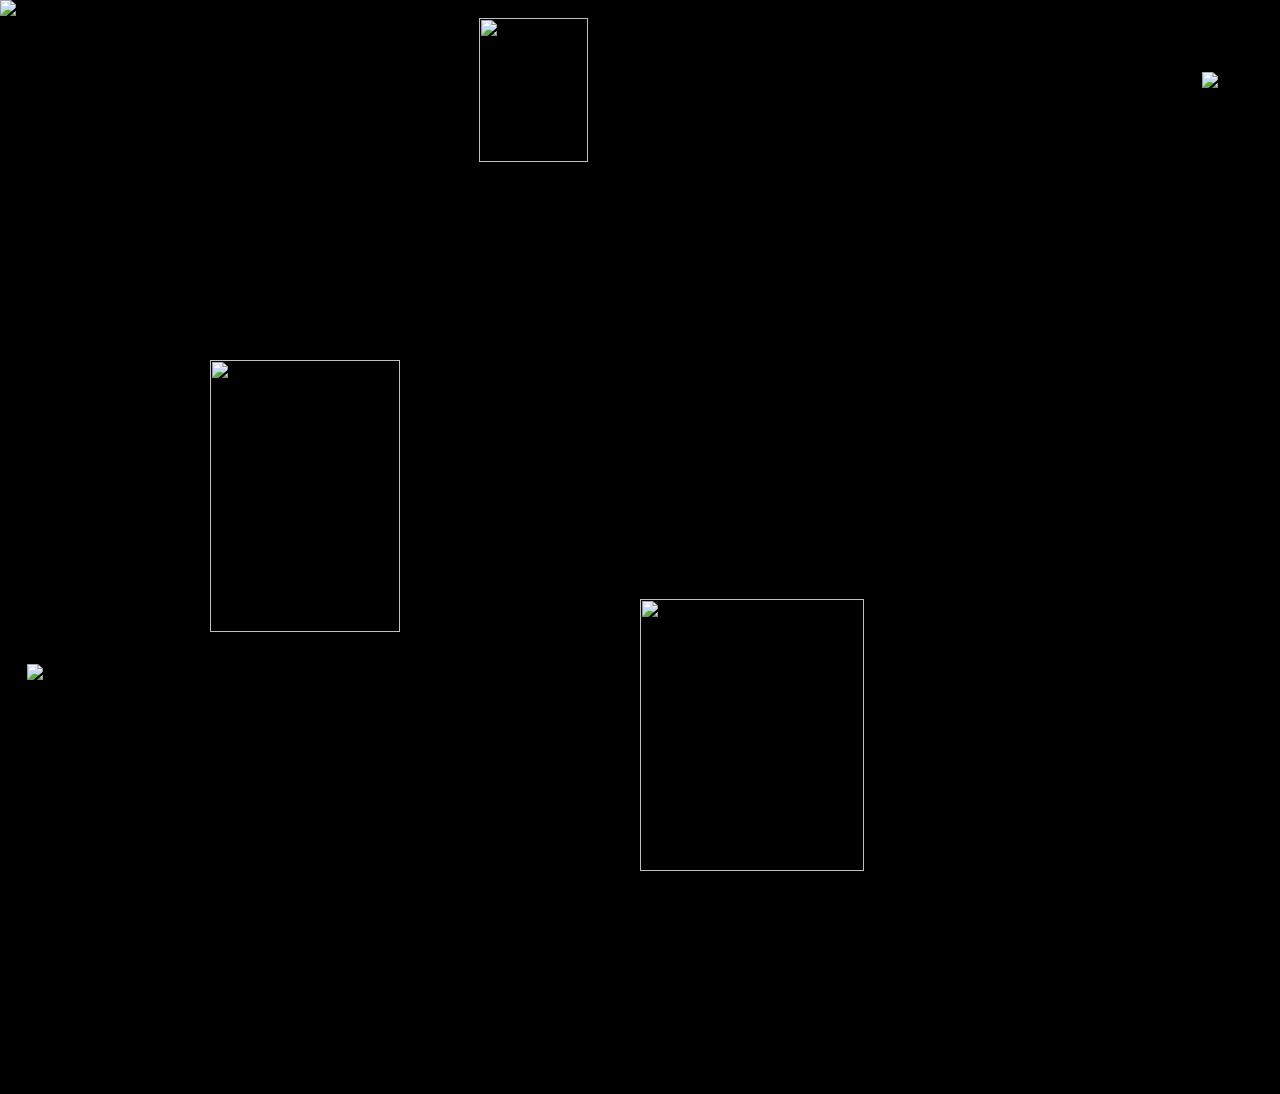
==== Lounge/index.html @ 22192f05 "Several bug fixes" ====
<!DOCTYPE html>
<html>

<head>
	<meta charset="utf-8">
	<title>The Lounge</title>
	<link href='https://fonts.googleapis.com/css?family=Source+Sans+Pro:400,300,600,700' rel='stylesheet' type='text/css'>
	<link rel="stylesheet" href="style.css">
</head>

<body>
	<div id="mainBox">
		<img id="background" src="Main_screen.png">
	</div>
	<div id="mainBox2">
		<img id="uma" class="pics" src = "Balcao.png">
		<img id="duas" class="pics" src = "Jukebox.png">
		<a href = "javascript:void(0)" onclick = "document.getElementById('light').style.display='block';document.getElementById('fade').style.display='block'"><img id="tres" class="pics" src = "Zona_de_jogos.png"></a>
	</div>
	<div id="mainBox3">
		<img id="umaajuda" class="pics" src = "hem.png">
	</div>
	<div id="mainBox4">
		<img id="sair" class="pics" src = "Sair.png">
	</div>

	<div id="light" class="white_content">

		<header>
			<img id="backarrow" class="pics" src="arrow.png"> ZONA DE JOGOS
			<a href = "javascript:void(0)" onclick = "document.getElementById('light').style.display='none';document.getElementById('fade').style.display='none'"> <img id="close" class="pics" src="close.png"> </a>
			<img id="question" class="pics" src="square.png">
		</header>

		<div id="pagewrap">
			<section id="content">
				<a href = "javascript:void(0)" onclick = "document.getElementById('challenge').style.display='block';document.getElementById('fade2').style.display='block'">
					<div id="inside">
						<h2> Quiz </h2>
						<img id="games" class="pics" src="quiz.jpg">
					</div>
					</a>
				</section>

				<section id="content">
				<a href = "javascript:void(0)" onclick = "document.getElementById('challenge').style.display='block';document.getElementById('fade2').style.display='block'">
					<div id="inside">
						<h2>Pool8</h2>
						<img id="games" class="pics" src="pool.png">
					</div>
				</a>
				</section>

				<section id="content">
				<a href = "javascript:void(0)" onclick = "document.getElementById('challenge').style.display='block';document.getElementById('fade2').style.display='block'">
					<div id="inside">
						<h2>Xadrez</h2>
						<img id="games" class="pics" src="chess.png">
					</div>
				</a>
				</section>

				<section id="content">
				<a href = "javascript:void(0)" onclick = "document.getElementById('challenge').style.display='block';document.getElementById('fade2').style.display='block'">
					<div id="inside">
						<h2>Corridas de Carros</h2>
						<img id="games" class="pics" src="car.png">
					</div>
				</a>
				</section>

				<section id="content">
					<div id="inside">
						<h2>Jogo</h2>
						<img id="games" class="pics" src="game.png">

					</div>
				</section>

				<section id="content">
					<div id="inside">
						<h2>Jogo</h2>
						<img id="games" class="pics" src="game.png">
					</div>
				</section>

				<section id="content">
					<div id="inside">
						<h2>Jogo</h2>
						<img id="games" class="pics" src="game.png">

					</div>
				</section>

				<section id="content">
					<div id="inside">
						<h2>Jogo</h2>
						<img id="games" class="pics" src="game.png">

					</div>
				</section>

				<section id="content">
					<div id="inside">
						<h2>Jogo</h2>
						<img id="games" class="pics" src="game.png">
					</div>
				</section>


				<footer>
	<!--
		<h4>Footer</h4>
		<p>Footer text</p>
	-->
				</footer>

		</div>

	</div>
	<div id="challenge" class="white_content">
			<h3>
			Selecione quem desafiar:
			<a href = "javascript:void(0)" onclick = "document.getElementById('challenge').style.display='none';document.getElementById('fade2').style.display='none'"> <img id="close" class="pics" src="close.png"> </a>
			<img id="question" class="pics" src="square.png">
			</h3>
			<div id="option">
				<h4>Própria Mesa</h4>
			</div>
			<div id="option">
				<h4>Outra Mesa</h4>
			</div>
	</div>
	<a href = "javascript:void(0)" onclick = "document.getElementById('challenge').style.display='none';document.getElementById('fade2').style.display='none'"><div id="fade2" class="black_overlay"></div></a>

<a href = "javascript:void(0)" onclick = "document.getElementById('light').style.display='none';document.getElementById('fade').style.display='none'"><div id="fade" class="black_overlay"></div></a>

</body>
</html>
---- Lounge/style.css ----
body {
	background: black;
	font-family: 'Source Sans Pro', sans-serif;
  	margin:0;
	padding:0;
	height:100vh;
	width:100vw;
}

#top{
	background: rgb(65,105,225);
	box-shadow: 0 0 8px rgba(0, 0, 0, 0.2), 0 0 20px rgba(0, 0, 0, 0.19);
	padding: 0 0 2em;
}

#background{
	width:100%;
}

#background:hover{
	transform: none;
}

#mainBox{
  	height:100%;
  	width:100%;
    margin:0 auto;
    overflow: hidden;
}


#mainBox2{
  	height:100%;
  	width:70%;

    position:absolute;
    z-index:2;
    margin:0 auto;
  	top: 0%;
  	left:0%;
  	right:0%;
}

#uma{
	width:35%;
	height:40%;
	margin-left:32%;
	margin-top:2%;
}
#uma:hover {
	filter: sepia(50%);
}
#duas{
	width:46%;
	height:55%;
	margin-right:52%;
	margin-top: -2%;
	float:right;
}
#duas:hover {
	filter: sepia(50%);
}
#tres{
	width:50%;
	height:55%;
	margin-left:50%;
	margin-top:-50%;
}
#tres:hover {
	filter: sepia(50%);
}
#mainBox3{
	height:85%;
  	width:70%;
    overflow: hidden;
    position:absolute;
    z-index:1;
    margin:0 auto;
  	top: 0%;
  	left:40%;
}

#umaajuda{
	width:6.5%;
	margin-left:77%;
	margin-bottom:-8%;
}

#mainBox4{
	height:85%;
  	width:70%;
    overflow: hidden;
    position:absolute;
    z-index: 1;
    margin:0 auto;
  	top: 20%;
  	left:0%;
}
#sair{
	width:18%;
	margin-left: 3%;
	margin-top: 54%;
}

/*************************************
************  SUBMENUS  **************
**************************************/

.black_overlay{
	display: none;
	position: absolute;
	top: 0%;
	left: 0%;
	width: 100%;
	height: 100%;
	background-color: black;
	z-index:1001;
	-moz-opacity: 0.8;
	opacity:.80;
	filter: alpha(opacity=80);
}

.white_content {
	display: none;
	position: absolute;
	top: 12.5%;
	left: 12.5%;
	width: 75%;
	height: 75%;

	background-color: white;
	z-index:1002;
	overflow: auto;
}

#challenge {
    top: 26.5%;
    left: 30.5%;
    width: 40%;
    height: 40%;

	background-color: white;
	z-index:1004;
	overflow: auto;
}
#fade2 {
	z-index:1003;
}

p {
	margin: 0;
}

/* STRUCTURE */

#pagewrap {
	padding: 5px;
	width: 99%;
	margin: 0 auto;
	margin-top: 50px;
	background-image: url("wood.jpg");
}

header {
	height: 50px;
    width: 75%;
    background-color: #627EE4;
    position: fixed;
    font-size: 200%;
	text-align: center;
	font-weight: bolder;
}

h3 {
	background-color: #627EE4;
	font-size: 174%;
		font-weight: bolder;
		    margin-top: 0;
    margin-bottom: 0;
    padding: 1%;
}

h4 {
	font-size: 200%;

		    margin-top: 0;
    margin-bottom: -10px;
    padding: 5%;
}

#maintitle {
}

#backarrow {
	height: 83%;
    width: 5%;
    margin-left: 0.5%;
    margin-top: 0.5%;
	float: left;
}

#close {
	height: 83%;
    width: 5%;
    margin-left: 0.5%;
    margin-top: 0.5%;
    margin-right: 0.5%;
	float: right;
}

#question {
	height: 83%;
    width: 5%;
    margin-left: 0.5%;
    margin-top: 0.5%;
	float: right;
}

#content {
	width: 33%;
	float: left;
}

#games {
    height: 125px;;

}

#inside {
	margin: 1%;
	padding: 5%;
	text-align: center;
	background-color: #ffffff;
}

#middle {
	width: 30%; /* Account for margins + border values */
	float: left;
	padding: 1%;
	margin: 0px 1.5%;
}

#sidebar {
	width: 30%;
	padding: 1%;
	float: left;
}
footer {
	clear: both;
	padding: 0 15px;
}

/************************************************************************************
MEDIA QUERIES
*************************************************************************************/
/* for 980px or less */
@media screen and (max-width: 980px) {

	#pagewrap {
		width: 90%;
	}
	#content {
		width: 50%;
	}
	#middle {
		width: 41%;
		padding: 1% 4%;
		margin: 0px 0px 5px 5px;
		float: right;
	}

	#sidebar {
		clear: both;
		padding: 1% 4%;
		width: auto;
		float: none;
	}

	header, footer {
	}
}

/* for 700px or less */
@media screen and (max-width: 600px) {

	#content {
		width: auto;
		float: none;
	}

	#middle {
		width: auto;
		float: none;
		margin-left: 0px;
	}

	#sidebar {
		width: auto;
		float: none;
	}

}

/* for 480px or less */
@media screen and (max-width: 480px) {

	header {
		height: auto;
	}
	h1 {
		font-size: 2em;
	}
	#sidebar {
		display: none;
	}

}

#content, #middle, #sidebar {
	margin-bottom: 5px;
}

#inside, #middle, #sidebar { /*, footer to add footer*/
	border: solid 1px #ccc;
	border-radius: 10px;
}
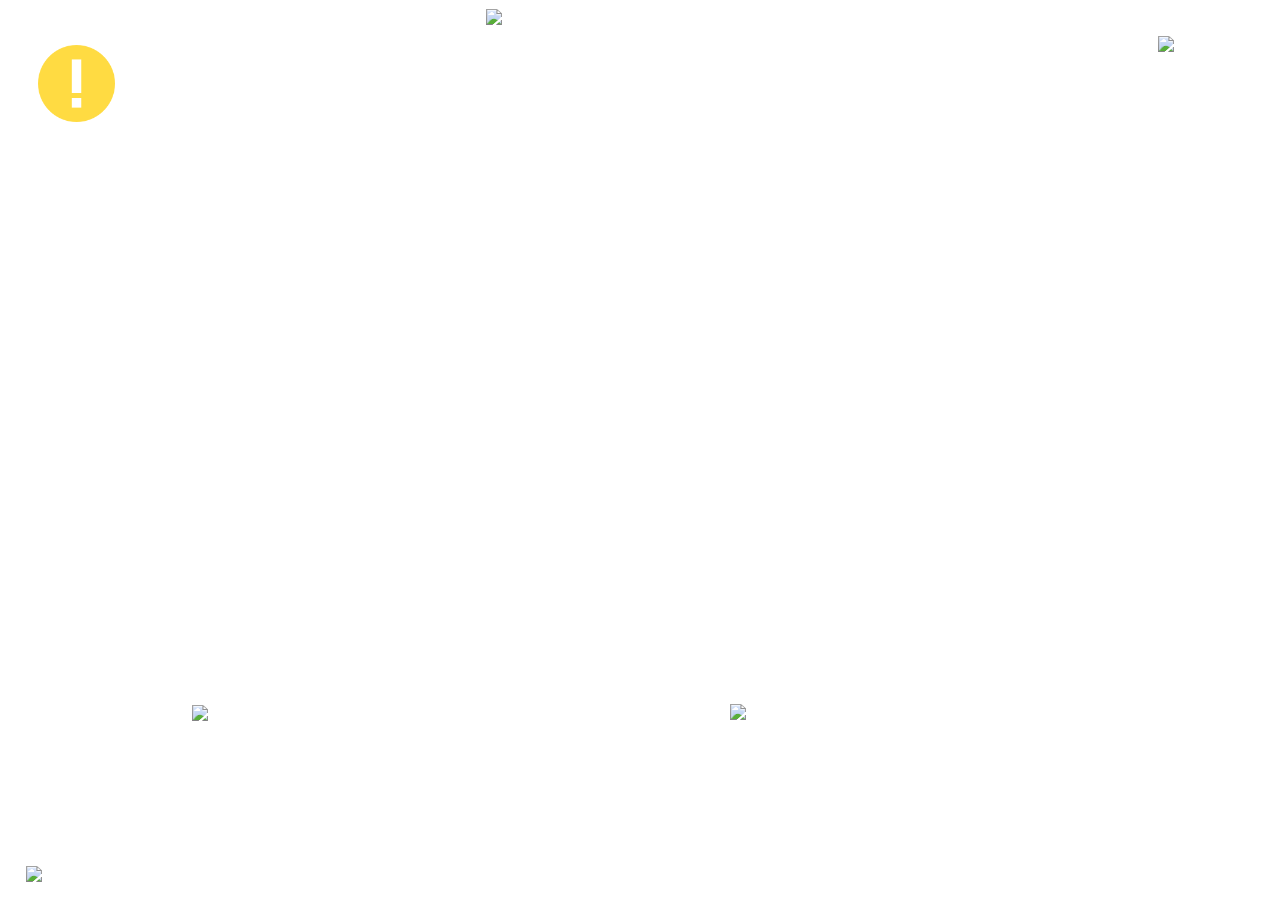
==== commit a2089a77: "mainscreen fix" ====
--- a/Lounge/index.html
+++ b/Lounge/index.html
@@ -1,139 +1,520 @@
 <!DOCTYPE html>
 <html>
 
-<head>
-	<meta charset="utf-8">
-	<title>The Lounge</title>
-	<link href='https://fonts.googleapis.com/css?family=Source+Sans+Pro:400,300,600,700' rel='stylesheet' type='text/css'>
-	<link rel="stylesheet" href="style.css">
-</head>
-
-<body>
-	<div id="mainBox">
-		<img id="background" src="Main_screen.png">
-	</div>
-	<div id="mainBox2">
-		<img id="uma" class="pics" src = "Balcao.png">
-		<img id="duas" class="pics" src = "Jukebox.png">
-		<a href = "javascript:void(0)" onclick = "document.getElementById('light').style.display='block';document.getElementById('fade').style.display='block'"><img id="tres" class="pics" src = "Zona_de_jogos.png"></a>
-	</div>
-	<div id="mainBox3">
-		<img id="umaajuda" class="pics" src = "hem.png">
-	</div>
-	<div id="mainBox4">
-		<img id="sair" class="pics" src = "Sair.png">
-	</div>
-
-	<div id="light" class="white_content">
-
-		<header>
-			<img id="backarrow" class="pics" src="arrow.png"> ZONA DE JOGOS
-			<a href = "javascript:void(0)" onclick = "document.getElementById('light').style.display='none';document.getElementById('fade').style.display='none'"> <img id="close" class="pics" src="close.png"> </a>
-			<img id="question" class="pics" src="square.png">
-		</header>
-
-		<div id="pagewrap">
-			<section id="content">
-				<a href = "javascript:void(0)" onclick = "document.getElementById('challenge').style.display='block';document.getElementById('fade2').style.display='block'">
-					<div id="inside">
-						<h2> Quiz </h2>
-						<img id="games" class="pics" src="quiz.jpg">
+	<head>
+		<meta charset="utf-8">
+		<title>The Lounge</title>
+		<link href='https://fonts.googleapis.com/css?family=Source+Sans+Pro:400,300,600,700' rel='stylesheet' type='text/css'>
+		<script type="text/javascript" src="script.js"></script>
+		<link rel="stylesheet" href="style.css">
+	</head>
+
+
+	<body>
+
+		<!--************************************************************************
+		| 																		   |
+		|								ECRÃ PRINCIPAL 							   |
+		|																		   |
+		*************************************************************************-->
+
+		<div id="mainscreen">
+
+			<img id="uma" class="pics" src = "img/Balcao.png">
+
+			<a href = "javascript:void(0)"
+				onclick = "document.getElementById('jukebox').style.display='block';
+						   document.getElementById('fade').style.display='block';">
+				<img id="duas" class="pics" src = "img/Jukebox.png">
+			</a>
+
+			<a href = "javascript:void(0)"
+			   onclick = "document.getElementById('game_menu').style.display='block';
+			   			  document.getElementById('fade').style.display='block';">
+				<img id="tres" class="pics" src = "img/Zona_de_jogos.png">
+			</a>
+
+			<a href = "javascript:void(0)"
+			   onclick = "document.getElementById('event').style.display='block';
+			   			  document.getElementById('fade').style.display='block';">
+				<img id="exclamation" class="pics" src = "img/exclamation.png">
+			</a>
+			<img id="umaajuda" class="pics" src = "img/MainQuestion.png">
+			<img id="sair" class="pics" src = "img/Sair.png">
+		</div>
+
+
+
+		<!--***********| EVENTO - Convite para jogar |***************-->
+
+		<div id="event" class="white_content">
+				<h3 id="event_title">
+					DESAFIO!
+
+				</h3>
+
+				<span id="event_text"> A mesa X desafiou-o para jogar Quizz!</span>
+
+				<a href = "javascript:void(0)"
+						onclick = "document.getElementById('event').style.display='none';
+						document.getElementById('fade').style.display='none';
+						window.open('img/quiz404.png','Error','width=1920,height=1080');">
+					<div id="event_accept">
+							Aceitar
 					</div>
-					</a>
-				</section>
-
-				<section id="content">
-				<a href = "javascript:void(0)" onclick = "document.getElementById('challenge').style.display='block';document.getElementById('fade2').style.display='block'">
-					<div id="inside">
-						<h2>Pool8</h2>
-						<img id="games" class="pics" src="pool.png">
+				</a>
+
+				<a href = "javascript:void(0)"
+						onclick = "document.getElementById('event').style.display='none';
+						document.getElementById('fade').style.display='none'">
+
+						<div id="event_ignore">
+						Ignorar
+						</div>
+					</a>
+		</div>
+
+
+
+		<!--************************************************************************
+		| 																		   |
+		|								ZONA DE JOGOS 							   |
+		|																		   |
+		*************************************************************************-->
+
+		<div id="game_menu" class="white_content">
+
+			<header>
+				ZONA DE JOGOS
+
+				<img id="question" class="pics" src="img/Question.png">
+				<a href = "javascript:void(0)"
+				   onclick = "document.getElementById('game_menu').style.display='none';
+				   			  document.getElementById('fade').style.display='none';">
+					<img id="close" class="pics" src="img/X.png">
+				</a>
+
+			</header>
+
+			<div id="zona_de_jogos_wrap">
+
+				<section id="game">
+					<a href = "javascript:void(0)"
+					   onclick = "document.getElementById('challenge').style.display='block';
+					   			  document.getElementById('fade2').style.display='block';
+								  selector='quiz'">
+
+						<div id="gamecontent">
+							<img id="games" class="pics" src="img/quiz.png">
+							<h2> QUIZ </h2>
+						</div>
+
+					</a>
+				</section>
+
+				<section id="game">
+					<a href = "javascript:void(0)"
+					   onclick = "document.getElementById('challenge').style.display='block';
+					   	document.getElementById('fade2').style.display='block';
+					   	selector='snooker'">
+
+						<div id="gamecontent">
+							<img id="games" class="pics" src="img/pool.png">
+							<h2>POOL8</h2>
+						</div>
+
+					</a>
+				</section>
+
+				<section id="game">
+					<a href = "javascript:void(0)"
+						onclick = "document.getElementById('challenge').style.display='block';
+						document.getElementById('fade2').style.display='block';
+						selector='chess'">
+
+						<div id="gamecontent">
+							<img id="games" class="pics" src="img/chess.png">
+							<h2>XADREZ</h2>
+						</div>
+					</a>
+				</section>
+
+				<section id="game">
+					<a href = "javascript:void(0)"
+						onclick = "document.getElementById('challenge').style.display='block';
+						document.getElementById('fade2').style.display='block';
+						selector='cars'">
+
+						<div id="gamecontent">
+							<img id="games" class="pics" src="img/car.png">
+							<h2>CARROS</h2>
+						</div>
+					</a>
+				</section>
+
+				<section id="game">
+						<div id="gamecontent">
+							<h2>Jogo</h2>
+							<img id="games" class="pics" src="img/game.png">
+
+						</div>
+				</section>
+
+				<section id="game">
+						<div id="gamecontent">
+							<h2>Jogo</h2>
+							<img id="games" class="pics" src="img/game.png">
+						</div>
+				</section>
+
+				<section id="game">
+						<div id="gamecontent">
+							<h2>Jogo</h2>
+							<img id="games" class="pics" src="img/game.png">
+						</div>
+				</section>
+
+				<section id="game">
+						<div id="gamecontent">
+							<h2>Jogo</h2>
+							<img id="games" class="pics" src="img/game.png">
+						</div>
+				</section>
+
+				<section id="game">
+						<div id="gamecontent">
+							<h2>Jogo</h2>
+							<img id="games" class="pics" src="img/game.png">
+						</div>
+				</section>
+
+			</div>
+
+		</div>
+
+		<!--********** Desafio: Escolher a quem desafiar ************-->
+
+		<div id="challenge" class="white_content">
+
+				<h3>
+					Selecione quem desafiar:
+					<a href = "javascript:void(0)"
+						onclick = "document.getElementById('challenge').style.display='none';
+						document.getElementById('fade2').style.display='none'">
+
+						<img id="close" class="pics" src="img/X.png">
+					</a>
+					<img id="question" class="pics" src="img/Question.png">
+				</h3>
+
+				<a href = "javascript:void(0)"
+					onclick= "document.getElementById('challenge').style.display='none';
+					document.getElementById('fade2').style.display='none';
+					document.getElementById('current_game').style.display='block';" >
+					<div id="option">
+						<h4>Própria Mesa</h4>
 					</div>
 				</a>
-				</section>
-
-				<section id="content">
-				<a href = "javascript:void(0)" onclick = "document.getElementById('challenge').style.display='block';document.getElementById('fade2').style.display='block'">
-					<div id="inside">
-						<h2>Xadrez</h2>
-						<img id="games" class="pics" src="chess.png">
+
+				<a href = "javascript:void(0)"
+					onclick = "document.getElementById('challenge').style.display='none';
+					document.getElementById('challenge_table').style.display='block'">
+					<div id="option">
+						<h4>Outra Mesa</h4>
 					</div>
 				</a>
-				</section>
-
-				<section id="content">
-				<a href = "javascript:void(0)" onclick = "document.getElementById('challenge').style.display='block';document.getElementById('fade2').style.display='block'">
-					<div id="inside">
-						<h2>Corridas de Carros</h2>
-						<img id="games" class="pics" src="car.png">
-					</div>
-				</a>
-				</section>
-
-				<section id="content">
-					<div id="inside">
-						<h2>Jogo</h2>
-						<img id="games" class="pics" src="game.png">
-
-					</div>
-				</section>
-
-				<section id="content">
-					<div id="inside">
-						<h2>Jogo</h2>
-						<img id="games" class="pics" src="game.png">
-					</div>
-				</section>
-
-				<section id="content">
-					<div id="inside">
-						<h2>Jogo</h2>
-						<img id="games" class="pics" src="game.png">
-
-					</div>
-				</section>
-
-				<section id="content">
-					<div id="inside">
-						<h2>Jogo</h2>
-						<img id="games" class="pics" src="game.png">
-
-					</div>
-				</section>
-
-				<section id="content">
-					<div id="inside">
-						<h2>Jogo</h2>
-						<img id="games" class="pics" src="game.png">
-					</div>
-				</section>
-
-
-				<footer>
-	<!--
-		<h4>Footer</h4>
-		<p>Footer text</p>
-	-->
+		</div>
+
+
+		<!--********** Desafio: Escolher a quem desafiar: Outra mesa ************-->
+
+		<div id="challenge_table" class="white_content">
+				<h3>
+					Selecione a mesa:
+					<a href = "javascript:void(0)"
+						onclick = "document.getElementById('challenge_table').style.display='none';
+						document.getElementById('challenge').style.display='block'">
+						<img id="backarrow" class="pics" src="img/arrow.png">
+					</a>
+					<a href = "javascript:void(0)"
+						onclick = "document.getElementById('challenge_table').style.display='none';
+						document.getElementById('fade2').style.display='none'">
+						<img id="close" class="pics" src="img/X.png">
+					</a>
+					<img id="question" class="pics" src="img/Question.png">
+				</h3>
+
+				<a id="table1" class="table" href = "javascript:void(0)"
+					onclick = "switchColor('table1'); switchColor('table'+tableSelected);
+					tableSelected=1; ">1</a>
+				<a id="table2" class="table" href = "javascript:void(0)"
+					onclick = "switchColor('table2'); switchColor('table'+tableSelected);
+					tableSelected=2; ">2</a>
+				<a id="table3" class="table" href = "javascript:void(0)"
+					onclick = "switchColor('table3'); switchColor('table'+tableSelected);
+					tableSelected=3; ">3</a>
+				<a id="table4" class="table" href = "javascript:void(0)"
+					onclick = "switchColor('table4'); switchColor('table'+tableSelected);
+					tableSelected=4; ">4</a>
+				<a id="table5" class="table" href = "javascript:void(0)"
+					onclick = "switchColor('table5'); switchColor('table'+tableSelected);
+					tableSelected=5; ">5</a>
+				<a id="table6" class="table" href = "javascript:void(0)"
+					onclick = "switchColor('table6'); switchColor('table'+tableSelected);
+					tableSelected=6; ">6</a>
+				<a id="table7" class="table" href = "javascript:void(0)"
+					onclick = "switchColor('table7'); switchColor('table'+tableSelected);
+					tableSelected=7; ">7</a>
+				<a id="table8" class="table" href = "javascript:void(0)"
+					onclick = "switchColor('table8'); switchColor('table'+tableSelected);
+					tableSelected=8; ">8</a>
+
+				<a href = "javascript:void(0)"
+					onclick = " confirm('Pretende desafiar a mesa ' + tableSelected + ' para jogar?');
+					window.open('img/'+selector+'404.png','Error','width=1920,height=1080');">
+					<img id="play" class="pics" src="img/jogar.png">
+				</a>
+
+				<script>switchColor('table1')</script>
+		</div>
+
+
+		<div id="current_game" class="white_content">
+
+			<header id = "game_header">
+				<a href = "javascript:void(0)" onclick = "minimize()">
+					QUIZ
+				</a>
+				<a href = "javascript:void(0)"
+				   onclick = "minimize()">
+					<img id="question" class="pics" src="img/Minimize.png">
+				</a>
+
+				<a href = "javascript:void(0)"
+				   onclick = "document.getElementById('current_game').style.display='none';
+				   document.getElementById('fade').style.display='none';">
+					<img id="close" class="pics" src="img/X.png">
+				</a>
+
+			</header>
+
+		</div>
+
+		<!--********** Jogo em curso ************
+
+		<div id="zona_de_jogos" class="white_content">
+
+			<header>
+				ZONA DE JOGOS
+
+				<img id="question" class="pics" src="img/Question.png">
+				<a href = "javascript:void(0)"
+				   onclick = "document.getElementById('zona_de_jogos').style.display='none';
+				   			  document.getElementById('fade_games').style.display='none';">
+					<img id="close" class="pics" src="img/X.png">
+				</a>
+
+			</header>-->
+
+		<!--************************************************************************
+		| 																		   |
+		|								  JUKEBOX    							   |
+		|																		   |
+		*************************************************************************-->
+
+		<div id="jukebox" class="white_content">
+
+			<header>
+
+				JUKEBOX
+				<a href = "javascript:void(0)"
+					onclick = "document.getElementById('jukebox').style.display='none';
+					document.getElementById('fade').style.display='none';">
+					<img id="close" class="pics" src="img/X.png">
+				</a>
+				<img id="question" class="pics" src="img/Question.png">
+
+			</header>
+
+			<div id="jukewrap">
+				<section id="gender">
+					<a href = "javascript:void(0)"
+						onclick = "document.getElementById('setlist').style.display='block';
+						currentGender=rock;
+						document.getElementById('setlist').appendChild(makeSetlist(currentGender));">
+						<div id="jukeinside">
+							<img id="vinil" class="pics" src="img/rock.png">
+						</div>
+					</a>
+				</section>
+
+				<section id="gender">
+					<a href = "javascript:void(0)"
+						onclick = "document.getElementById('setlist').style.display='block';
+						currentGender=metal;
+						document.getElementById('setlist').appendChild(makeSetlist(currentGender));">
+						<div id="jukeinside">
+							<img id="vinil" class="pics" src="img/metal.png">
+						</div>
+					</a>
+				</section>
+
+				<section id="gender">
+					<a href = "javascript:void(0)"
+						onclick = "document.getElementById('setlist').style.display='block';
+						currentGender=pop;
+						document.getElementById('setlist').appendChild(makeSetlist(currentGender));">
+						<div id="jukeinside">
+							<img id="vinil" class="pics" src="img/pop.png">
+						</div>
+					</a>
+				</section>
+
+				<section id="gender">
+					<a href = "javascript:void(0)"
+						onclick = "document.getElementById('setlist').style.display='block';
+						currentGender=blues;
+						document.getElementById('setlist').appendChild(makeSetlist(currentGender));">
+						<div id="jukeinside">
+							<img id="vinil" class="pics" src="img/blues.png">
+						</div>
+					</a>
+				</section>
+
+				<footer class="playing">
+					<a id="playing" href="javascript:void(0)"
+						onclick = "document.getElementById('playlist').style.display='block';
+						document.getElementById('playlist').appendChild(makePlaylist(currentlyPlaying));">
+						A tocar:
+					</a>
+					<a id="rate" href="javascript:void(0)"
+						onclick = "document.getElementById('fade2').style.display='block';
+						document.getElementById('rate_song').style.display='block'">
+						<img id="rateIMG" src="img/2E.png">
+					</a>
 				</footer>
 
-		</div>
-
-	</div>
-	<div id="challenge" class="white_content">
+			</div>
+
+		</div>
+
+		<div id="setlist" class="white_content">
+
+			<header>
+				Setlist:
+
+				<a href = "javascript:void(0)"
+					onclick = "document.getElementById('setlist').style.display='none';
+					document.getElementById('setlist').removeChild(document.getElementsByTagName('UL')[0]);">
+					<img id="backarrow" class="pics" src="img/arrow.png">
+				</a>
+
+				<a href = "javascript:void(0)"
+					onclick = "document.getElementById('setlist').style.display='none';
+					document.getElementById('jukebox').style.display='none';
+					document.getElementById('fade').style.display='none';
+					document.getElementById('setlist').removeChild(document.getElementsByTagName('UL')[0]);">
+					<img id="close" class="pics" src="img/X.png">
+				</a>
+
+				<img id="question" class="pics" src="img/Question.png">
+
+			</header>
+
+			<footer class="playing">
+
+				<a id="playing" href="javascript:void(0)"
+					onclick = "document.getElementById('playlist').style.display='block';
+					document.getElementById('setlist').style.display='none';
+					document.getElementById('playlist').appendChild(makePlaylist(currentlyPlaying));
+					document.getElementById('setlist').removeChild(document.getElementsByTagName('UL')[0]);">
+				A tocar:
+				</a>
+
+				<a id="rate" href="javascript:void(0)"
+					onclick = "document.getElementById('fade2').style.display='block';
+					document.getElementById('rate_song').style.display='block'">
+					<img id="rateIMG" src="img/2E.png">
+				</a>
+
+			</footer>
+
+		</div>
+
+		<div id="playlist" class="white_content">
+
+			<header>
+				Playlist:
+
+				<a href = "javascript:void(0)"
+					onclick = "document.getElementById('playlist').style.display='none';
+					document.getElementById('playlist').removeChild(document.getElementsByTagName('UL')[0]);">
+					<img id="backarrow" class="pics" src="img/arrow.png">
+				</a>
+
+				<a href = "javascript:void(0)"
+					onclick = "document.getElementById('jukebox').style.display='none';
+					document.getElementById('playlist').style.display='none';
+					document.getElementById('fade').style.display='none';
+					document.getElementById('playlist').removeChild(document.getElementsByTagName('UL')[0]);">
+					<img id="close" class="pics" src="img/X.png">
+				</a>
+
+				<img id="question" class="pics" src="img/Question.png">
+
+			</header>
+
+		</div>
+
+		<div id="rate_song" class="white_content">
 			<h3>
-			Selecione quem desafiar:
-			<a href = "javascript:void(0)" onclick = "document.getElementById('challenge').style.display='none';document.getElementById('fade2').style.display='none'"> <img id="close" class="pics" src="close.png"> </a>
-			<img id="question" class="pics" src="square.png">
+				Classifique a música:
+				<a href = "javascript:void(0)"
+					onclick = "document.getElementById('rate_song').style.display='none';
+					document.getElementById('fade2').style.display='none'">
+					<img id="close" class="pics" src="img/X.png">
+				</a>
+				<img id="question" class="pics" src="img/Question.png">
 			</h3>
-			<div id="option">
-				<h4>Própria Mesa</h4>
+
+			<div id = "stars">
+				<a class="star" href = "javascript:void(0)" onclick = "switchRate(1); rateSelected=1;">
+					<img id="1star" src="img/star.png">
+				</a>
+				<a class="star" href = "javascript:void(0)" onclick = "switchRate(2); rateSelected=2;">
+					<img id="2star" src="img/star.png">
+				</a>
+				<a class="star" href = "javascript:void(0)" onclick = "switchRate(3); rateSelected=3;">
+					<img id="3star" src="img/star.png">
+				</a>
+				<a class="star" href = "javascript:void(0)" onclick = "switchRate(4); rateSelected=4;">
+					<img id="4star" src="img/star.png">
+				</a>
+				<a class="star" href = "javascript:void(0)" onclick = "switchRate(5); rateSelected=5;">
+					<img id="5star" src="img/star.png">
+				</a>
 			</div>
-			<div id="option">
-				<h4>Outra Mesa</h4>
-			</div>
-	</div>
-	<a href = "javascript:void(0)" onclick = "document.getElementById('challenge').style.display='none';document.getElementById('fade2').style.display='none'"><div id="fade2" class="black_overlay"></div></a>
-
-<a href = "javascript:void(0)" onclick = "document.getElementById('light').style.display='none';document.getElementById('fade').style.display='none'"><div id="fade" class="black_overlay"></div></a>
-
-</body>
+
+			<a id="rateButton" href = "javascript:void(0)"
+				onclick = "document.getElementById('rate_song').style.display='none';
+				document.getElementById('fade2').style.display='none';
+				changeRate(currentlyPlaying[0],rateSelected+'E'); updateFooter();">
+				CONFIRMAR
+			</a>
+
+		</div>
+
+	<a href = "javascript:void(0)" onclick = "document.getElementsByClassName('white_content').style.display='none';
+		document.getElementById('fade').style.display='none'">
+		<div id="fade" class="black_overlay"></div>
+	</a>
+
+	<a href = "javascript:void(0)" onclick = "document.getElementById('rate_song').style.display='none';
+		document.getElementById('challenge').style.display='none';
+		document.getElementById('challenge_table').style.display='none';
+		document.getElementById('fade2').style.display='none'">
+		<div  id="fade2" class="black_overlay"></div>
+	</a>
+
+	</body>
 </html>
--- a/Lounge/style.css
+++ b/Lounge/style.css
@@ -1,10 +1,21 @@
 body {
-	background: black;
+	background-image: url("img/Main_screen.png");
+	background-size: 100% 100%;
 	font-family: 'Source Sans Pro', sans-serif;
-  	margin:0;
-	padding:0;
-	height:100vh;
-	width:100vw;
+	/* margin:0; */
+	/* padding:0; */
+	height: 100%;
+	/* width:100vw; */
+	overflow-x: hidden;
+	overflow-y: hidden;
+	background-repeat: no-repeat;
+	background-position: center center;
+	background-attachment: fixed;
+}
+
+a, u {
+    text-decoration: none;
+	color: black;
 }
 
 #top{
@@ -21,85 +32,60 @@
 	transform: none;
 }
 
-#mainBox{
+
+#mainscreen{
   	height:100%;
-  	width:100%;
-    margin:0 auto;
-    overflow: hidden;
-}
-
-
-#mainBox2{
-  	height:100%;
-  	width:70%;
-
-    position:absolute;
-    z-index:2;
-    margin:0 auto;
+  	/* width: 84%; */
+  	position:absolute;
+  	z-index:2;
+  	margin: 0px auto;
   	top: 0%;
   	left:0%;
   	right:0%;
 }
 
 #uma{
-	width:35%;
-	height:40%;
-	margin-left:32%;
-	margin-top:2%;
+	position: absolute;
+	width: 25%;
+	top: 1%;
+	left: 38%;
 }
 #uma:hover {
 	filter: sepia(50%);
 }
 #duas{
-	width:46%;
-	height:55%;
-	margin-right:52%;
-	margin-top: -2%;
-	float:right;
+	position: absolute;
+	bottom: 19.9%;
+	left: 15%;
+	width: 19%;
 }
 #duas:hover {
 	filter: sepia(50%);
 }
 #tres{
-	width:50%;
-	height:55%;
-	margin-left:50%;
-	margin-top:-50%;
+	position: absolute;
+	bottom: 20%;
+	right: 10%;
+	width: 33%;
 }
 #tres:hover {
 	filter: sepia(50%);
 }
-#mainBox3{
-	height:85%;
-  	width:70%;
-    overflow: hidden;
-    position:absolute;
-    z-index:1;
-    margin:0 auto;
-  	top: 0%;
-  	left:40%;
-}
 
 #umaajuda{
-	width:6.5%;
-	margin-left:77%;
-	margin-bottom:-8%;
-}
-
-#mainBox4{
-	height:85%;
-  	width:70%;
-    overflow: hidden;
-    position:absolute;
-    z-index: 1;
-    margin:0 auto;
-  	top: 20%;
-  	left:0%;
-}
+	width: 5.5%;
+	/* margin-left:77%; */
+	/* margin-bottom:-8%; */
+	top: 4%;
+	right: 4%;
+	position: absolute;
+}
+
 #sair{
-	width:18%;
-	margin-left: 3%;
-	margin-top: 54%;
+	width: 13%;
+	left: 2%;
+	bottom: 2%;
+	position: fixed;
 }
 
 /*************************************
@@ -114,11 +100,14 @@
 	width: 100%;
 	height: 100%;
 	background-color: black;
-	z-index:1001;
+	z-index:1000;
 	-moz-opacity: 0.8;
 	opacity:.80;
 	filter: alpha(opacity=80);
 }
+ #fade2 {
+ 	z-index:1019;
+ }
 
 .white_content {
 	display: none;
@@ -129,8 +118,20 @@
 	height: 75%;
 
 	background-color: white;
-	z-index:1002;
+	z-index:1010;
 	overflow: auto;
+}
+
+#event {
+    width: 25%;
+    height: 25%;
+
+	background-color: rgba(255, 255, 255, 0.8);
+	z-index:1020;
+	overflow: auto;
+	top: 30%;
+  	left: 37%;
+  	position: absolute;
 }
 
 #challenge {
@@ -139,12 +140,135 @@
     width: 40%;
     height: 40%;
 
+	background-color: rgba(255, 255, 255, 0.8);
+	z-index:1020;
+	overflow: auto;
+}
+
+#challenge_table {
+    top: 26.5%;
+    left: 30.5%;
+    width: 40%;
+    height: 40%;
+
+	background-color: rgba(255, 255, 255, 0.8);
+	z-index:1020;
+	overflow: auto;
+}
+
+#rate_song {
+
+	top: 30.5%;
+    left: 35.5%;
+    width: 30%;
+    height: 30%;
+
+	background-color: rgba(255, 255, 255, 0.8);
+	z-index:1030;
+	overflow: auto;
+
+}
+
+#setlist {
+
+	background-color: rgba(255, 255, 255, 0.8);
+	z-index:1015;
+	overflow: auto;
+}
+
+#playlist {
+
+	background-color: rgba(255, 255, 255, 0.8);
+	z-index:1015;
+	overflow: auto;
+}
+
+#option {
+	background-color: rgba(0, 0, 0, 0.8);
+	text-align: center;
+	height: 35%;
+	margin: 2% 2%;
+}
+
+#option:hover {
+	background-color: rgb(0, 0, 0);
+}
+
+#event_accept {
+    background-color: rgba(28, 95, 6, 0.59);
+    text-align: center;
+    height: 16%;
+    width: 25%;
+    margin: 2% 2%;
+    left: 8%;
+    bottom: 5%;
+    position: absolute;
+    font-size: large;
+    font-weight: bold;
+}
+
+#event_ignore {
+    background-color: rgba(232, 10, 10, 0.61);
+    text-align: center;
+    height: 16%;
+    width: 25%;
+    margin: 2% 2%;
+    right: 8%;
+    bottom: 5%;
+    position: absolute;
+    font-size: large;
+        font-weight: bold;
+}
+#event_title{
+	height: 17%;
+}
+
+#event_text{
+	font-size: large;
+    position: absolute;
+    top: 40%;
+    left: 5%;
+
+}
+
+.table {
+	display: inline-block;
+	border-style: solid;
+	border-color: black;
 	background-color: white;
-	z-index:1004;
-	overflow: auto;
-}
-#fade2 {
-	z-index:1003;
+	border-radius: 100%;
+	float: left;
+	font-size: 3em;
+	text-align: center;
+	height: 25%;
+	width: 15%;
+	margin: 20px 20px;
+}
+
+.star {
+	display: inline-block;
+	margin: 1% 1%;
+}
+
+#stars {
+	position: relative;
+	top: 25%;
+	left: 20%;
+	max-width: 100%;
+
+}
+
+#rateButton {
+	background-color: rgba(28, 95, 6, 0.59);
+    text-align: center;
+    height: 16%;
+    width: 25%;
+    margin: 2% 2%;
+    right: 8%;
+    bottom: 5%;
+    position: absolute;
+    font-size: large;
+    font-weight: bold;
 }
 
 p {
@@ -153,47 +277,113 @@
 
 /* STRUCTURE */
 
-#pagewrap {
+#zona_de_jogos_wrap {
 	padding: 5px;
 	width: 99%;
 	margin: 0 auto;
 	margin-top: 50px;
-	background-image: url("wood.jpg");
+}
+
+#jukewrap {
+	padding: 5px;
+	width: 99%;
+	height: 100%;
+	margin: 0 auto;
+	margin-top: 6%;
 }
 
 header {
-	height: 50px;
+	height: 6%;
     width: 75%;
-    background-color: #627EE4;
+    background-color: rgba(0, 0, 0, 0.8);
     position: fixed;
+	top: 12.5%;
     font-size: 200%;
 	text-align: center;
 	font-weight: bolder;
+	color: white;
+}
+
+#game_header a {
+	text-decoration: none;
+	color: white;
+}
+
+footer {
+	height: 5%;
+    width: 75%;
+    background-color: rgba(0, 0, 0, 0.8);
+    position: fixed;
+	bottom: 12.5%;
+	left: 12.5%;
+    font-size: 100%;
+	text-align: left;
+	color: white;
+}
+
+#playing {
+	font-size: 100%;
+	text-align: left;
+	color: white;
+}
+
+#rate {
+	float: right;
+	color: white;
+	font-size: 150%;
+	margin-right: 5%;
 }
 
 h3 {
-	background-color: #627EE4;
-	font-size: 174%;
-		font-weight: bolder;
-		    margin-top: 0;
+	background-color: black;
+	height: 10%;
+	font-size: 150%;
+	font-weight: bolder;
+	margin-top: 0;
     margin-bottom: 0;
     padding: 1%;
+	text-align: center;
+	color: white;
 }
 
 h4 {
 	font-size: 200%;
-
-		    margin-top: 0;
+	margin-top: 0;
     margin-bottom: -10px;
     padding: 5%;
-}
-
-#maintitle {
+	color: white;
+}
+
+footer img {
+	max-height: 50%;
+}
+
+#game_menu {
+	background-image: url("img/fabric.jpg");
+	background-size: cover;
+	box-shadow: 2px 2px 2px #333,
+				-2px -2px 2px #333;
+}
+
+#current_game {
+	background-image: url("img/quiz404.png");
+	background-size: cover;
+	box-shadow: 2px 2px 2px #333,
+				-2px -2px 2px #333;
+}
+
+#jukebox {
+	background-image: url("img/Zona_de_jukebox.png");
+	background-size: 100% 100%;
+	box-shadow: 2px 2px 2px #333,
+				-2px -2px 2px #333;
+	overflow-x: hidden;
+	overflow-y: hidden;
 }
 
 #backarrow {
 	height: 83%;
-    width: 5%;
+    width: auto;
     margin-left: 0.5%;
     margin-top: 0.5%;
 	float: left;
@@ -201,36 +391,81 @@
 
 #close {
 	height: 83%;
-    width: 5%;
-    margin-left: 0.5%;
+    width: auto;
     margin-top: 0.5%;
     margin-right: 0.5%;
 	float: right;
 }
 
+#close:hover {
+	filter: sepia(50%);
+}
+
 #question {
 	height: 83%;
-    width: 5%;
+    width: auto;
     margin-left: 0.5%;
     margin-top: 0.5%;
-	float: right;
-}
-
-#content {
+	float: left;
+}
+
+#question:hover {
+	filter: sepia(50%);
+}
+#exclamation {
+	position: absolute;
+	top: 5%;
+	left: 3%;
+	width: 6%;
+}
+#play {
+	height: 10%;
+    width: 20%;
+	position: absolute;
+	bottom: 0;
+	right: 0;
+}
+
+#play:hover {
+	filter: sepia(50%);
+}
+
+#game {
 	width: 33%;
 	float: left;
 }
 
+#gender {
+	height: 40%;
+	width: 33%;
+	float: left;
+}
+
 #games {
-    height: 125px;;
-
-}
-
-#inside {
-	margin: 1%;
+    height: 125px;
+
+}
+
+#vinil {
+    height: 125px;
+
+}
+
+#gamecontent {
+	margin: 5%;
 	padding: 5%;
 	text-align: center;
-	background-color: #ffffff;
+	color: white;
+	text-decoration: none;
+	background-color: rgba(0, 0, 0, 0.8);
+}
+
+#jukeinside {
+	margin: 2% 5%;
+	padding: 2% 5%;
+	text-align: center;
+	color: white;
+	text-decoration: none;
 }
 
 #middle {
@@ -245,6 +480,56 @@
 	padding: 1%;
 	float: left;
 }
+
+#setlist ul {
+	margin-top: 6%;
+	margin-left: 0;
+	padding-left: 0;
+}
+
+#setlist ul li {
+	padding: 2% 0;
+	list-style: none;
+	height: 5%;
+	font-size: 2em;
+	padding-left: 3%;
+	border-bottom: 1px solid black;
+}
+
+#setlist ul li img {
+	float: right;
+	padding-right: 3%;
+	max-height: 5%;
+	vertical-align: middle;
+}
+
+#playlist ul {
+	margin-top: 6%;
+	margin-left: 0;
+	padding-left: 0;
+}
+
+#playlist ul li {
+	padding: 2% 0;
+	list-style: none;
+	height: 5%;
+	font-size: 2em;
+	padding-left: 3%;
+	border-bottom: 1px solid black;
+}
+
+#add {
+	float: right;
+	padding-right: 3%;
+	font-weight: bold;
+}
+
+#remove {
+	float: right;
+	padding-right: 3%;
+	font-weight: bold;
+}
+
 footer {
 	clear: both;
 	padding: 0 15px;
@@ -256,10 +541,10 @@
 /* for 980px or less */
 @media screen and (max-width: 980px) {
 
-	#pagewrap {
+	#zona_de_jogos_wrap {
 		width: 90%;
 	}
-	#content {
+	#game {
 		width: 50%;
 	}
 	#middle {
@@ -283,7 +568,7 @@
 /* for 700px or less */
 @media screen and (max-width: 600px) {
 
-	#content {
+	#game {
 		width: auto;
 		float: none;
 	}
@@ -316,11 +601,10 @@
 
 }
 
-#content, #middle, #sidebar {
+#game, #middle, #sidebar {
 	margin-bottom: 5px;
 }
 
-#inside, #middle, #sidebar { /*, footer to add footer*/
-	border: solid 1px #ccc;
-	border-radius: 10px;
-}
+#gamecontent, #middle, #sidebar { /*, footer to add footer*/
+	border-radius: 20%;
+}
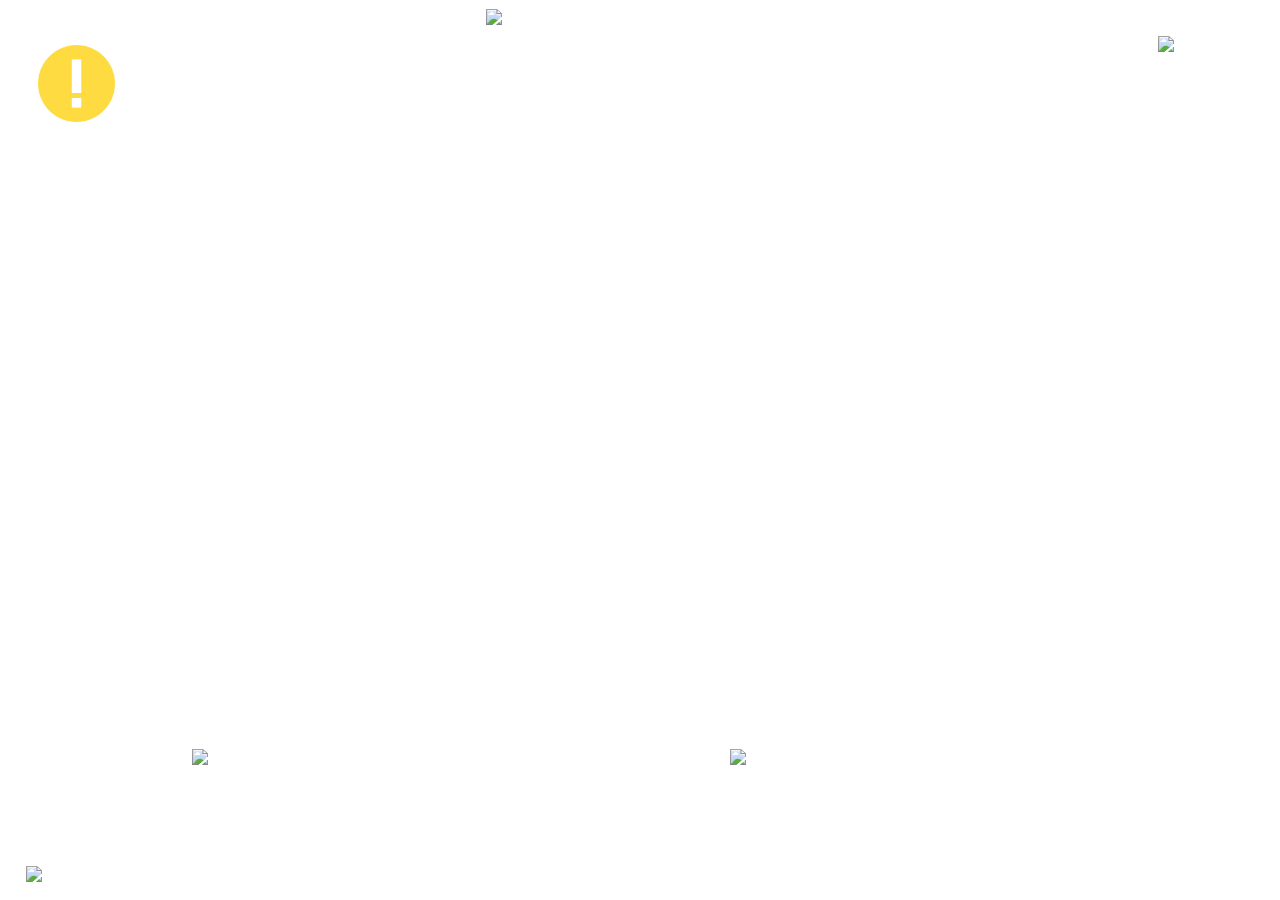
==== commit b782f563: "Tamanho da pasta reduzido" ====
--- a/Lounge/index.html
+++ b/Lounge/index.html
@@ -20,11 +20,16 @@
 
 		<div id="mainscreen">
 
-			<img id="uma" class="pics" src = "img/Balcao.png">
+			<a href = "javascript:void(0)"
+				onclick = "document.getElementById('counter').style.display='block';
+						   document.getElementById('fade').style.display='block';">
+							 <img id="uma" class="pics" src = "img/Balcao.png">
+			</a>
 
 			<a href = "javascript:void(0)"
 				onclick = "document.getElementById('jukebox').style.display='block';
-						   document.getElementById('fade').style.display='block';">
+						   document.getElementById('fade').style.display='block';
+						   updateFooter()">
 				<img id="duas" class="pics" src = "img/Jukebox.png">
 			</a>
 
@@ -47,20 +52,19 @@
 
 		<!--***********| EVENTO - Convite para jogar |***************-->
 
-		<div id="event" class="white_content">
+		<div id="event" class="small_white_content">
 				<h3 id="event_title">
 					DESAFIO!
-
 				</h3>
 
-				<span id="event_text"> A mesa X desafiou-o para jogar Quizz!</span>
+				<span id="event_text" class="text"> A mesa X desafiou-o para jogar Quizz!</span>
 
 				<a href = "javascript:void(0)"
 						onclick = "document.getElementById('event').style.display='none';
 						document.getElementById('fade').style.display='none';
 						window.open('img/quiz404.png','Error','width=1920,height=1080');">
-					<div id="event_accept">
-							Aceitar
+					<div id="accept">
+							<span class="text">Aceitar</span>
 					</div>
 				</a>
 
@@ -68,8 +72,8 @@
 						onclick = "document.getElementById('event').style.display='none';
 						document.getElementById('fade').style.display='none'">
 
-						<div id="event_ignore">
-						Ignorar
+						<div id="ignore">
+							<span class="text">Ignorar</span>
 						</div>
 					</a>
 		</div>
@@ -104,7 +108,7 @@
 					   			  document.getElementById('fade2').style.display='block';
 								  selector='quiz'">
 
-						<div id="gamecontent">
+						<div id="content">
 							<img id="games" class="pics" src="img/quiz.png">
 							<h2> QUIZ </h2>
 						</div>
@@ -118,7 +122,7 @@
 					   	document.getElementById('fade2').style.display='block';
 					   	selector='snooker'">
 
-						<div id="gamecontent">
+						<div id="content">
 							<img id="games" class="pics" src="img/pool.png">
 							<h2>POOL8</h2>
 						</div>
@@ -132,7 +136,7 @@
 						document.getElementById('fade2').style.display='block';
 						selector='chess'">
 
-						<div id="gamecontent">
+						<div id="content">
 							<img id="games" class="pics" src="img/chess.png">
 							<h2>XADREZ</h2>
 						</div>
@@ -145,7 +149,7 @@
 						document.getElementById('fade2').style.display='block';
 						selector='cars'">
 
-						<div id="gamecontent">
+						<div id="content">
 							<img id="games" class="pics" src="img/car.png">
 							<h2>CARROS</h2>
 						</div>
@@ -153,7 +157,7 @@
 				</section>
 
 				<section id="game">
-						<div id="gamecontent">
+						<div id="content">
 							<h2>Jogo</h2>
 							<img id="games" class="pics" src="img/game.png">
 
@@ -161,28 +165,28 @@
 				</section>
 
 				<section id="game">
-						<div id="gamecontent">
+						<div id="content">
 							<h2>Jogo</h2>
 							<img id="games" class="pics" src="img/game.png">
 						</div>
 				</section>
 
 				<section id="game">
-						<div id="gamecontent">
+						<div id="content">
 							<h2>Jogo</h2>
 							<img id="games" class="pics" src="img/game.png">
 						</div>
 				</section>
 
 				<section id="game">
-						<div id="gamecontent">
+						<div id="content">
 							<h2>Jogo</h2>
 							<img id="games" class="pics" src="img/game.png">
 						</div>
 				</section>
 
 				<section id="game">
-						<div id="gamecontent">
+						<div id="content">
 							<h2>Jogo</h2>
 							<img id="games" class="pics" src="img/game.png">
 						</div>
@@ -194,7 +198,7 @@
 
 		<!--********** Desafio: Escolher a quem desafiar ************-->
 
-		<div id="challenge" class="white_content">
+		<div id="challenge" class="small_white_content">
 
 				<h3>
 					Selecione quem desafiar:
@@ -228,7 +232,7 @@
 
 		<!--********** Desafio: Escolher a quem desafiar: Outra mesa ************-->
 
-		<div id="challenge_table" class="white_content">
+		<div id="challenge_table" class="small_white_content">
 				<h3>
 					Selecione a mesa:
 					<a href = "javascript:void(0)"
@@ -337,45 +341,45 @@
 			</header>
 
 			<div id="jukewrap">
-				<section id="gender">
+				<section id="game">
 					<a href = "javascript:void(0)"
 						onclick = "document.getElementById('setlist').style.display='block';
 						currentGender=rock;
 						document.getElementById('setlist').appendChild(makeSetlist(currentGender));">
-						<div id="jukeinside">
+						<div id="content">
 							<img id="vinil" class="pics" src="img/rock.png">
 						</div>
 					</a>
 				</section>
 
-				<section id="gender">
+				<section id="game">
 					<a href = "javascript:void(0)"
 						onclick = "document.getElementById('setlist').style.display='block';
 						currentGender=metal;
 						document.getElementById('setlist').appendChild(makeSetlist(currentGender));">
-						<div id="jukeinside">
+						<div id="content">
 							<img id="vinil" class="pics" src="img/metal.png">
 						</div>
 					</a>
 				</section>
 
-				<section id="gender">
+				<section id="game">
 					<a href = "javascript:void(0)"
 						onclick = "document.getElementById('setlist').style.display='block';
 						currentGender=pop;
 						document.getElementById('setlist').appendChild(makeSetlist(currentGender));">
-						<div id="jukeinside">
+						<div id="content">
 							<img id="vinil" class="pics" src="img/pop.png">
 						</div>
 					</a>
 				</section>
 
-				<section id="gender">
+				<section id="game">
 					<a href = "javascript:void(0)"
 						onclick = "document.getElementById('setlist').style.display='block';
 						currentGender=blues;
 						document.getElementById('setlist').appendChild(makeSetlist(currentGender));">
-						<div id="jukeinside">
+						<div id="content">
 							<img id="vinil" class="pics" src="img/blues.png">
 						</div>
 					</a>
@@ -466,7 +470,7 @@
 
 		</div>
 
-		<div id="rate_song" class="white_content">
+		<div id="rate_song" class="small_white_content">
 			<h3>
 				Classifique a música:
 				<a href = "javascript:void(0)"
@@ -516,5 +520,271 @@
 		<div  id="fade2" class="black_overlay"></div>
 	</a>
 
+	<!-- -->
+
+	<div id="counter" class="white_content">
+
+		<header>
+
+			BALCÃO
+			<a href = "javascript:void(0)"
+				onclick = "document.getElementById('counter').style.display='none';
+				document.getElementById('fade').style.display='none';">
+				<img id="close" class="pics" src="img/X.png">
+			</a>
+			<img id="question" class="pics" src="">
+
+		</header>
+
+		<div id="counterwrap">
+			<section id="game">
+				<a href = "javascript:void(0)"
+					onclick = "document.getElementById('drinks').style.display='block';
+					currentType=beer;
+					document.getElementById('drinks').appendChild(makeDrinks(currentType));">
+					<div id="content">
+						<img id="bottle" class="pics" src="img/beer.png">
+						<h2> Cerveja </h2>
+					</div>
+				</a>
+			</section>
+
+			<section id="game">
+				<a href = "javascript:void(0)"
+					onclick = "document.getElementById('drinks').style.display='block';
+					currentType=whisky;
+					document.getElementById('drinks').appendChild(makeDrinks(currentType));">
+					<div id="content">
+						<img id="bottle" class="pics" src="img/whisky.png">
+						<h2> Whisky </h2>
+					</div>
+				</a>
+			</section>
+
+			<section id="game">
+				<a href = "javascript:void(0)"
+					onclick = "document.getElementById('drinks').style.display='block';
+					currentType=vodka;
+					document.getElementById('drinks').appendChild(makeDrinks(currentType));">
+					<div id="content">
+						<img id="bottle" class="pics" src="img/vodka.png">
+						<h2> Vodka </h2>
+					</div>
+				</a>
+			</section>
+
+			<section id="game">
+				<a href = "javascript:void(0)"
+					onclick = "document.getElementById('drinks').style.display='block';
+					currentType=gin;
+					document.getElementById('drinks').appendChild(makeDrinks(currentType));">
+					<div id="content">
+						<img id="bottle" class="pics" src="img/gin.png">
+						<h2> Gin </h2>
+					</div>
+				</a>
+			</section>
+
+			<footer class="order">
+				<a id="order" href="javascript:void(0)"
+					onclick = "document.getElementById('allOrder').style.display='block';
+					document.getElementById('playlist').appendChild(makeOrder(currentlyOrdered));">
+					A pedir:
+				</a>
+				<a id="acceptOrder" href="javascript:void(0)"
+					onclick = "document.getElementById('fade2').style.display='block';
+					document.getElementById('checkout').appendChild(makeOrder(currentlyOrdered));
+					document.getElementById('checkout').style.display='block'">
+					<img src="img/check.png">
+				</a>
+				<a id="tprice"> 0.0€ </a>
+			</footer>
+
+		</div>
+
+	</div>
+
+	<div id="drinks" class="white_content">
+
+		<header>
+			BEBIDAS:
+
+			<a href = "javascript:void(0)"
+				onclick = "document.getElementById('drinks').style.display='none';
+				document.getElementById('drinks').removeChild(document.getElementsByTagName('UL')[0]);">
+				<img id="backarrow" class="pics" src="img/arrow.png">
+			</a>
+
+			<a href = "javascript:void(0)"
+				onclick = "document.getElementById('drinks').style.display='none';
+				document.getElementById('counter').style.display='none';
+				document.getElementById('fade').style.display='none';
+				document.getElementById('drinks').removeChild(document.getElementsByTagName('UL')[0]);">
+				<img id="close" class="pics" src="img/X.png">
+			</a>
+
+			<img id="question" class="pics" src="img/Question.png">
+
+		</header>
+
+		<footer class="order">
+
+			<a id="order" href="javascript:void(0)"
+				onclick = "document.getElementById('allOrder').style.display='block';
+				document.getElementById('drinks').style.display='none';
+				document.getElementById('allOrder').appendChild(makeOrder(currentlyOrdered));
+				document.getElementById('drinks').removeChild(document.getElementsByTagName('UL')[0]);">
+			A pedir:
+			</a>
+			<a id="acceptOrder" href="javascript:void(0)"
+				onclick = "document.getElementById('fade2').style.display='block';
+				document.getElementById('drinks').style.display='none';
+				document.getElementById('drinks').removeChild(document.getElementsByTagName('UL')[0]);
+				document.getElementById('checkout').appendChild(makeOrder(currentlyOrdered));
+				document.getElementById('checkout').style.display='block'">
+				<img src="img/check.png">
+			</a>
+			<a id="tprice"> 0.0€ </a>
+
+		</footer>
+
+	</div>
+
+	<div id="customize" class="white_content">
+
+		<header>
+			Personalizar bebida:
+
+			<a href = "javascript:void(0)"
+				onclick = "document.getElementById('customize').style.display='none';
+				document.getElementById('customize').removeChild(document.getElementsByTagName('UL')[0]);">
+				<img id="backarrow" class="pics" src="img/arrow.png">
+			</a>
+
+			<a href = "javascript:void(0)"
+				onclick = "document.getElementById('customize').style.display='none';
+				document.getElementById('counter').style.display='none';
+				document.getElementById('fade').style.display='none';
+				document.getElementById('customize').removeChild(document.getElementsByTagName('UL')[0]);">
+				<img id="close" class="pics" src="img/X.png">
+			</a>
+
+			<img id="question" class="pics" src="img/Question.png">
+
+		</header>
+
+		<a href = "javascript:void(0)"
+				onclick = "alert('A sua bebida foi personalizada');
+				document.getElementById('customize').style.display='none';
+				document.getElementById('customize').removeChild(document.getElementsByTagName('UL')[0]);
+				document.getElementById('customize').removeChild(document.getElementsByTagName('UL')[0]);">
+			<div id="accept">
+					Aceitar
+			</div>
+		</a>
+
+		<a href = "javascript:void(0)"
+				onclick = "document.getElementById('customize').style.display='none';
+				document.getElementById('customize').removeChild(document.getElementsByTagName('UL')[0]);
+				document.getElementById('customize').removeChild(document.getElementsByTagName('UL')[0]);">
+				<div id="ignore">
+					Ignorar
+				</div>
+		</a>
+
+		<footer class="order">
+
+			<a id="order" href="javascript:void(0)"
+				onclick = "document.getElementById('allOrder').style.display='block';
+				document.getElementById('customize').style.display='none';
+				document.getElementById('allOrder').appendChild(makeOrder(currentlyOrdered));
+				document.getElementById('customize').removeChild(document.getElementsByTagName('UL')[0]);">
+			A pedir:
+			</a>
+			<a id="acceptOrder" href="javascript:void(0)"
+				onclick = "document.getElementById('fade2').style.display='block';
+				document.getElementById('checkout').appendChild(makeOrder(currentlyOrdered));
+				document.getElementById('checkout').style.display='block'">
+				<img src="img/check.png">
+			</a>
+			<a id="tprice"> 0.0€ </a>
+		</footer>
+
+	</div>
+
+	<div id="allOrder" class="white_content">
+
+		<header>
+			Pedido:
+
+			<a href = "javascript:void(0)"
+				onclick = "document.getElementById('allOrder').style.display='none';
+				document.getElementById('allOrder').removeChild(document.getElementsByTagName('UL')[0]);">
+				<img id="backarrow" class="pics" src="img/arrow.png">
+			</a>
+
+			<a href = "javascript:void(0)"
+				onclick = "document.getElementById('counter').style.display='none';
+				document.getElementById('allOrder').style.display='none';
+				document.getElementById('fade').style.display='none';
+				document.getElementById('allOrder').removeChild(document.getElementsByTagName('UL')[0]);">
+				<img id="close" class="pics" src="img/X.png">
+			</a>
+
+			<img id="question" class="pics" src="img/Question.png">
+
+		</header>
+
+	</div>
+
+	<div id="checkout" class="white_content">
+
+		<header>
+			Checkout:
+
+			<a href = "javascript:void(0)"
+				onclick = "document.getElementById('checkout').style.display='none';
+				document.getElementById('fade2').style.display='none';
+				document.getElementById('checkout').removeChild(document.getElementsByTagName('UL')[0]);">
+				<img id="backarrow" class="pics" src="img/arrow.png">
+			</a>
+
+			<a href = "javascript:void(0)"
+				onclick = "document.getElementById('counter').style.display='none';
+				document.getElementById('checkout').style.display='none';
+				document.getElementById('fade').style.display='none';
+				document.getElementById('fade2').style.display='none';
+				document.getElementById('checkout').removeChild(document.getElementsByTagName('UL')[0]);">
+				<img id="close" class="pics" src="img/X.png">
+			</a>
+
+			<img id="question" class="pics" src="img/Question.png">
+
+		</header>
+
+		<a href = "javascript:void(0)"
+				onclick = "alert('O seu pedido está a ser processado');
+				document.getElementById('counter').style.display='none';
+				document.getElementById('checkout').style.display='none';
+				document.getElementById('fade').style.display='none';
+				document.getElementById('fade2').style.display='none';
+				document.getElementById('checkout').removeChild(document.getElementsByTagName('UL')[0]);">
+			<div id="accept">
+					Aceitar
+			</div>
+		</a>
+
+		<a href = "javascript:void(0)"
+				onclick = "document.getElementById('checkout').style.display='none';
+				document.getElementById('fade2').style.display='none';
+				document.getElementById('checkout').removeChild(document.getElementsByTagName('UL')[0]);">
+				<div id="ignore">
+					Ignorar
+				</div>
+		</a>
+
+	</div>
+
 	</body>
+
 </html>
--- a/Lounge/style.css
+++ b/Lounge/style.css
@@ -1,47 +1,29 @@
 body {
-	background-image: url("img/Main_screen.png");
+	background: url("img/Main_screen.png") no-repeat fixed center center;
 	background-size: 100% 100%;
 	font-family: 'Source Sans Pro', sans-serif;
-	/* margin:0; */
-	/* padding:0; */
-	height: 100%;
-	/* width:100vw; */
-	overflow-x: hidden;
-	overflow-y: hidden;
-	background-repeat: no-repeat;
-	background-position: center center;
-	background-attachment: fixed;
-}
-
-a, u {
+	overflow: hidden;
+}
+
+a {
     text-decoration: none;
 	color: black;
 }
 
-#top{
-	background: rgb(65,105,225);
-	box-shadow: 0 0 8px rgba(0, 0, 0, 0.2), 0 0 20px rgba(0, 0, 0, 0.19);
-	padding: 0 0 2em;
-}
-
-#background{
-	width:100%;
-}
-
-#background:hover{
-	transform: none;
-}
-
+.text {
+	line-height: 40px;
+	height: 100%;
+}
+
+/***************************** MAIN SCREEN LAYOUT *****************************/
 
 #mainscreen{
-  	height:100%;
-  	/* width: 84%; */
-  	position:absolute;
-  	z-index:2;
-  	margin: 0px auto;
-  	top: 0%;
-  	left:0%;
-  	right:0%;
+	position:absolute;
+	top: 0;
+  	left: 0;
+  	right: 0;
+	height: 100%;
+  	margin: 0 auto;
 }
 
 #uma{
@@ -50,37 +32,24 @@
 	top: 1%;
 	left: 38%;
 }
-#uma:hover {
-	filter: sepia(50%);
-}
 #duas{
 	position: absolute;
-	bottom: 19.9%;
+	bottom: 15%;
 	left: 15%;
 	width: 19%;
 }
-#duas:hover {
-	filter: sepia(50%);
-}
 #tres{
 	position: absolute;
-	bottom: 20%;
+	bottom: 15%;
 	right: 10%;
 	width: 33%;
 }
-#tres:hover {
-	filter: sepia(50%);
-}
-
 #umaajuda{
 	width: 5.5%;
-	/* margin-left:77%; */
-	/* margin-bottom:-8%; */
 	top: 4%;
 	right: 4%;
 	position: absolute;
 }
-
 #sair{
 	width: 13%;
 	left: 2%;
@@ -88,26 +57,19 @@
 	position: fixed;
 }
 
-/*************************************
-************  SUBMENUS  **************
-**************************************/
+/***************************** MAIN SCREEN LAYOUT *****************************/
 
 .black_overlay{
 	display: none;
 	position: absolute;
-	top: 0%;
-	left: 0%;
+	top: 0;
+	left: 0;
 	width: 100%;
 	height: 100%;
-	background-color: black;
+
+	background-color: rgba(0, 0, 0, 0.8);
 	z-index:1000;
-	-moz-opacity: 0.8;
-	opacity:.80;
-	filter: alpha(opacity=80);
-}
- #fade2 {
- 	z-index:1019;
- }
+}
 
 .white_content {
 	display: none;
@@ -117,71 +79,24 @@
 	width: 75%;
 	height: 75%;
 
-	background-color: white;
-	z-index:1010;
+	background-color: rgba(255, 255, 255, 0.8);
+	z-index:1015;
 	overflow: auto;
 }
 
-#event {
-    width: 25%;
-    height: 25%;
-
-	background-color: rgba(255, 255, 255, 0.8);
-	z-index:1020;
-	overflow: auto;
-	top: 30%;
-  	left: 37%;
-  	position: absolute;
-}
-
-#challenge {
-    top: 26.5%;
+.small_white_content {
+	display: none;
+	position: absolute;
+	top: 26.5%;
     left: 30.5%;
     width: 40%;
     height: 40%;
 
 	background-color: rgba(255, 255, 255, 0.8);
 	z-index:1020;
-	overflow: auto;
-}
-
-#challenge_table {
-    top: 26.5%;
-    left: 30.5%;
-    width: 40%;
-    height: 40%;
-
-	background-color: rgba(255, 255, 255, 0.8);
-	z-index:1020;
-	overflow: auto;
-}
-
-#rate_song {
-
-	top: 30.5%;
-    left: 35.5%;
-    width: 30%;
-    height: 30%;
-
-	background-color: rgba(255, 255, 255, 0.8);
-	z-index:1030;
-	overflow: auto;
-
-}
-
-#setlist {
-
-	background-color: rgba(255, 255, 255, 0.8);
-	z-index:1015;
-	overflow: auto;
-}
-
-#playlist {
-
-	background-color: rgba(255, 255, 255, 0.8);
-	z-index:1015;
-	overflow: auto;
-}
+}
+
+/***************************** MAIN SCREEN LAYOUT *****************************/
 
 #option {
 	background-color: rgba(0, 0, 0, 0.8);
@@ -190,11 +105,7 @@
 	margin: 2% 2%;
 }
 
-#option:hover {
-	background-color: rgb(0, 0, 0);
-}
-
-#event_accept {
+#accept {
     background-color: rgba(28, 95, 6, 0.59);
     text-align: center;
     height: 16%;
@@ -207,7 +118,7 @@
     font-weight: bold;
 }
 
-#event_ignore {
+#ignore {
     background-color: rgba(232, 10, 10, 0.61);
     text-align: center;
     height: 16%;
@@ -217,8 +128,9 @@
     bottom: 5%;
     position: absolute;
     font-size: large;
-        font-weight: bold;
-}
+    font-weight: bold;
+}
+
 #event_title{
 	height: 17%;
 }
@@ -292,6 +204,17 @@
 	margin-top: 6%;
 }
 
+#counterwrap {
+	padding: 5px;
+	width: 99%;
+	height: 100%;
+	margin: 0 auto;
+	margin-top: 6%;
+}
+#checkout {
+	background-color: white;
+}
+
 header {
 	height: 6%;
     width: 75%;
@@ -311,12 +234,12 @@
 
 footer {
 	height: 5%;
-    width: 75%;
-    background-color: rgba(0, 0, 0, 0.8);
-    position: fixed;
+  width: 73.5%;
+  background-color: rgba(0, 0, 0, 0.8);
+  position: fixed;
 	bottom: 12.5%;
 	left: 12.5%;
-    font-size: 100%;
+  font-size: 100%;
 	text-align: left;
 	color: white;
 }
@@ -327,10 +250,37 @@
 	color: white;
 }
 
+#order {
+	font-size: 100%;
+	text-align: left;
+	color: white;
+}
+
 #rate {
 	float: right;
 	color: white;
-	font-size: 150%;
+	margin-right: 5%;
+}
+
+#rateIMG {
+	max-height: 30px;
+}
+
+#acceptOrder {
+	float: right;
+	color: white;
+	margin-right: 1%;
+	height: 80%;
+}
+
+#acceptOrder img {
+	max-height: 100%;
+	margin-top: 9%;
+}
+
+#tprice {
+	float: right;
+	color: white;
 	margin-right: 5%;
 }
 
@@ -348,14 +298,8 @@
 
 h4 {
 	font-size: 200%;
-	margin-top: 0;
-    margin-bottom: -10px;
     padding: 5%;
 	color: white;
-}
-
-footer img {
-	max-height: 50%;
 }
 
 #game_menu {
@@ -381,6 +325,14 @@
 	overflow-y: hidden;
 }
 
+#counter {
+	background-image: url("img/Zona_de_balcao.jpg");
+	background-size: 100% 100%;
+	box-shadow: 2px 2px 2px #333,
+				-2px -2px 2px #333;
+	overflow-x: hidden;
+}
+
 #backarrow {
 	height: 83%;
     width: auto;
@@ -435,37 +387,29 @@
 	float: left;
 }
 
-#gender {
-	height: 40%;
-	width: 33%;
-	float: left;
-}
-
 #games {
     height: 125px;
-
-}
-
+}
 #vinil {
+    height: 200px;
+}
+#bottle {
     height: 125px;
-
-}
-
-#gamecontent {
+}
+
+#content {
 	margin: 5%;
 	padding: 5%;
 	text-align: center;
 	color: white;
 	text-decoration: none;
 	background-color: rgba(0, 0, 0, 0.8);
-}
-
-#jukeinside {
-	margin: 2% 5%;
-	padding: 2% 5%;
-	text-align: center;
-	color: white;
-	text-decoration: none;
+	border-radius: 5%;
+	height: 40%;
+}
+
+.pics{
+	max-height: 100%;
 }
 
 #middle {
@@ -481,13 +425,20 @@
 	float: left;
 }
 
-#setlist ul {
+#setlist ul li img {
+	float: right;
+	padding-right: 3%;
+	max-height: 5%;
+	vertical-align: middle;
+}
+
+ul {
 	margin-top: 6%;
 	margin-left: 0;
 	padding-left: 0;
 }
 
-#setlist ul li {
+ul li {
 	padding: 2% 0;
 	list-style: none;
 	height: 5%;
@@ -496,32 +447,33 @@
 	border-bottom: 1px solid black;
 }
 
-#setlist ul li img {
-	float: right;
-	padding-right: 3%;
-	max-height: 5%;
-	vertical-align: middle;
-}
-
-#playlist ul {
-	margin-top: 6%;
-	margin-left: 0;
-	padding-left: 0;
-}
-
-#playlist ul li {
-	padding: 2% 0;
-	list-style: none;
-	height: 5%;
-	font-size: 2em;
-	padding-left: 3%;
-	border-bottom: 1px solid black;
-}
-
-#add {
+#customize ul {
+
+	width: 50%;
+	float: left;
+}
+
+#remove {
 	float: right;
 	padding-right: 3%;
 	font-weight: bold;
+}
+
+#add {
+	float: right;
+	padding-right: 3%;
+	font-weight: bold;
+}
+
+#edit {
+	float: right;
+	padding-right: 3%;
+	font-weight: bold;
+}
+
+#price {
+	float: right;
+	padding-right: 3%;
 }
 
 #remove {
@@ -561,8 +513,6 @@
 		float: none;
 	}
 
-	header, footer {
-	}
 }
 
 /* for 700px or less */
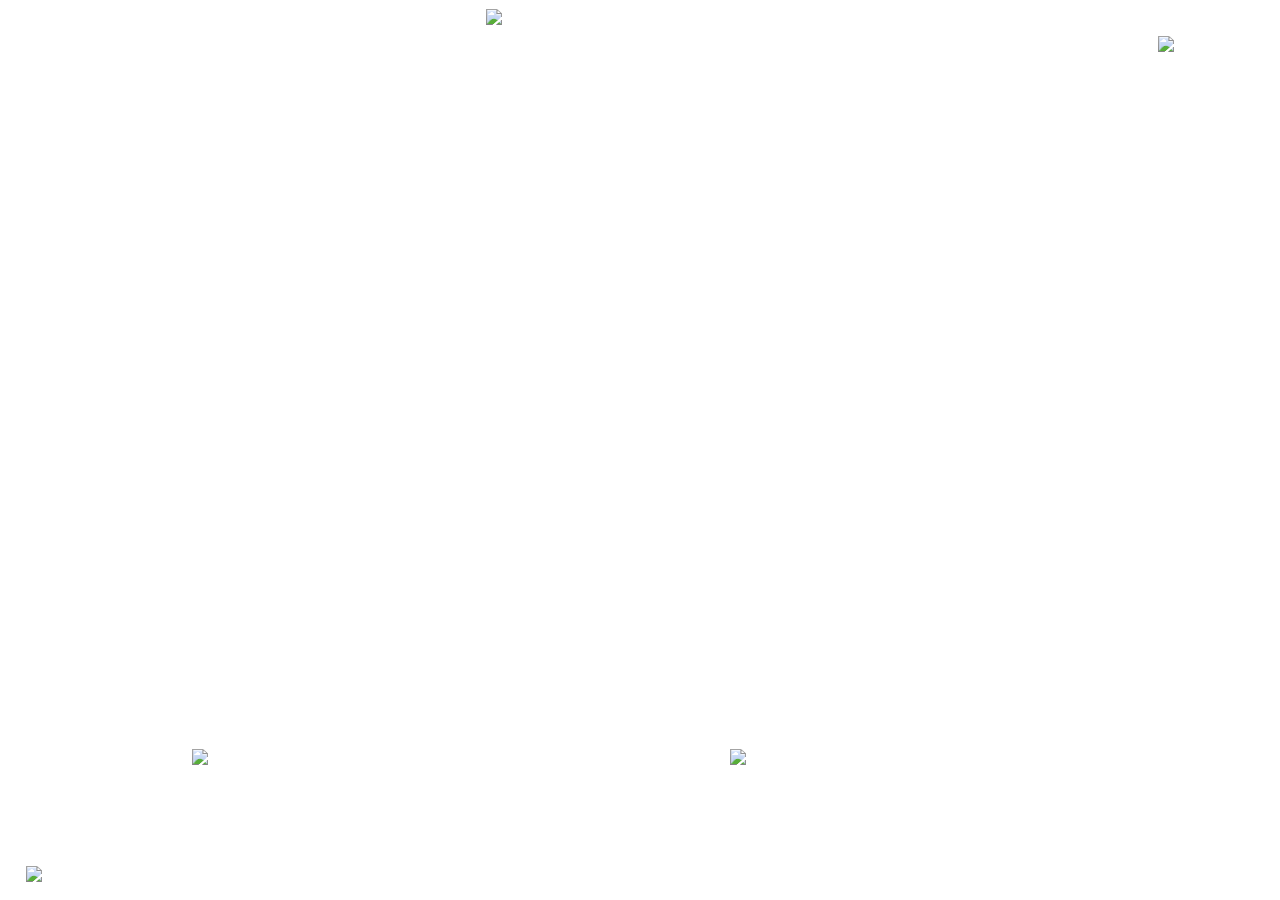
==== commit f0038708: "Popup boxes explanation" ====
--- a/Lounge/index.html
+++ b/Lounge/index.html
@@ -22,14 +22,15 @@
 
 			<a href = "javascript:void(0)"
 				onclick = "document.getElementById('counter').style.display='block';
-						   document.getElementById('fade').style.display='block';">
+						   document.getElementById('fade').style.display='block';
+						   updateOrder();">
 							 <img id="uma" class="pics" src = "img/Balcao.png">
 			</a>
 
 			<a href = "javascript:void(0)"
 				onclick = "document.getElementById('jukebox').style.display='block';
 						   document.getElementById('fade').style.display='block';
-						   updateFooter()">
+						   updateFooter();">
 				<img id="duas" class="pics" src = "img/Jukebox.png">
 			</a>
 
@@ -39,11 +40,11 @@
 				<img id="tres" class="pics" src = "img/Zona_de_jogos.png">
 			</a>
 
-			<a href = "javascript:void(0)"
+			<!-- <a href = "javascript:void(0)"
 			   onclick = "document.getElementById('event').style.display='block';
 			   			  document.getElementById('fade').style.display='block';">
 				<img id="exclamation" class="pics" src = "img/exclamation.png">
-			</a>
+			</a> -->
 			<img id="umaajuda" class="pics" src = "img/MainQuestion.png">
 			<img id="sair" class="pics" src = "img/Sair.png">
 		</div>
@@ -52,7 +53,7 @@
 
 		<!--***********| EVENTO - Convite para jogar |***************-->
 
-		<div id="event" class="small_white_content">
+		<!-- <div id="event" class="small_white_content">
 				<h3 id="event_title">
 					DESAFIO!
 				</h3>
@@ -76,7 +77,7 @@
 							<span class="text">Ignorar</span>
 						</div>
 					</a>
-		</div>
+		</div> -->
 
 
 
@@ -89,7 +90,7 @@
 		<div id="game_menu" class="white_content">
 
 			<header>
-				ZONA DE JOGOS
+				<h5>ZONA DE JOGOS</h5>
 
 				<img id="question" class="pics" src="img/Question.png">
 				<a href = "javascript:void(0)"
@@ -274,7 +275,7 @@
 					tableSelected=8; ">8</a>
 
 				<a href = "javascript:void(0)"
-					onclick = " confirm('Pretende desafiar a mesa ' + tableSelected + ' para jogar?');
+					onclick = " customConfirm('Pretende desafiar a mesa ' + tableSelected + ' para jogar?');
 					window.open('img/'+selector+'404.png','Error','width=1920,height=1080');">
 					<img id="play" class="pics" src="img/jogar.png">
 				</a>
@@ -287,7 +288,7 @@
 
 			<header id = "game_header">
 				<a href = "javascript:void(0)" onclick = "minimize()">
-					QUIZ
+					<h5>QUIZ</h5>
 				</a>
 				<a href = "javascript:void(0)"
 				   onclick = "minimize()">
@@ -330,7 +331,7 @@
 
 			<header>
 
-				JUKEBOX
+				<h5>JUKEBOX</h5>
 				<a href = "javascript:void(0)"
 					onclick = "document.getElementById('jukebox').style.display='none';
 					document.getElementById('fade').style.display='none';">
@@ -343,11 +344,10 @@
 			<div id="jukewrap">
 				<section id="game">
 					<a href = "javascript:void(0)"
-						onclick = "document.getElementById('setlist').style.display='block';
-						currentGender=rock;
-						document.getElementById('setlist').appendChild(makeSetlist(currentGender));">
+						onclick = "document.getElementById('jukeboxBand').style.display='block';">
 						<div id="content">
 							<img id="vinil" class="pics" src="img/rock.png">
+							<h2>ROCK</h2>
 						</div>
 					</a>
 				</section>
@@ -356,9 +356,10 @@
 					<a href = "javascript:void(0)"
 						onclick = "document.getElementById('setlist').style.display='block';
 						currentGender=metal;
-						document.getElementById('setlist').appendChild(makeSetlist(currentGender));">
+						document.getElementById('setlist').appendChild(makeUL(currentGender, 'setlist'));">
 						<div id="content">
 							<img id="vinil" class="pics" src="img/metal.png">
+							<h2>METAL</h2>
 						</div>
 					</a>
 				</section>
@@ -367,9 +368,10 @@
 					<a href = "javascript:void(0)"
 						onclick = "document.getElementById('setlist').style.display='block';
 						currentGender=pop;
-						document.getElementById('setlist').appendChild(makeSetlist(currentGender));">
+						document.getElementById('setlist').appendChild(makeUL(currentGender, 'setlist'));">
 						<div id="content">
 							<img id="vinil" class="pics" src="img/pop.png">
+							<h2>POP</h2>
 						</div>
 					</a>
 				</section>
@@ -378,9 +380,10 @@
 					<a href = "javascript:void(0)"
 						onclick = "document.getElementById('setlist').style.display='block';
 						currentGender=blues;
-						document.getElementById('setlist').appendChild(makeSetlist(currentGender));">
+						document.getElementById('setlist').appendChild(makeUL(currentGender, 'setlist'));">
 						<div id="content">
 							<img id="vinil" class="pics" src="img/blues.png">
+							<h2>BLUES</h2>
 						</div>
 					</a>
 				</section>
@@ -388,7 +391,7 @@
 				<footer class="playing">
 					<a id="playing" href="javascript:void(0)"
 						onclick = "document.getElementById('playlist').style.display='block';
-						document.getElementById('playlist').appendChild(makePlaylist(currentlyPlaying));">
+						document.getElementById('playlist').appendChild(makeUL(currentlyPlaying, 'playlist'));">
 						A tocar:
 					</a>
 					<a id="rate" href="javascript:void(0)"
@@ -402,10 +405,119 @@
 
 		</div>
 
+		<div id="jukeboxBand" class="white_content">
+
+			<header>
+
+				<h5>ROCK</h5>
+				<a href = "javascript:void(0)"
+					onclick = "document.getElementById('jukeboxBand').style.display='none';">
+					<img id="backarrow" class="pics" src="img/arrow.png">
+				</a>
+				<a href = "javascript:void(0)"
+					onclick = "document.getElementById('jukebox').style.display='none';
+					document.getElementById('jukeboxBand').style.display='none';
+					document.getElementById('fade').style.display='none';">
+					<img id="close" class="pics" src="img/X.png">
+				</a>
+				<img id="question" class="pics" src="img/Question.png">
+
+			</header>
+
+			<div id="jukewrap">
+				<section id="game">
+					<a href = "javascript:void(0)"
+						onclick = "document.getElementById('setlist').style.display='block';
+						currentGender=rockACDC;
+						document.getElementById('setlist').appendChild(makeUL(currentGender, 'setlist'));">
+						<div id="content">
+							<img id="vinil" class="pics" src="img/acdc.png">
+							<h2>AC/DC</h2>
+						</div>
+					</a>
+				</section>
+
+				<section id="game">
+					<a href = "javascript:void(0)"
+						onclick = "document.getElementById('setlist').style.display='block';
+						currentGender=rockBeatles;
+						document.getElementById('setlist').appendChild(makeUL(currentGender, 'setlist'));">
+						<div id="content">
+							<img id="vinil" class="pics" src="img/beatles.png">
+							<h2>BEATLES</h2>
+						</div>
+					</a>
+				</section>
+
+				<section id="game">
+					<a href = "javascript:void(0)"
+						onclick = "document.getElementById('setlist').style.display='block';
+						currentGender=rockFoo;
+						document.getElementById('setlist').appendChild(makeUL(currentGender, 'setlist'));">
+						<div id="content">
+							<img id="vinil" class="pics" src="img/foo.png">
+							<h2>FOO FIGHTERS</h2>
+						</div>
+					</a>
+				</section>
+
+				<section id="game">
+					<a href = "javascript:void(0)"
+						onclick = "document.getElementById('setlist').style.display='block';
+						currentGender=rockGuns;
+						document.getElementById('setlist').appendChild(makeUL(currentGender, 'setlist'));">
+						<div id="content">
+							<img id="vinil" class="pics" src="img/guns.png">
+							<h2>GUNS N' ROSES</h2>
+						</div>
+					</a>
+				</section>
+
+				<section id="game">
+					<a href = "javascript:void(0)"
+						onclick = "document.getElementById('setlist').style.display='block';
+						currentGender=rockMuse;
+						document.getElementById('setlist').appendChild(makeUL(currentGender, 'setlist'));">
+						<div id="content">
+							<img id="vinil" class="pics" src="img/muse.png">
+							<h2>MUSE</h2>
+						</div>
+					</a>
+				</section>
+
+				<section id="game">
+					<a href = "javascript:void(0)"
+						onclick = "document.getElementById('setlist').style.display='block';
+						currentGender=rockQueen;
+						document.getElementById('setlist').appendChild(makeUL(currentGender, 'setlist'));">
+						<div id="content">
+							<img id="vinil" class="pics" src="img/queen.png">
+							<h2>QUEEN</h2>
+						</div>
+					</a>
+				</section>
+
+				<footer class="playing">
+					<a id="playing" href="javascript:void(0)"
+						onclick = "document.getElementById('playlist').style.display='block';
+						document.getElementById('playlist').appendChild(makeUL(currentlyPlaying, 'playlist'));">
+						A tocar:
+					</a>
+					<a id="rate" href="javascript:void(0)"
+						onclick = "document.getElementById('fade2').style.display='block';
+						document.getElementById('rate_song').style.display='block'">
+						<img id="rateIMG" src="img/2E.png">
+					</a>
+				</footer>
+
+			</div>
+
+		</div>
+
 		<div id="setlist" class="white_content">
 
 			<header>
-				Setlist:
+				<h5>Setlist:</h5>
 
 				<a href = "javascript:void(0)"
 					onclick = "document.getElementById('setlist').style.display='none';
@@ -430,7 +542,7 @@
 				<a id="playing" href="javascript:void(0)"
 					onclick = "document.getElementById('playlist').style.display='block';
 					document.getElementById('setlist').style.display='none';
-					document.getElementById('playlist').appendChild(makePlaylist(currentlyPlaying));
+					document.getElementById('playlist').appendChild(makeUL(currentlyPlaying, 'playlist'));
 					document.getElementById('setlist').removeChild(document.getElementsByTagName('UL')[0]);">
 				A tocar:
 				</a>
@@ -448,7 +560,7 @@
 		<div id="playlist" class="white_content">
 
 			<header>
-				Playlist:
+				<h5>Playlist:</h5>
 
 				<a href = "javascript:void(0)"
 					onclick = "document.getElementById('playlist').style.display='none';
@@ -526,13 +638,13 @@
 
 		<header>
 
-			BALCÃO
+			<h5>BALCÃO</h5>
 			<a href = "javascript:void(0)"
 				onclick = "document.getElementById('counter').style.display='none';
 				document.getElementById('fade').style.display='none';">
 				<img id="close" class="pics" src="img/X.png">
 			</a>
-			<img id="question" class="pics" src="">
+			<img id="question" class="pics" src="img/Question.png">
 
 		</header>
 
@@ -541,10 +653,10 @@
 				<a href = "javascript:void(0)"
 					onclick = "document.getElementById('drinks').style.display='block';
 					currentType=beer;
-					document.getElementById('drinks').appendChild(makeDrinks(currentType));">
+					document.getElementById('drinks').appendChild(makeUL(currentType, 'drinks'));">
 					<div id="content">
 						<img id="bottle" class="pics" src="img/beer.png">
-						<h2> Cerveja </h2>
+						<h2> CERVEJA </h2>
 					</div>
 				</a>
 			</section>
@@ -552,11 +664,47 @@
 			<section id="game">
 				<a href = "javascript:void(0)"
 					onclick = "document.getElementById('drinks').style.display='block';
-					currentType=whisky;
-					document.getElementById('drinks').appendChild(makeDrinks(currentType));">
+					currentType=cocktails;
+					document.getElementById('drinks').appendChild(makeUL(currentType, 'drinks'));">
 					<div id="content">
-						<img id="bottle" class="pics" src="img/whisky.png">
-						<h2> Whisky </h2>
+						<img id="bottle" class="pics" src="img/cocktail.png">
+						<h2> COCKTAILS </h2>
+					</div>
+				</a>
+			</section>
+
+			<section id="game">
+				<a href = "javascript:void(0)"
+					onclick = "document.getElementById('drinks').style.display='block';
+					currentType=gin;
+					document.getElementById('drinks').appendChild(makeUL(currentType, 'drinks'));">
+					<div id="content">
+						<img id="bottle" class="pics" src="img/gin.png">
+						<h2> GIN </h2>
+					</div>
+				</a>
+			</section>
+
+			<section id="game">
+				<a href = "javascript:void(0)"
+					onclick = "document.getElementById('drinks').style.display='block';
+					currentType=licores;
+					document.getElementById('drinks').appendChild(makeUL(currentType, 'drinks'));">
+					<div id="content">
+						<img id="bottle" class="pics" src="img/liquor.png">
+						<h2> LICORES </h2>
+					</div>
+				</a>
+			</section>
+
+			<section id="game">
+				<a href = "javascript:void(0)"
+					onclick = "document.getElementById('drinks').style.display='block';
+					currentType=shots;
+					document.getElementById('drinks').appendChild(makeUL(currentType, 'drinks'));">
+					<div id="content">
+						<img id="bottle" class="pics" src="img/shot.png">
+						<h2> SHOTS </h2>
 					</div>
 				</a>
 			</section>
@@ -565,10 +713,10 @@
 				<a href = "javascript:void(0)"
 					onclick = "document.getElementById('drinks').style.display='block';
 					currentType=vodka;
-					document.getElementById('drinks').appendChild(makeDrinks(currentType));">
+					document.getElementById('drinks').appendChild(makeUL(currentType, 'drinks'));">
 					<div id="content">
 						<img id="bottle" class="pics" src="img/vodka.png">
-						<h2> Vodka </h2>
+						<h2> VODKA </h2>
 					</div>
 				</a>
 			</section>
@@ -576,11 +724,23 @@
 			<section id="game">
 				<a href = "javascript:void(0)"
 					onclick = "document.getElementById('drinks').style.display='block';
-					currentType=gin;
-					document.getElementById('drinks').appendChild(makeDrinks(currentType));">
+					currentType=semalcool;
+					document.getElementById('drinks').appendChild(makeUL(currentType, 'drinks'));">
 					<div id="content">
-						<img id="bottle" class="pics" src="img/gin.png">
-						<h2> Gin </h2>
+						<img id="bottle" class="pics" src="img/water.png">
+						<h2> SEM ALCOOL </h2>
+					</div>
+				</a>
+			</section>
+
+			<section id="game">
+				<a href = "javascript:void(0)"
+					onclick = "document.getElementById('drinks').style.display='block';
+					currentType=cafetaria;
+					document.getElementById('drinks').appendChild(makeUL(currentType, 'drinks'));">
+					<div id="content">
+						<img id="bottle" class="pics" src="img/cafetaria.png">
+						<h2> CAFETARIA </h2>
 					</div>
 				</a>
 			</section>
@@ -588,12 +748,12 @@
 			<footer class="order">
 				<a id="order" href="javascript:void(0)"
 					onclick = "document.getElementById('allOrder').style.display='block';
-					document.getElementById('playlist').appendChild(makeOrder(currentlyOrdered));">
+					document.getElementById('allOrder').appendChild(makeUL(currentlyOrdered, 'order'));">
 					A pedir:
 				</a>
 				<a id="acceptOrder" href="javascript:void(0)"
 					onclick = "document.getElementById('fade2').style.display='block';
-					document.getElementById('checkout').appendChild(makeOrder(currentlyOrdered));
+					document.getElementById('checkout').appendChild(makeUL(currentlyOrdered, 'order'));
 					document.getElementById('checkout').style.display='block'">
 					<img src="img/check.png">
 				</a>
@@ -607,7 +767,7 @@
 	<div id="drinks" class="white_content">
 
 		<header>
-			BEBIDAS:
+			<h5>BEBIDAS:</h5>
 
 			<a href = "javascript:void(0)"
 				onclick = "document.getElementById('drinks').style.display='none';
@@ -632,7 +792,7 @@
 			<a id="order" href="javascript:void(0)"
 				onclick = "document.getElementById('allOrder').style.display='block';
 				document.getElementById('drinks').style.display='none';
-				document.getElementById('allOrder').appendChild(makeOrder(currentlyOrdered));
+				document.getElementById('allOrder').appendChild(makeUL(currentlyOrdered, 'order'));
 				document.getElementById('drinks').removeChild(document.getElementsByTagName('UL')[0]);">
 			A pedir:
 			</a>
@@ -640,7 +800,7 @@
 				onclick = "document.getElementById('fade2').style.display='block';
 				document.getElementById('drinks').style.display='none';
 				document.getElementById('drinks').removeChild(document.getElementsByTagName('UL')[0]);
-				document.getElementById('checkout').appendChild(makeOrder(currentlyOrdered));
+				document.getElementById('checkout').appendChild(makeUL(currentlyOrdered, 'order'));
 				document.getElementById('checkout').style.display='block'">
 				<img src="img/check.png">
 			</a>
@@ -653,10 +813,11 @@
 	<div id="customize" class="white_content">
 
 		<header>
-			Personalizar bebida:
+			<h5>Personalizar bebida:</h5>
 
 			<a href = "javascript:void(0)"
 				onclick = "document.getElementById('customize').style.display='none';
+				document.getElementById('customize').removeChild(document.getElementsByTagName('UL')[0]);
 				document.getElementById('customize').removeChild(document.getElementsByTagName('UL')[0]);">
 				<img id="backarrow" class="pics" src="img/arrow.png">
 			</a>
@@ -673,13 +834,17 @@
 
 		</header>
 
+		<h6 id="h6Left">Ingredientes Atuais</h6>
+		<h6 id="h6Right">Ingredientes Adicionais</h6>
+
 		<a href = "javascript:void(0)"
 				onclick = "alert('A sua bebida foi personalizada');
 				document.getElementById('customize').style.display='none';
 				document.getElementById('customize').removeChild(document.getElementsByTagName('UL')[0]);
-				document.getElementById('customize').removeChild(document.getElementsByTagName('UL')[0]);">
+				document.getElementById('customize').removeChild(document.getElementsByTagName('UL')[0]);
+				addToOrder(currentDrink);">
 			<div id="accept">
-					Aceitar
+					<p>Aceitar</p>
 			</div>
 		</a>
 
@@ -688,7 +853,7 @@
 				document.getElementById('customize').removeChild(document.getElementsByTagName('UL')[0]);
 				document.getElementById('customize').removeChild(document.getElementsByTagName('UL')[0]);">
 				<div id="ignore">
-					Ignorar
+					<p>Ignorar</p>
 				</div>
 		</a>
 
@@ -697,13 +862,13 @@
 			<a id="order" href="javascript:void(0)"
 				onclick = "document.getElementById('allOrder').style.display='block';
 				document.getElementById('customize').style.display='none';
-				document.getElementById('allOrder').appendChild(makeOrder(currentlyOrdered));
+				document.getElementById('allOrder').appendChild(makeUL(currentlyOrdered, 'order'));
 				document.getElementById('customize').removeChild(document.getElementsByTagName('UL')[0]);">
 			A pedir:
 			</a>
 			<a id="acceptOrder" href="javascript:void(0)"
 				onclick = "document.getElementById('fade2').style.display='block';
-				document.getElementById('checkout').appendChild(makeOrder(currentlyOrdered));
+				document.getElementById('checkout').appendChild(makeUL(currentlyOrdered, 'order'));
 				document.getElementById('checkout').style.display='block'">
 				<img src="img/check.png">
 			</a>
@@ -715,7 +880,7 @@
 	<div id="allOrder" class="white_content">
 
 		<header>
-			Pedido:
+			<h5>Pedido:</h5>
 
 			<a href = "javascript:void(0)"
 				onclick = "document.getElementById('allOrder').style.display='none';
@@ -735,12 +900,37 @@
 
 		</header>
 
+		<a href = "javascript:void(0)"
+				onclick = "customConfirm('Pretende concluir o seu pedido?');
+				alert('O seu pedido está a ser processado');
+				document.getElementById('counter').style.display='none';
+				document.getElementById('allOrder').style.display='none';
+				document.getElementById('fade').style.display='none';
+				document.getElementById('fade2').style.display='none';
+				document.getElementById('allOrder').removeChild(document.getElementsByTagName('UL')[0]);">
+			<div id="accept">
+					<p>Finalizar Pedido</p>
+			</div>
+		</a>
+
+		<a href = "javascript:void(0)"
+				onclick = "customConfirm('Pretende limpar o seu pedido?');
+				document.getElementById('allOrder').style.display='none';
+				document.getElementById('fade2').style.display='none';
+				currentlyOrdered = [];
+				document.getElementById('allOrder').removeChild(document.getElementsByTagName('UL')[0]);
+				updateOrder();">
+				<div id="ignore">
+					<p>Limpar Pedido</p>
+				</div>
+		</a>
+
 	</div>
 
 	<div id="checkout" class="white_content">
 
 		<header>
-			Checkout:
+			<h5>Checkout:</h5>
 
 			<a href = "javascript:void(0)"
 				onclick = "document.getElementById('checkout').style.display='none';
@@ -763,14 +953,22 @@
 		</header>
 
 		<a href = "javascript:void(0)"
-				onclick = "alert('O seu pedido está a ser processado');
-				document.getElementById('counter').style.display='none';
-				document.getElementById('checkout').style.display='none';
-				document.getElementById('fade').style.display='none';
-				document.getElementById('fade2').style.display='none';
-				document.getElementById('checkout').removeChild(document.getElementsByTagName('UL')[0]);">
+				onclick = "
+				if(currentlyOrdered.length == 0) {
+					alert('O seu pedido está vazio');
+				}
+				else {
+					customConfirm('Pretende concluir o seu pedido?');
+					alert('O seu pedido está a ser processado');
+					document.getElementById('counter').style.display='none';
+					document.getElementById('checkout').style.display='none';
+					document.getElementById('fade').style.display='none';
+					document.getElementById('fade2').style.display='none';
+					document.getElementById('checkout').removeChild(document.getElementsByTagName('UL')[0]);
+				}
+				">
 			<div id="accept">
-					Aceitar
+					<p>Finalizar pedido</p>
 			</div>
 		</a>
 
@@ -779,12 +977,24 @@
 				document.getElementById('fade2').style.display='none';
 				document.getElementById('checkout').removeChild(document.getElementsByTagName('UL')[0]);">
 				<div id="ignore">
-					Ignorar
+					<p>Voltar atrás</p>
 				</div>
 		</a>
 
 	</div>
 
+	<div id="popup" class = "small_white_content">
+
+			<div class="popupBoxWrapper">
+				<div class="popupBoxContent">
+					<h3>Popup Box</h3>
+					<p>Estas a ver a caixa popup.</p>
+					<p>Clica <a href="javascript:void(0)" onclick="toggle_visibility('popupBoxPosition');">aqui</a> para fechar o popup.</p>
+				</div>
+			</div>
+
+	</div>
+
 	</body>
 
 </html>
--- a/Lounge/style.css
+++ b/Lounge/style.css
@@ -13,6 +13,10 @@
 .text {
 	line-height: 40px;
 	height: 100%;
+}
+
+img {
+	max-height: 100%;
 }
 
 /***************************** MAIN SCREEN LAYOUT *****************************/
@@ -79,7 +83,7 @@
 	width: 75%;
 	height: 75%;
 
-	background-color: rgba(255, 255, 255, 0.8);
+	background-color: rgba(255, 255, 255, 0.9);
 	z-index:1015;
 	overflow: auto;
 }
@@ -108,31 +112,40 @@
 #accept {
     background-color: rgba(28, 95, 6, 0.59);
     text-align: center;
-    height: 16%;
-    width: 25%;
+    height: 12%;
+    width: 15%;
     margin: 2% 2%;
-    left: 8%;
-    bottom: 5%;
-    position: absolute;
+    left: 18%;
+    bottom: 18%;
+    position: fixed;
     font-size: large;
     font-weight: bold;
 }
-
 #ignore {
     background-color: rgba(232, 10, 10, 0.61);
     text-align: center;
-    height: 16%;
-    width: 25%;
+    height: 12%;
+    width: 15%;
     margin: 2% 2%;
-    right: 8%;
-    bottom: 5%;
-    position: absolute;
+    right: 18%;
+    bottom: 18%;
+    position: fixed;
     font-size: large;
     font-weight: bold;
 }
 
 #event_title{
 	height: 17%;
+}
+
+#accept p {
+	padding-top: 12%;
+	font-size: 2em;
+}
+
+#ignore p {
+	padding-top: 12%;
+	font-size: 2em;
 }
 
 #event_text{
@@ -227,6 +240,31 @@
 	color: white;
 }
 
+h5 {
+	display: inline;
+	font-size: 1.5em;
+}
+
+h6 {
+	display: inline-block;
+	font-size: 2em;
+	margin-top: 6%;
+	width: 40%;
+	margin-bottom: 0;
+	padding-bottom: 0;
+	text-align: center;
+}
+
+#h6Left {
+	float: left;
+	margin-left: 3%;
+}
+
+#h6Right {
+	float: right;
+	margin-right: 3%;
+}
+
 #game_header a {
 	text-decoration: none;
 	color: white;
@@ -235,7 +273,7 @@
 footer {
 	height: 5%;
   width: 73.5%;
-  background-color: rgba(0, 0, 0, 0.8);
+  background-color: rgba(0, 0, 0, 0.9);
   position: fixed;
 	bottom: 12.5%;
 	left: 12.5%;
@@ -245,32 +283,37 @@
 }
 
 #playing {
-	font-size: 100%;
+	float: left;
+	padding-top: 0.8%;
+	font-size: 150%;
 	text-align: left;
 	color: white;
 }
 
 #order {
-	font-size: 100%;
+	float: left;
+	padding-top: 0.8%;
+	font-size: 150%;
 	text-align: left;
 	color: white;
+	width: 75%;
 }
 
 #rate {
 	float: right;
-	color: white;
-	margin-right: 5%;
+	padding-top: 0.8%;
+	color: white;
 }
 
 #rateIMG {
-	max-height: 30px;
+	max-height: 25px;
 }
 
 #acceptOrder {
 	float: right;
 	color: white;
-	margin-right: 1%;
-	height: 80%;
+	padding-top: 0.8%;
+	height: 25px;
 }
 
 #acceptOrder img {
@@ -279,9 +322,11 @@
 }
 
 #tprice {
-	float: right;
-	color: white;
-	margin-right: 5%;
+	padding-top: 0.8%;
+	font-size: 150%;
+	float: right;
+	color: white;
+	margin-right: 2%;
 }
 
 h3 {
@@ -305,31 +350,28 @@
 #game_menu {
 	background-image: url("img/fabric.jpg");
 	background-size: cover;
-	box-shadow: 2px 2px 2px #333,
-				-2px -2px 2px #333;
 }
 
 #current_game {
 	background-image: url("img/quiz404.png");
 	background-size: cover;
-	box-shadow: 2px 2px 2px #333,
-				-2px -2px 2px #333;
 }
 
 #jukebox {
 	background-image: url("img/Zona_de_jukebox.png");
 	background-size: 100% 100%;
-	box-shadow: 2px 2px 2px #333,
-				-2px -2px 2px #333;
 	overflow-x: hidden;
-	overflow-y: hidden;
+}
+
+#jukeboxBand {
+	background-image: url("img/Zona_de_jukebox.png");
+	background-size: 100% 100%;
+	overflow-x: hidden;
 }
 
 #counter {
 	background-image: url("img/Zona_de_balcao.jpg");
 	background-size: 100% 100%;
-	box-shadow: 2px 2px 2px #333,
-				-2px -2px 2px #333;
 	overflow-x: hidden;
 }
 
@@ -342,34 +384,28 @@
 }
 
 #close {
-	height: 83%;
+	height: 80%;
     width: auto;
     margin-top: 0.5%;
     margin-right: 0.5%;
 	float: right;
 }
 
-#close:hover {
-	filter: sepia(50%);
-}
-
 #question {
-	height: 83%;
+	height: 80%;
     width: auto;
     margin-left: 0.5%;
     margin-top: 0.5%;
 	float: left;
 }
 
-#question:hover {
-	filter: sepia(50%);
-}
 #exclamation {
 	position: absolute;
 	top: 5%;
 	left: 3%;
 	width: 6%;
 }
+
 #play {
 	height: 10%;
     width: 20%;
@@ -378,10 +414,6 @@
 	right: 0;
 }
 
-#play:hover {
-	filter: sepia(50%);
-}
-
 #game {
 	width: 33%;
 	float: left;
@@ -391,7 +423,12 @@
     height: 125px;
 }
 #vinil {
-    height: 200px;
+    height: 125px;
+}
+
+#jukebox #vinil {
+    box-shadow: 0px 0px 30px #fff;
+    border-radius: 100%;
 }
 #bottle {
     height: 125px;
@@ -428,14 +465,30 @@
 #setlist ul li img {
 	float: right;
 	padding-right: 3%;
-	max-height: 5%;
-	vertical-align: middle;
+	padding-top: 0.5%;
+	height: 28px;
 }
 
 ul {
-	margin-top: 6%;
+	margin-top: 4%;
 	margin-left: 0;
 	padding-left: 0;
+}
+
+#customize ul {
+	margin-top: 0;
+}
+
+#allOrder ul, #checkout ul {
+	margin-top: 4%;
+	margin-left: 0;
+	padding-left: 0;
+	overflow-y: scroll;
+	height: 50%;
+}
+
+#allOrder ul li, #checkout ul li{
+	padding-top: 10px;
 }
 
 ul li {
@@ -456,10 +509,21 @@
 #remove {
 	float: right;
 	padding-right: 3%;
+	padding-top: 0.5%;
 	font-weight: bold;
+	height: 30px;
 }
 
 #add {
+	float: right;
+	padding-right: 3%;
+	padding-top: 0.5%;
+	font-weight: bold;
+	height: 30px;
+}
+
+
+#otherTable {
 	float: right;
 	padding-right: 3%;
 	font-weight: bold;
@@ -468,7 +532,9 @@
 #edit {
 	float: right;
 	padding-right: 3%;
+	padding-top: 0.5%;
 	font-weight: bold;
+	height: 30px;
 }
 
 #price {
@@ -476,15 +542,23 @@
 	padding-right: 3%;
 }
 
-#remove {
+#ammount {
 	float: right;
 	padding-right: 3%;
-	font-weight: bold;
 }
 
 footer {
 	clear: both;
 	padding: 0 15px;
+}
+
+
+.popupBoxWrapper{
+	width: 100%;
+	text-align: left;
+}
+.popupBoxContent{
+	background-color: #FFF; padding: 15px;
 }
 
 /************************************************************************************
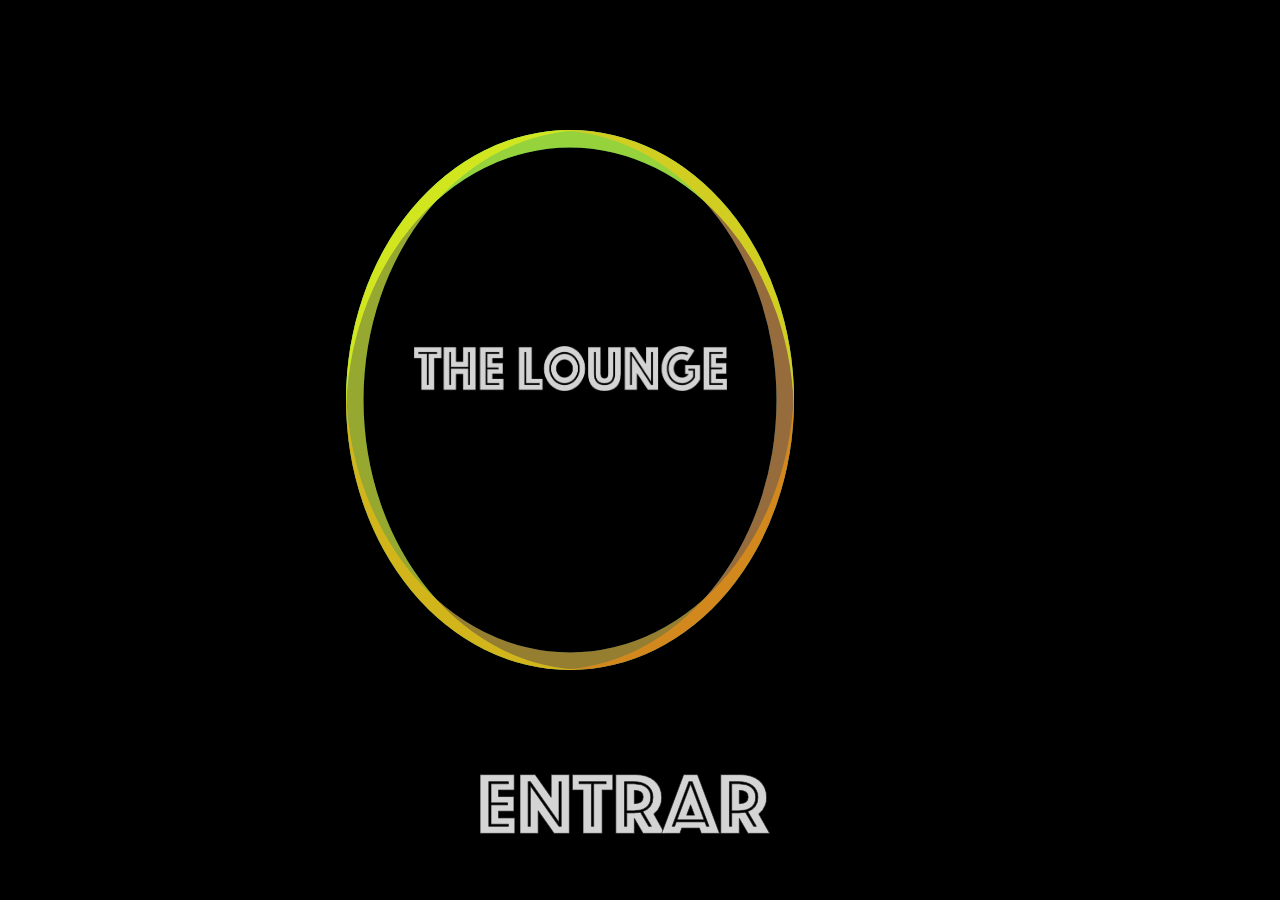
==== commit a8bd43da: "Alinhamentos 22"" ====
--- a/Lounge/index.html
+++ b/Lounge/index.html
@@ -1,1000 +1,1194 @@
-<!DOCTYPE html>
-<html>
-
-	<head>
-		<meta charset="utf-8">
-		<title>The Lounge</title>
-		<link href='https://fonts.googleapis.com/css?family=Source+Sans+Pro:400,300,600,700' rel='stylesheet' type='text/css'>
-		<script type="text/javascript" src="script.js"></script>
-		<link rel="stylesheet" href="style.css">
-	</head>
-
-
-	<body>
-
-		<!--************************************************************************
-		| 																		   |
-		|								ECRÃ PRINCIPAL 							   |
-		|																		   |
-		*************************************************************************-->
-
-		<div id="mainscreen">
-
-			<a href = "javascript:void(0)"
-				onclick = "document.getElementById('counter').style.display='block';
-						   document.getElementById('fade').style.display='block';
-						   updateOrder();">
-							 <img id="uma" class="pics" src = "img/Balcao.png">
-			</a>
-
-			<a href = "javascript:void(0)"
-				onclick = "document.getElementById('jukebox').style.display='block';
-						   document.getElementById('fade').style.display='block';
-						   updateFooter();">
-				<img id="duas" class="pics" src = "img/Jukebox.png">
-			</a>
-
-			<a href = "javascript:void(0)"
-			   onclick = "document.getElementById('game_menu').style.display='block';
-			   			  document.getElementById('fade').style.display='block';">
-				<img id="tres" class="pics" src = "img/Zona_de_jogos.png">
-			</a>
-
-			<!-- <a href = "javascript:void(0)"
-			   onclick = "document.getElementById('event').style.display='block';
-			   			  document.getElementById('fade').style.display='block';">
-				<img id="exclamation" class="pics" src = "img/exclamation.png">
-			</a> -->
-			<img id="umaajuda" class="pics" src = "img/MainQuestion.png">
-			<img id="sair" class="pics" src = "img/Sair.png">
-		</div>
-
-
-
-		<!--***********| EVENTO - Convite para jogar |***************-->
-
-		<!-- <div id="event" class="small_white_content">
-				<h3 id="event_title">
-					DESAFIO!
-				</h3>
-
-				<span id="event_text" class="text"> A mesa X desafiou-o para jogar Quizz!</span>
-
-				<a href = "javascript:void(0)"
-						onclick = "document.getElementById('event').style.display='none';
-						document.getElementById('fade').style.display='none';
-						window.open('img/quiz404.png','Error','width=1920,height=1080');">
-					<div id="accept">
-							<span class="text">Aceitar</span>
-					</div>
-				</a>
-
-				<a href = "javascript:void(0)"
-						onclick = "document.getElementById('event').style.display='none';
-						document.getElementById('fade').style.display='none'">
-
-						<div id="ignore">
-							<span class="text">Ignorar</span>
-						</div>
-					</a>
-		</div> -->
-
-
-
-		<!--************************************************************************
-		| 																		   |
-		|								ZONA DE JOGOS 							   |
-		|																		   |
-		*************************************************************************-->
-
-		<div id="game_menu" class="white_content">
-
-			<header>
-				<h5>ZONA DE JOGOS</h5>
-
-				<img id="question" class="pics" src="img/Question.png">
-				<a href = "javascript:void(0)"
-				   onclick = "document.getElementById('game_menu').style.display='none';
-				   			  document.getElementById('fade').style.display='none';">
-					<img id="close" class="pics" src="img/X.png">
-				</a>
-
-			</header>
-
-			<div id="zona_de_jogos_wrap">
-
-				<section id="game">
-					<a href = "javascript:void(0)"
-					   onclick = "document.getElementById('challenge').style.display='block';
-					   			  document.getElementById('fade2').style.display='block';
-								  selector='quiz'">
-
-						<div id="content">
-							<img id="games" class="pics" src="img/quiz.png">
-							<h2> QUIZ </h2>
-						</div>
-
-					</a>
-				</section>
-
-				<section id="game">
-					<a href = "javascript:void(0)"
-					   onclick = "document.getElementById('challenge').style.display='block';
-					   	document.getElementById('fade2').style.display='block';
-					   	selector='snooker'">
-
-						<div id="content">
-							<img id="games" class="pics" src="img/pool.png">
-							<h2>POOL8</h2>
-						</div>
-
-					</a>
-				</section>
-
-				<section id="game">
-					<a href = "javascript:void(0)"
-						onclick = "document.getElementById('challenge').style.display='block';
-						document.getElementById('fade2').style.display='block';
-						selector='chess'">
-
-						<div id="content">
-							<img id="games" class="pics" src="img/chess.png">
-							<h2>XADREZ</h2>
-						</div>
-					</a>
-				</section>
-
-				<section id="game">
-					<a href = "javascript:void(0)"
-						onclick = "document.getElementById('challenge').style.display='block';
-						document.getElementById('fade2').style.display='block';
-						selector='cars'">
-
-						<div id="content">
-							<img id="games" class="pics" src="img/car.png">
-							<h2>CARROS</h2>
-						</div>
-					</a>
-				</section>
-
-				<section id="game">
-						<div id="content">
-							<h2>Jogo</h2>
-							<img id="games" class="pics" src="img/game.png">
-
-						</div>
-				</section>
-
-				<section id="game">
-						<div id="content">
-							<h2>Jogo</h2>
-							<img id="games" class="pics" src="img/game.png">
-						</div>
-				</section>
-
-				<section id="game">
-						<div id="content">
-							<h2>Jogo</h2>
-							<img id="games" class="pics" src="img/game.png">
-						</div>
-				</section>
-
-				<section id="game">
-						<div id="content">
-							<h2>Jogo</h2>
-							<img id="games" class="pics" src="img/game.png">
-						</div>
-				</section>
-
-				<section id="game">
-						<div id="content">
-							<h2>Jogo</h2>
-							<img id="games" class="pics" src="img/game.png">
-						</div>
-				</section>
-
-			</div>
-
-		</div>
-
-		<!--********** Desafio: Escolher a quem desafiar ************-->
-
-		<div id="challenge" class="small_white_content">
-
-				<h3>
-					Selecione quem desafiar:
-					<a href = "javascript:void(0)"
-						onclick = "document.getElementById('challenge').style.display='none';
-						document.getElementById('fade2').style.display='none'">
-
-						<img id="close" class="pics" src="img/X.png">
-					</a>
-					<img id="question" class="pics" src="img/Question.png">
-				</h3>
-
-				<a href = "javascript:void(0)"
-					onclick= "document.getElementById('challenge').style.display='none';
-					document.getElementById('fade2').style.display='none';
-					document.getElementById('current_game').style.display='block';" >
-					<div id="option">
-						<h4>Própria Mesa</h4>
-					</div>
-				</a>
-
-				<a href = "javascript:void(0)"
-					onclick = "document.getElementById('challenge').style.display='none';
-					document.getElementById('challenge_table').style.display='block'">
-					<div id="option">
-						<h4>Outra Mesa</h4>
-					</div>
-				</a>
-		</div>
-
-
-		<!--********** Desafio: Escolher a quem desafiar: Outra mesa ************-->
-
-		<div id="challenge_table" class="small_white_content">
-				<h3>
-					Selecione a mesa:
-					<a href = "javascript:void(0)"
-						onclick = "document.getElementById('challenge_table').style.display='none';
-						document.getElementById('challenge').style.display='block'">
-						<img id="backarrow" class="pics" src="img/arrow.png">
-					</a>
-					<a href = "javascript:void(0)"
-						onclick = "document.getElementById('challenge_table').style.display='none';
-						document.getElementById('fade2').style.display='none'">
-						<img id="close" class="pics" src="img/X.png">
-					</a>
-					<img id="question" class="pics" src="img/Question.png">
-				</h3>
-
-				<a id="table1" class="table" href = "javascript:void(0)"
-					onclick = "switchColor('table1'); switchColor('table'+tableSelected);
-					tableSelected=1; ">1</a>
-				<a id="table2" class="table" href = "javascript:void(0)"
-					onclick = "switchColor('table2'); switchColor('table'+tableSelected);
-					tableSelected=2; ">2</a>
-				<a id="table3" class="table" href = "javascript:void(0)"
-					onclick = "switchColor('table3'); switchColor('table'+tableSelected);
-					tableSelected=3; ">3</a>
-				<a id="table4" class="table" href = "javascript:void(0)"
-					onclick = "switchColor('table4'); switchColor('table'+tableSelected);
-					tableSelected=4; ">4</a>
-				<a id="table5" class="table" href = "javascript:void(0)"
-					onclick = "switchColor('table5'); switchColor('table'+tableSelected);
-					tableSelected=5; ">5</a>
-				<a id="table6" class="table" href = "javascript:void(0)"
-					onclick = "switchColor('table6'); switchColor('table'+tableSelected);
-					tableSelected=6; ">6</a>
-				<a id="table7" class="table" href = "javascript:void(0)"
-					onclick = "switchColor('table7'); switchColor('table'+tableSelected);
-					tableSelected=7; ">7</a>
-				<a id="table8" class="table" href = "javascript:void(0)"
-					onclick = "switchColor('table8'); switchColor('table'+tableSelected);
-					tableSelected=8; ">8</a>
-
-				<a href = "javascript:void(0)"
-					onclick = " customConfirm('Pretende desafiar a mesa ' + tableSelected + ' para jogar?');
-					window.open('img/'+selector+'404.png','Error','width=1920,height=1080');">
-					<img id="play" class="pics" src="img/jogar.png">
-				</a>
-
-				<script>switchColor('table1')</script>
-		</div>
-
-
-		<div id="current_game" class="white_content">
-
-			<header id = "game_header">
-				<a href = "javascript:void(0)" onclick = "minimize()">
-					<h5>QUIZ</h5>
-				</a>
-				<a href = "javascript:void(0)"
-				   onclick = "minimize()">
-					<img id="question" class="pics" src="img/Minimize.png">
-				</a>
-
-				<a href = "javascript:void(0)"
-				   onclick = "document.getElementById('current_game').style.display='none';
-				   document.getElementById('fade').style.display='none';">
-					<img id="close" class="pics" src="img/X.png">
-				</a>
-
-			</header>
-
-		</div>
-
-		<!--********** Jogo em curso ************
-
-		<div id="zona_de_jogos" class="white_content">
-
-			<header>
-				ZONA DE JOGOS
-
-				<img id="question" class="pics" src="img/Question.png">
-				<a href = "javascript:void(0)"
-				   onclick = "document.getElementById('zona_de_jogos').style.display='none';
-				   			  document.getElementById('fade_games').style.display='none';">
-					<img id="close" class="pics" src="img/X.png">
-				</a>
-
-			</header>-->
-
-		<!--************************************************************************
-		| 																		   |
-		|								  JUKEBOX    							   |
-		|																		   |
-		*************************************************************************-->
-
-		<div id="jukebox" class="white_content">
-
-			<header>
-
-				<h5>JUKEBOX</h5>
-				<a href = "javascript:void(0)"
-					onclick = "document.getElementById('jukebox').style.display='none';
-					document.getElementById('fade').style.display='none';">
-					<img id="close" class="pics" src="img/X.png">
-				</a>
-				<img id="question" class="pics" src="img/Question.png">
-
-			</header>
-
-			<div id="jukewrap">
-				<section id="game">
-					<a href = "javascript:void(0)"
-						onclick = "document.getElementById('jukeboxBand').style.display='block';">
-						<div id="content">
-							<img id="vinil" class="pics" src="img/rock.png">
-							<h2>ROCK</h2>
-						</div>
-					</a>
-				</section>
-
-				<section id="game">
-					<a href = "javascript:void(0)"
-						onclick = "document.getElementById('setlist').style.display='block';
-						currentGender=metal;
-						document.getElementById('setlist').appendChild(makeUL(currentGender, 'setlist'));">
-						<div id="content">
-							<img id="vinil" class="pics" src="img/metal.png">
-							<h2>METAL</h2>
-						</div>
-					</a>
-				</section>
-
-				<section id="game">
-					<a href = "javascript:void(0)"
-						onclick = "document.getElementById('setlist').style.display='block';
-						currentGender=pop;
-						document.getElementById('setlist').appendChild(makeUL(currentGender, 'setlist'));">
-						<div id="content">
-							<img id="vinil" class="pics" src="img/pop.png">
-							<h2>POP</h2>
-						</div>
-					</a>
-				</section>
-
-				<section id="game">
-					<a href = "javascript:void(0)"
-						onclick = "document.getElementById('setlist').style.display='block';
-						currentGender=blues;
-						document.getElementById('setlist').appendChild(makeUL(currentGender, 'setlist'));">
-						<div id="content">
-							<img id="vinil" class="pics" src="img/blues.png">
-							<h2>BLUES</h2>
-						</div>
-					</a>
-				</section>
-
-				<footer class="playing">
-					<a id="playing" href="javascript:void(0)"
-						onclick = "document.getElementById('playlist').style.display='block';
-						document.getElementById('playlist').appendChild(makeUL(currentlyPlaying, 'playlist'));">
-						A tocar:
-					</a>
-					<a id="rate" href="javascript:void(0)"
-						onclick = "document.getElementById('fade2').style.display='block';
-						document.getElementById('rate_song').style.display='block'">
-						<img id="rateIMG" src="img/2E.png">
-					</a>
-				</footer>
-
-			</div>
-
-		</div>
-
-		<div id="jukeboxBand" class="white_content">
-
-			<header>
-
-				<h5>ROCK</h5>
-				<a href = "javascript:void(0)"
-					onclick = "document.getElementById('jukeboxBand').style.display='none';">
-					<img id="backarrow" class="pics" src="img/arrow.png">
-				</a>
-				<a href = "javascript:void(0)"
-					onclick = "document.getElementById('jukebox').style.display='none';
-					document.getElementById('jukeboxBand').style.display='none';
-					document.getElementById('fade').style.display='none';">
-					<img id="close" class="pics" src="img/X.png">
-				</a>
-				<img id="question" class="pics" src="img/Question.png">
-
-			</header>
-
-			<div id="jukewrap">
-				<section id="game">
-					<a href = "javascript:void(0)"
-						onclick = "document.getElementById('setlist').style.display='block';
-						currentGender=rockACDC;
-						document.getElementById('setlist').appendChild(makeUL(currentGender, 'setlist'));">
-						<div id="content">
-							<img id="vinil" class="pics" src="img/acdc.png">
-							<h2>AC/DC</h2>
-						</div>
-					</a>
-				</section>
-
-				<section id="game">
-					<a href = "javascript:void(0)"
-						onclick = "document.getElementById('setlist').style.display='block';
-						currentGender=rockBeatles;
-						document.getElementById('setlist').appendChild(makeUL(currentGender, 'setlist'));">
-						<div id="content">
-							<img id="vinil" class="pics" src="img/beatles.png">
-							<h2>BEATLES</h2>
-						</div>
-					</a>
-				</section>
-
-				<section id="game">
-					<a href = "javascript:void(0)"
-						onclick = "document.getElementById('setlist').style.display='block';
-						currentGender=rockFoo;
-						document.getElementById('setlist').appendChild(makeUL(currentGender, 'setlist'));">
-						<div id="content">
-							<img id="vinil" class="pics" src="img/foo.png">
-							<h2>FOO FIGHTERS</h2>
-						</div>
-					</a>
-				</section>
-
-				<section id="game">
-					<a href = "javascript:void(0)"
-						onclick = "document.getElementById('setlist').style.display='block';
-						currentGender=rockGuns;
-						document.getElementById('setlist').appendChild(makeUL(currentGender, 'setlist'));">
-						<div id="content">
-							<img id="vinil" class="pics" src="img/guns.png">
-							<h2>GUNS N' ROSES</h2>
-						</div>
-					</a>
-				</section>
-
-				<section id="game">
-					<a href = "javascript:void(0)"
-						onclick = "document.getElementById('setlist').style.display='block';
-						currentGender=rockMuse;
-						document.getElementById('setlist').appendChild(makeUL(currentGender, 'setlist'));">
-						<div id="content">
-							<img id="vinil" class="pics" src="img/muse.png">
-							<h2>MUSE</h2>
-						</div>
-					</a>
-				</section>
-
-				<section id="game">
-					<a href = "javascript:void(0)"
-						onclick = "document.getElementById('setlist').style.display='block';
-						currentGender=rockQueen;
-						document.getElementById('setlist').appendChild(makeUL(currentGender, 'setlist'));">
-						<div id="content">
-							<img id="vinil" class="pics" src="img/queen.png">
-							<h2>QUEEN</h2>
-						</div>
-					</a>
-				</section>
-
-				<footer class="playing">
-					<a id="playing" href="javascript:void(0)"
-						onclick = "document.getElementById('playlist').style.display='block';
-						document.getElementById('playlist').appendChild(makeUL(currentlyPlaying, 'playlist'));">
-						A tocar:
-					</a>
-					<a id="rate" href="javascript:void(0)"
-						onclick = "document.getElementById('fade2').style.display='block';
-						document.getElementById('rate_song').style.display='block'">
-						<img id="rateIMG" src="img/2E.png">
-					</a>
-				</footer>
-
-			</div>
-
-		</div>
-
-		<div id="setlist" class="white_content">
-
-			<header>
-				<h5>Setlist:</h5>
-
-				<a href = "javascript:void(0)"
-					onclick = "document.getElementById('setlist').style.display='none';
-					document.getElementById('setlist').removeChild(document.getElementsByTagName('UL')[0]);">
-					<img id="backarrow" class="pics" src="img/arrow.png">
-				</a>
-
-				<a href = "javascript:void(0)"
-					onclick = "document.getElementById('setlist').style.display='none';
-					document.getElementById('jukebox').style.display='none';
-					document.getElementById('fade').style.display='none';
-					document.getElementById('setlist').removeChild(document.getElementsByTagName('UL')[0]);">
-					<img id="close" class="pics" src="img/X.png">
-				</a>
-
-				<img id="question" class="pics" src="img/Question.png">
-
-			</header>
-
-			<footer class="playing">
-
-				<a id="playing" href="javascript:void(0)"
-					onclick = "document.getElementById('playlist').style.display='block';
-					document.getElementById('setlist').style.display='none';
-					document.getElementById('playlist').appendChild(makeUL(currentlyPlaying, 'playlist'));
-					document.getElementById('setlist').removeChild(document.getElementsByTagName('UL')[0]);">
-				A tocar:
-				</a>
-
-				<a id="rate" href="javascript:void(0)"
-					onclick = "document.getElementById('fade2').style.display='block';
-					document.getElementById('rate_song').style.display='block'">
-					<img id="rateIMG" src="img/2E.png">
-				</a>
-
-			</footer>
-
-		</div>
-
-		<div id="playlist" class="white_content">
-
-			<header>
-				<h5>Playlist:</h5>
-
-				<a href = "javascript:void(0)"
-					onclick = "document.getElementById('playlist').style.display='none';
-					document.getElementById('playlist').removeChild(document.getElementsByTagName('UL')[0]);">
-					<img id="backarrow" class="pics" src="img/arrow.png">
-				</a>
-
-				<a href = "javascript:void(0)"
-					onclick = "document.getElementById('jukebox').style.display='none';
-					document.getElementById('playlist').style.display='none';
-					document.getElementById('fade').style.display='none';
-					document.getElementById('playlist').removeChild(document.getElementsByTagName('UL')[0]);">
-					<img id="close" class="pics" src="img/X.png">
-				</a>
-
-				<img id="question" class="pics" src="img/Question.png">
-
-			</header>
-
-		</div>
-
-		<div id="rate_song" class="small_white_content">
-			<h3>
-				Classifique a música:
-				<a href = "javascript:void(0)"
-					onclick = "document.getElementById('rate_song').style.display='none';
-					document.getElementById('fade2').style.display='none'">
-					<img id="close" class="pics" src="img/X.png">
-				</a>
-				<img id="question" class="pics" src="img/Question.png">
-			</h3>
-
-			<div id = "stars">
-				<a class="star" href = "javascript:void(0)" onclick = "switchRate(1); rateSelected=1;">
-					<img id="1star" src="img/star.png">
-				</a>
-				<a class="star" href = "javascript:void(0)" onclick = "switchRate(2); rateSelected=2;">
-					<img id="2star" src="img/star.png">
-				</a>
-				<a class="star" href = "javascript:void(0)" onclick = "switchRate(3); rateSelected=3;">
-					<img id="3star" src="img/star.png">
-				</a>
-				<a class="star" href = "javascript:void(0)" onclick = "switchRate(4); rateSelected=4;">
-					<img id="4star" src="img/star.png">
-				</a>
-				<a class="star" href = "javascript:void(0)" onclick = "switchRate(5); rateSelected=5;">
-					<img id="5star" src="img/star.png">
-				</a>
-			</div>
-
-			<a id="rateButton" href = "javascript:void(0)"
-				onclick = "document.getElementById('rate_song').style.display='none';
-				document.getElementById('fade2').style.display='none';
-				changeRate(currentlyPlaying[0],rateSelected+'E'); updateFooter();">
-				CONFIRMAR
-			</a>
-
-		</div>
-
-	<a href = "javascript:void(0)" onclick = "document.getElementsByClassName('white_content').style.display='none';
-		document.getElementById('fade').style.display='none'">
-		<div id="fade" class="black_overlay"></div>
-	</a>
-
-	<a href = "javascript:void(0)" onclick = "document.getElementById('rate_song').style.display='none';
-		document.getElementById('challenge').style.display='none';
-		document.getElementById('challenge_table').style.display='none';
-		document.getElementById('fade2').style.display='none'">
-		<div  id="fade2" class="black_overlay"></div>
-	</a>
-
-	<!-- -->
-
-	<div id="counter" class="white_content">
-
-		<header>
-
-			<h5>BALCÃO</h5>
-			<a href = "javascript:void(0)"
-				onclick = "document.getElementById('counter').style.display='none';
-				document.getElementById('fade').style.display='none';">
-				<img id="close" class="pics" src="img/X.png">
-			</a>
-			<img id="question" class="pics" src="img/Question.png">
-
-		</header>
-
-		<div id="counterwrap">
-			<section id="game">
-				<a href = "javascript:void(0)"
-					onclick = "document.getElementById('drinks').style.display='block';
-					currentType=beer;
-					document.getElementById('drinks').appendChild(makeUL(currentType, 'drinks'));">
-					<div id="content">
-						<img id="bottle" class="pics" src="img/beer.png">
-						<h2> CERVEJA </h2>
-					</div>
-				</a>
-			</section>
-
-			<section id="game">
-				<a href = "javascript:void(0)"
-					onclick = "document.getElementById('drinks').style.display='block';
-					currentType=cocktails;
-					document.getElementById('drinks').appendChild(makeUL(currentType, 'drinks'));">
-					<div id="content">
-						<img id="bottle" class="pics" src="img/cocktail.png">
-						<h2> COCKTAILS </h2>
-					</div>
-				</a>
-			</section>
-
-			<section id="game">
-				<a href = "javascript:void(0)"
-					onclick = "document.getElementById('drinks').style.display='block';
-					currentType=gin;
-					document.getElementById('drinks').appendChild(makeUL(currentType, 'drinks'));">
-					<div id="content">
-						<img id="bottle" class="pics" src="img/gin.png">
-						<h2> GIN </h2>
-					</div>
-				</a>
-			</section>
-
-			<section id="game">
-				<a href = "javascript:void(0)"
-					onclick = "document.getElementById('drinks').style.display='block';
-					currentType=licores;
-					document.getElementById('drinks').appendChild(makeUL(currentType, 'drinks'));">
-					<div id="content">
-						<img id="bottle" class="pics" src="img/liquor.png">
-						<h2> LICORES </h2>
-					</div>
-				</a>
-			</section>
-
-			<section id="game">
-				<a href = "javascript:void(0)"
-					onclick = "document.getElementById('drinks').style.display='block';
-					currentType=shots;
-					document.getElementById('drinks').appendChild(makeUL(currentType, 'drinks'));">
-					<div id="content">
-						<img id="bottle" class="pics" src="img/shot.png">
-						<h2> SHOTS </h2>
-					</div>
-				</a>
-			</section>
-
-			<section id="game">
-				<a href = "javascript:void(0)"
-					onclick = "document.getElementById('drinks').style.display='block';
-					currentType=vodka;
-					document.getElementById('drinks').appendChild(makeUL(currentType, 'drinks'));">
-					<div id="content">
-						<img id="bottle" class="pics" src="img/vodka.png">
-						<h2> VODKA </h2>
-					</div>
-				</a>
-			</section>
-
-			<section id="game">
-				<a href = "javascript:void(0)"
-					onclick = "document.getElementById('drinks').style.display='block';
-					currentType=semalcool;
-					document.getElementById('drinks').appendChild(makeUL(currentType, 'drinks'));">
-					<div id="content">
-						<img id="bottle" class="pics" src="img/water.png">
-						<h2> SEM ALCOOL </h2>
-					</div>
-				</a>
-			</section>
-
-			<section id="game">
-				<a href = "javascript:void(0)"
-					onclick = "document.getElementById('drinks').style.display='block';
-					currentType=cafetaria;
-					document.getElementById('drinks').appendChild(makeUL(currentType, 'drinks'));">
-					<div id="content">
-						<img id="bottle" class="pics" src="img/cafetaria.png">
-						<h2> CAFETARIA </h2>
-					</div>
-				</a>
-			</section>
-
-			<footer class="order">
-				<a id="order" href="javascript:void(0)"
-					onclick = "document.getElementById('allOrder').style.display='block';
-					document.getElementById('allOrder').appendChild(makeUL(currentlyOrdered, 'order'));">
-					A pedir:
-				</a>
-				<a id="acceptOrder" href="javascript:void(0)"
-					onclick = "document.getElementById('fade2').style.display='block';
-					document.getElementById('checkout').appendChild(makeUL(currentlyOrdered, 'order'));
-					document.getElementById('checkout').style.display='block'">
-					<img src="img/check.png">
-				</a>
-				<a id="tprice"> 0.0€ </a>
-			</footer>
-
-		</div>
-
-	</div>
-
-	<div id="drinks" class="white_content">
-
-		<header>
-			<h5>BEBIDAS:</h5>
-
-			<a href = "javascript:void(0)"
-				onclick = "document.getElementById('drinks').style.display='none';
-				document.getElementById('drinks').removeChild(document.getElementsByTagName('UL')[0]);">
-				<img id="backarrow" class="pics" src="img/arrow.png">
-			</a>
-
-			<a href = "javascript:void(0)"
-				onclick = "document.getElementById('drinks').style.display='none';
-				document.getElementById('counter').style.display='none';
-				document.getElementById('fade').style.display='none';
-				document.getElementById('drinks').removeChild(document.getElementsByTagName('UL')[0]);">
-				<img id="close" class="pics" src="img/X.png">
-			</a>
-
-			<img id="question" class="pics" src="img/Question.png">
-
-		</header>
-
-		<footer class="order">
-
-			<a id="order" href="javascript:void(0)"
-				onclick = "document.getElementById('allOrder').style.display='block';
-				document.getElementById('drinks').style.display='none';
-				document.getElementById('allOrder').appendChild(makeUL(currentlyOrdered, 'order'));
-				document.getElementById('drinks').removeChild(document.getElementsByTagName('UL')[0]);">
-			A pedir:
-			</a>
-			<a id="acceptOrder" href="javascript:void(0)"
-				onclick = "document.getElementById('fade2').style.display='block';
-				document.getElementById('drinks').style.display='none';
-				document.getElementById('drinks').removeChild(document.getElementsByTagName('UL')[0]);
-				document.getElementById('checkout').appendChild(makeUL(currentlyOrdered, 'order'));
-				document.getElementById('checkout').style.display='block'">
-				<img src="img/check.png">
-			</a>
-			<a id="tprice"> 0.0€ </a>
-
-		</footer>
-
-	</div>
-
-	<div id="customize" class="white_content">
-
-		<header>
-			<h5>Personalizar bebida:</h5>
-
-			<a href = "javascript:void(0)"
-				onclick = "document.getElementById('customize').style.display='none';
-				document.getElementById('customize').removeChild(document.getElementsByTagName('UL')[0]);
-				document.getElementById('customize').removeChild(document.getElementsByTagName('UL')[0]);">
-				<img id="backarrow" class="pics" src="img/arrow.png">
-			</a>
-
-			<a href = "javascript:void(0)"
-				onclick = "document.getElementById('customize').style.display='none';
-				document.getElementById('counter').style.display='none';
-				document.getElementById('fade').style.display='none';
-				document.getElementById('customize').removeChild(document.getElementsByTagName('UL')[0]);">
-				<img id="close" class="pics" src="img/X.png">
-			</a>
-
-			<img id="question" class="pics" src="img/Question.png">
-
-		</header>
-
-		<h6 id="h6Left">Ingredientes Atuais</h6>
-		<h6 id="h6Right">Ingredientes Adicionais</h6>
-
-		<a href = "javascript:void(0)"
-				onclick = "alert('A sua bebida foi personalizada');
-				document.getElementById('customize').style.display='none';
-				document.getElementById('customize').removeChild(document.getElementsByTagName('UL')[0]);
-				document.getElementById('customize').removeChild(document.getElementsByTagName('UL')[0]);
-				addToOrder(currentDrink);">
-			<div id="accept">
-					<p>Aceitar</p>
-			</div>
-		</a>
-
-		<a href = "javascript:void(0)"
-				onclick = "document.getElementById('customize').style.display='none';
-				document.getElementById('customize').removeChild(document.getElementsByTagName('UL')[0]);
-				document.getElementById('customize').removeChild(document.getElementsByTagName('UL')[0]);">
-				<div id="ignore">
-					<p>Ignorar</p>
-				</div>
-		</a>
-
-		<footer class="order">
-
-			<a id="order" href="javascript:void(0)"
-				onclick = "document.getElementById('allOrder').style.display='block';
-				document.getElementById('customize').style.display='none';
-				document.getElementById('allOrder').appendChild(makeUL(currentlyOrdered, 'order'));
-				document.getElementById('customize').removeChild(document.getElementsByTagName('UL')[0]);">
-			A pedir:
-			</a>
-			<a id="acceptOrder" href="javascript:void(0)"
-				onclick = "document.getElementById('fade2').style.display='block';
-				document.getElementById('checkout').appendChild(makeUL(currentlyOrdered, 'order'));
-				document.getElementById('checkout').style.display='block'">
-				<img src="img/check.png">
-			</a>
-			<a id="tprice"> 0.0€ </a>
-		</footer>
-
-	</div>
-
-	<div id="allOrder" class="white_content">
-
-		<header>
-			<h5>Pedido:</h5>
-
-			<a href = "javascript:void(0)"
-				onclick = "document.getElementById('allOrder').style.display='none';
-				document.getElementById('allOrder').removeChild(document.getElementsByTagName('UL')[0]);">
-				<img id="backarrow" class="pics" src="img/arrow.png">
-			</a>
-
-			<a href = "javascript:void(0)"
-				onclick = "document.getElementById('counter').style.display='none';
-				document.getElementById('allOrder').style.display='none';
-				document.getElementById('fade').style.display='none';
-				document.getElementById('allOrder').removeChild(document.getElementsByTagName('UL')[0]);">
-				<img id="close" class="pics" src="img/X.png">
-			</a>
-
-			<img id="question" class="pics" src="img/Question.png">
-
-		</header>
-
-		<a href = "javascript:void(0)"
-				onclick = "customConfirm('Pretende concluir o seu pedido?');
-				alert('O seu pedido está a ser processado');
-				document.getElementById('counter').style.display='none';
-				document.getElementById('allOrder').style.display='none';
-				document.getElementById('fade').style.display='none';
-				document.getElementById('fade2').style.display='none';
-				document.getElementById('allOrder').removeChild(document.getElementsByTagName('UL')[0]);">
-			<div id="accept">
-					<p>Finalizar Pedido</p>
-			</div>
-		</a>
-
-		<a href = "javascript:void(0)"
-				onclick = "customConfirm('Pretende limpar o seu pedido?');
-				document.getElementById('allOrder').style.display='none';
-				document.getElementById('fade2').style.display='none';
-				currentlyOrdered = [];
-				document.getElementById('allOrder').removeChild(document.getElementsByTagName('UL')[0]);
-				updateOrder();">
-				<div id="ignore">
-					<p>Limpar Pedido</p>
-				</div>
-		</a>
-
-	</div>
-
-	<div id="checkout" class="white_content">
-
-		<header>
-			<h5>Checkout:</h5>
-
-			<a href = "javascript:void(0)"
-				onclick = "document.getElementById('checkout').style.display='none';
-				document.getElementById('fade2').style.display='none';
-				document.getElementById('checkout').removeChild(document.getElementsByTagName('UL')[0]);">
-				<img id="backarrow" class="pics" src="img/arrow.png">
-			</a>
-
-			<a href = "javascript:void(0)"
-				onclick = "document.getElementById('counter').style.display='none';
-				document.getElementById('checkout').style.display='none';
-				document.getElementById('fade').style.display='none';
-				document.getElementById('fade2').style.display='none';
-				document.getElementById('checkout').removeChild(document.getElementsByTagName('UL')[0]);">
-				<img id="close" class="pics" src="img/X.png">
-			</a>
-
-			<img id="question" class="pics" src="img/Question.png">
-
-		</header>
-
-		<a href = "javascript:void(0)"
-				onclick = "
-				if(currentlyOrdered.length == 0) {
-					alert('O seu pedido está vazio');
-				}
-				else {
-					customConfirm('Pretende concluir o seu pedido?');
-					alert('O seu pedido está a ser processado');
-					document.getElementById('counter').style.display='none';
-					document.getElementById('checkout').style.display='none';
-					document.getElementById('fade').style.display='none';
-					document.getElementById('fade2').style.display='none';
-					document.getElementById('checkout').removeChild(document.getElementsByTagName('UL')[0]);
-				}
-				">
-			<div id="accept">
-					<p>Finalizar pedido</p>
-			</div>
-		</a>
-
-		<a href = "javascript:void(0)"
-				onclick = "document.getElementById('checkout').style.display='none';
-				document.getElementById('fade2').style.display='none';
-				document.getElementById('checkout').removeChild(document.getElementsByTagName('UL')[0]);">
-				<div id="ignore">
-					<p>Voltar atrás</p>
-				</div>
-		</a>
-
-	</div>
-
-	<div id="popup" class = "small_white_content">
-
-			<div class="popupBoxWrapper">
-				<div class="popupBoxContent">
-					<h3>Popup Box</h3>
-					<p>Estas a ver a caixa popup.</p>
-					<p>Clica <a href="javascript:void(0)" onclick="toggle_visibility('popupBoxPosition');">aqui</a> para fechar o popup.</p>
-				</div>
-			</div>
-
-	</div>
-
-	</body>
-
-</html>
+<!DOCTYPE html>
+<html>
+
+	<head>
+		<meta charset="UTF-8">
+		<title>The Lounge</title>
+		<link href='https://fonts.googleapis.com/css?family=Source+Sans+Pro:400,300,600,700' rel='stylesheet' type='text/css'>
+		<script type="text/javascript" src="script.js"></script>
+		<link rel="stylesheet" href="style.css">
+	</head>
+
+
+	<body>
+
+		<!--************************************************************************
+		| 																		   |
+		|								ECRA PRINCIPAL 							   |
+		|																		   |
+		*************************************************************************-->
+		<div id='black'></div>
+		<div id='stripes'>
+		<div class="strip left a1"></div>
+		<div class="strip left a2"></div>
+		<div class="strip left a3"></div>
+		<div class="strip left a4"></div>
+		<div class="strip left a5"></div>
+		<div class="strip left a6"></div>
+		<div class="strip left a7"></div>
+		<div class="strip left a8"></div>
+		<div class="strip left a9"></div>
+		<div class="strip right b1"></div>
+		<div class="strip right b2"></div>
+		<div class="strip right b3"></div>
+		<div class="strip right b4"></div>
+		<div class="strip right b5"></div>
+		<div class="strip right b6"></div>
+		<div class="strip right b7"></div>
+		<div class="strip right b8"></div>
+		<div class="strip right b9"></div>
+	</div>
+		<div id= "anel_div" class="anel">
+			<img id="lounge" class="pics" src="img/lounge.png">
+			<a href = "javascript:void(0)"
+			   onclick = "
+				 document.getElementById('stripes').style.display='block';
+				 document.getElementById('black').style.display='none';
+				 document.getElementById('anel_div').style.opacity='0';
+				 setTimeout( function(){document.getElementById('stripes').style.display='none';
+				 document.getElementById('anel_div').style.display='none';} , 3000);">
+			<img id="entrar" class="pics" src = "img/entrar.png">
+			</a>
+		</div>
+
+
+
+
+		<div id="mainscreen">
+
+			<a href = "javascript:void(0)"
+				onclick = "document.getElementById('counter').style.display='block';
+						   document.getElementById('fade').style.display='block';
+						   updateOrder();">
+							 <img id="counter_img" class="pics" src = "img/Balcao.png">
+			</a>
+
+			<a href = "javascript:void(0)"
+				onclick = "document.getElementById('jukebox').style.display='block';
+						   document.getElementById('fade').style.display='block';
+						   updateFooter();">
+				<img id="jukebox_img" class="pics" src = "img/Jukebox.png">
+			</a>
+
+			<a href = "javascript:void(0)"
+			   onclick = "document.getElementById('game_menu').style.display='block';
+			   			  document.getElementById('fade').style.display='block';">
+				<img id="games_img" class="pics" src = "img/Zona_de_jogos.png">
+			</a>
+
+			<!-- <a href = "javascript:void(0)"
+			   onclick = "document.getElementById('event').style.display='block';
+			   			  document.getElementById('fade').style.display='block';">
+				<img id="exclamation" class="pics" src = "img/exclamation.png">
+			</a> -->
+			<a href = "javascript:void(0)"
+			   onclick = "document.getElementById('help_main').style.display='block'">
+				<img id="help_img" class="pics" src = "img/MainQuestion.png">
+			</a>
+
+			<div id="help_main" class="helps">
+			<a href = "javascript:void(0)"
+			   onclick = "document.getElementById('help_main').style.display='none'">
+				<img id="help_close" class="pics" src = "img/close.png">
+			</a>
+
+				Bem-vindo ao The Lounge!
+				Selecione o Balcão para pedir bebidas ou snacks.
+				Na Jukebox, pode adicionar músicas à playlist do bar, e classificá-las.
+				Jogue com os seus amigos e outras mesas na Zona de Jogos!
+				Have fun!
+			</div>
+			<a href = "javascript:void(0)"
+			   onclick = "
+				 document.getElementById('mini_accept').addEventListener('click', function() {
+				 	appendConfirmExit();
+				 });
+				 customConfirm('Tem a certeza que pretende sair?');">
+			<img id="sair" class="pics" src = "img/Sair.png">
+			</a>
+		</div>
+
+		<!--***********| EVENTO - Convite para jogar |***************-->
+
+		<!-- <div id="event" class="small_white_content">
+				<h3 id="event_title">
+					DESAFIO!
+				</h3>
+
+				<span id="event_text" class="text"> A mesa X desafiou-o para jogar Quizz!</span>
+
+				<a href = "javascript:void(0)"
+						onclick = "document.getElementById('event').style.display='none';
+						document.getElementById('fade').style.display='none';
+						window.open('img/quiz404.png','Error','width=1920,height=1080');">
+					<div id="accept">
+							<span class="text">Aceitar</span>
+					</div>
+				</a>
+
+				<a href = "javascript:void(0)"
+						onclick = "document.getElementById('event').style.display='none';
+						document.getElementById('fade').style.display='none'">
+
+						<div id="ignore">
+							<span class="text">Ignorar</span>
+						</div>
+					</a>
+		</div> -->
+
+
+
+		<!--************************************************************************
+		| 																		   |
+		|								ZONA DE JOGOS 							   |
+		|																		   |
+		*************************************************************************-->
+
+		<div id="game_menu" class="white_content">
+
+			<header>
+				<h5>ZONA DE JOGOS</h5>
+				<a href = "javascript:void(0)"
+				   onclick = "document.getElementById('help_games').style.display='block'">
+					<img id="question" class="pics" src="img/Question.png">
+				</a>
+
+				<div id="help_games" class="helps">
+				<a href = "javascript:void(0)"
+				   onclick = "document.getElementById('help_games').style.display='none'">
+					<img id="help_close" class="pics" src = "img/close.png">
+				</a>
+				Selecione um jogo. Depois poderá escolher entre jogar com a sua mesa ou com outra mesa do bar.
+				</div>
+
+
+				<a href = "javascript:void(0)"
+				   onclick = "document.getElementById('game_menu').style.display='none';
+				   			  document.getElementById('fade').style.display='none';">
+					<img id="close" class="pics" src="img/X.png">
+				</a>
+
+			</header>
+
+			<div id="zona_de_jogos_wrap">
+
+				<section id="game">
+					<a href = "javascript:void(0)"
+					   onclick = "
+						 if(minimized==true) {
+	 							alert('Tem um jogo em curso');
+	 						}
+						else {
+								document.getElementById('challenge').style.display='block';
+					   		document.getElementById('fade2').style.display='block';
+					   		document.getElementById('challengeTitle').innerHTML = 'Selecione quem desafiar para QUIZ';
+					   		document.getElementById('current_gameTitle').innerHTML = 'QUIZ';
+					   		document.getElementById('current_game').style.backgroundImage='url(\'img/quiz404.png\')';
+							selector='quiz';
+						}">
+
+						<div id="content">
+							<img id="games" class="pics" src="img/quiz.png">
+							<h2> Quiz </h2>
+						</div>
+
+					</a>
+				</section>
+
+				<section id="game">
+					<a href = "javascript:void(0)"
+					   onclick = "
+						 if(minimized==true) {
+	 							alert('Tem um jogo em curso');
+	 						}
+						else {
+						 document.getElementById('challenge').style.display='block';
+					   	document.getElementById('fade2').style.display='block';
+					   	document.getElementById('challengeTitle').innerHTML = 'Selecione quem desafiar para POOL8';
+					   	document.getElementById('current_gameTitle').innerHTML = 'POOL8';
+					   	document.getElementById('current_game').style.backgroundImage='url(\'img/snooker404.png\')';
+					   	selector='snooker';
+						}">
+
+						<div id="content">
+							<img id="games" class="pics" src="img/pool.png">
+							<h2>Pool 8</h2>
+						</div>
+
+					</a>
+				</section>
+
+				<section id="game">
+					<a href = "javascript:void(0)"
+						onclick = "
+						if(minimized==true) {
+							 alert('Tem um jogo em curso');
+						 }
+					 else {
+						 document.getElementById('challenge').style.display='block';
+						document.getElementById('fade2').style.display='block';
+						document.getElementById('challengeTitle').innerHTML = 'Selecione quem desafiar para XADREZ';
+						document.getElementById('current_gameTitle').innerHTML = 'XADREZ';
+						document.getElementById('current_game').style.backgroundImage='url(\'img/chess404.png\')';
+						selector='chess';
+					}">
+
+						<div id="content">
+							<img id="games" class="pics" src="img/chess.png">
+							<h2>Xadrez</h2>
+						</div>
+					</a>
+				</section>
+
+				<section id="game">
+					<a href = "javascript:void(0)"
+						onclick = "
+						if(minimized==true) {
+							 alert('Tem um jogo em curso');
+						 }
+					 else {
+						 document.getElementById('challenge').style.display='block';
+						document.getElementById('fade2').style.display='block';
+						document.getElementById('challengeTitle').innerHTML = 'Selecione quem desafiar para CARROS';
+						document.getElementById('current_gameTitle').innerHTML = 'CARROS';
+						document.getElementById('current_game').style.backgroundImage='url(\'img/cars404.png\')';
+						selector='cars';
+					}">
+
+						<div id="content">
+							<img id="games" class="pics" src="img/car.png">
+							<h2>Carros</h2>
+						</div>
+					</a>
+				</section>
+
+				<section id="game">
+						<div id="content">
+							<h2>Jogo</h2>
+							<img id="games" class="pics" src="img/game.png">
+
+						</div>
+				</section>
+
+				<section id="game">
+						<div id="content">
+							<h2>Jogo</h2>
+							<img id="games" class="pics" src="img/game.png">
+						</div>
+				</section>
+
+				<section id="game">
+						<div id="content">
+							<h2>Jogo</h2>
+							<img id="games" class="pics" src="img/game.png">
+						</div>
+				</section>
+
+				<section id="game">
+						<div id="content">
+							<h2>Jogo</h2>
+							<img id="games" class="pics" src="img/game.png">
+						</div>
+				</section>
+
+				<section id="game">
+						<div id="content">
+							<h2>Jogo</h2>
+							<img id="games" class="pics" src="img/game.png">
+						</div>
+				</section>
+
+			</div>
+
+		</div>
+
+		<!--********** Desafio: Escolher a quem desafiar ************-->
+
+		<div id="challenge" class="small_white_content">
+
+				<h3>
+					<a href = "javascript:void(0)"
+						onclick = "document.getElementById('challenge').style.display='none';
+						document.getElementById('fade2').style.display='none'">
+
+						<img id="close" class="pics" src="img/X.png">
+					</a>
+					<a href = "javascript:void(0)"
+				   onclick = "document.getElementById('help_challenge').style.display='block'">
+						<img id="question" class="pics" src="img/Question.png">
+					</a>
+					<div id="help_challenge" class="helps">
+						<a href = "javascript:void(0)"
+						   onclick = "document.getElementById('help_challenge').style.display='none'">
+							<img id="help_close" class="pics" src = "img/close.png">
+						</a>
+						Selecione a própria mesa para jogar com os seus amigos. Selecione outra mesa para escolher a mesa a desafiar para o jogo.
+					</div>
+						<span id="challengeTitle"> </span>
+				</h3>
+
+				<a href = "javascript:void(0)"
+					onclick= "document.getElementById('challenge').style.display='none';
+					document.getElementById('fade2').style.display='none';
+					document.getElementById('current_game').style.display='block';" >
+					<div id="option">
+						<h4>Própria Mesa</h4>
+					</div>
+				</a>
+
+				<a href = "javascript:void(0)"
+					onclick = "document.getElementById('challenge').style.display='none';
+					document.getElementById('challenge_table').style.display='block'">
+					<div id="option">
+						<h4>Outra Mesa</h4>
+					</div>
+				</a>
+		</div>
+
+
+		<!--********** Desafio: Escolher a quem desafiar: Outra mesa ************-->
+
+		<div id="challenge_table" class="small_white_content">
+				<h3>
+					Selecione a mesa:
+					<a href = "javascript:void(0)"
+						onclick = "document.getElementById('challenge_table').style.display='none';
+						document.getElementById('challenge').style.display='block'">
+						<img id="backarrow" class="pics" src="img/arrow.png">
+					</a>
+					<a href = "javascript:void(0)"
+						onclick = "document.getElementById('challenge_table').style.display='none';
+						document.getElementById('fade2').style.display='none'">
+						<img id="close" class="pics" src="img/X.png">
+					</a>
+					<a href = "javascript:void(0)"
+				   onclick = "document.getElementById('help_challenge_table').style.display='block'">
+						<img id="question" class="pics" src="img/Question.png">
+					</a>
+					<div id="help_challenge_table" class="helps">
+						<a href = "javascript:void(0)"
+						   onclick = "document.getElementById('help_challenge_table').style.display='none'">
+							<img id="help_close" class="pics" src = "img/close.png">
+						</a>
+						Selecione a mesa que pretende desafiar para o jogo. Apenas pode desafiar uma mesa. Se a mesa aceitar o seu desafio, o jogo inicia-se automaticamente.
+						</div>
+					</h3>
+
+				<a id="table1" class="table" href = "javascript:void(0)"
+					onclick = "switchColor('table1'); switchColor('table'+tableSelected);
+					tableSelected=1; ">1</a>
+				<a id="table2" class="table" href = "javascript:void(0)"
+					onclick = "switchColor('table2'); switchColor('table'+tableSelected);
+					tableSelected=2; ">2</a>
+				<a id="table3" class="table" href = "javascript:void(0)"
+					onclick = "switchColor('table3'); switchColor('table'+tableSelected);
+					tableSelected=3; ">3</a>
+				<a id="table4" class="table" href = "javascript:void(0)"
+					onclick = "switchColor('table4'); switchColor('table'+tableSelected);
+					tableSelected=4; ">4</a>
+				<a id="table5" class="table" href = "javascript:void(0)"
+					onclick = "switchColor('table5'); switchColor('table'+tableSelected);
+					tableSelected=5; ">5</a>
+				<a id="table6" class="table" href = "javascript:void(0)"
+					onclick = "switchColor('table6'); switchColor('table'+tableSelected);
+					tableSelected=6; ">6</a>
+				<a id="table7" class="table" href = "javascript:void(0)"
+					onclick = "switchColor('table7'); switchColor('table'+tableSelected);
+					tableSelected=7; ">7</a>
+				<a id="table8" class="table" href = "javascript:void(0)"> </a>
+
+				<a id="rateButton" href = "javascript:void(0)"
+				onclick = " document.getElementById('mini_accept').addEventListener('click', function() {
+				appendConfirmGame();}); customConfirm('Pretende desafiar a mesa ' + tableSelected + ' para jogar?');">
+					CONFIRMAR
+				</a>
+
+				<script>switchColor('table1')</script>
+		</div>
+
+		<a id= "clickableGame" href = "javascript:void(0)" onclick="minimize();">
+		<div id="current_game" class="white_content">
+
+			<header id = "game_header">
+				<a href = "javascript:void(0)" onclick = "minimize()">
+					<h5 id="current_gameTitle"> </h5>
+				</a>
+				<a href = "javascript:void(0)"
+				   onclick = "minimize()">
+					<img id="question" class="pics" src="img/Minimize.png">
+				</a>
+
+				<a href = "javascript:void(0)"
+				   onclick = "document.getElementById('current_game').style.display='none';
+					 document.getElementById('game_menu').style.display='none';
+				   document.getElementById('fade').style.display='none';">
+					<img id="close" class="pics" src="img/X.png">
+				</a>
+			</header>
+
+		</div>
+		</a>
+		<!--************************************************************************
+		| 																		   |
+		|								  JUKEBOX    							   |
+		|																		   |
+		*************************************************************************-->
+
+		<div id="jukebox" class="white_content">
+
+			<header>
+
+				<h5>JUKEBOX</h5>
+				<a href = "javascript:void(0)"
+					onclick = "document.getElementById('jukebox').style.display='none';
+					document.getElementById('fade').style.display='none';">
+					<img id="close" class="pics" src="img/X.png">
+				</a>
+				<a href = "javascript:void(0)"
+				   onclick = "document.getElementById('help_jukebox').style.display='block'">
+					<img id="question" class="pics" src="img/Question.png">
+				</a>
+
+				<div id="help_jukebox" class="helps">
+				<a href = "javascript:void(0)"
+				   onclick = "document.getElementById('help_jukebox').style.display='none'">
+					<img id="help_close" class="pics" src = "img/close.png">
+				</a>
+				Selecione um estilo de música para adicionar as suas músicas preferidas à playlist do bar.
+				</div>
+
+			</header>
+
+			<div id="jukewrap">
+				<section id="game">
+					<a href = "javascript:void(0)"
+						onclick = "document.getElementById('jukeboxBand').style.display='block';">
+						<div id="content">
+							<img id="vinil" class="pics" src="img/rock.png">
+							<h2>Rock</h2>
+						</div>
+					</a>
+				</section>
+
+				<section id="game">
+					<a href = "javascript:void(0)"
+						onclick = "document.getElementById('setlist').style.display='block';
+						currentGender=metal;
+						document.getElementById('setlist').appendChild(makeUL(currentGender, 'setlist'));">
+						<div id="content">
+							<img id="vinil" class="pics" src="img/metal.png">
+							<h2>Metal</h2>
+						</div>
+					</a>
+				</section>
+
+				<section id="game">
+					<a href = "javascript:void(0)"
+						onclick = "document.getElementById('setlist').style.display='block';
+						currentGender=pop;
+						document.getElementById('setlist').appendChild(makeUL(currentGender, 'setlist'));">
+						<div id="content">
+							<img id="vinil" class="pics" src="img/pop.png">
+							<h2>Pop</h2>
+						</div>
+					</a>
+				</section>
+
+				<section id="game">
+					<a href = "javascript:void(0)"
+						onclick = "document.getElementById('setlist').style.display='block';
+						currentGender=blues;
+						document.getElementById('setlist').appendChild(makeUL(currentGender, 'setlist'));">
+						<div id="content">
+							<img id="vinil" class="pics" src="img/blues.png">
+							<h2>Blues</h2>
+						</div>
+					</a>
+				</section>
+
+				<footer class="playing">
+					<a id="playing" href="javascript:void(0)"
+						onclick = "document.getElementById('playlist').style.display='block';
+						document.getElementById('playlist').appendChild(makeUL(currentlyPlaying, 'playlist'));">
+						A tocar:
+					</a>
+					<a id="rate" href="javascript:void(0)"
+						onclick = "document.getElementById('fade2').style.display='block';
+						document.getElementById('rate_song').style.display='block'">
+						<img id="rateIMG" src="img/2E.png">
+					</a>
+				</footer>
+
+			</div>
+
+		</div>
+
+		<div id="jukeboxBand" class="white_content">
+
+			<header>
+
+				<h5>ROCK</h5>
+				<a href = "javascript:void(0)"
+					onclick = "document.getElementById('jukeboxBand').style.display='none';">
+					<img id="backarrow" class="pics" src="img/arrow.png">
+				</a>
+				<a href = "javascript:void(0)"
+					onclick = "document.getElementById('jukebox').style.display='none';
+					document.getElementById('jukeboxBand').style.display='none';
+					document.getElementById('fade').style.display='none';">
+					<img id="close" class="pics" src="img/X.png">
+				</a>
+				<a href = "javascript:void(0)"
+				   onclick = "document.getElementById('help_jukeboxBand').style.display='block'">
+					<img id="question" class="pics" src="img/Question.png">
+				</a>
+
+				<div id="help_jukeboxBand" class="helps">
+				<a href = "javascript:void(0)"
+				   onclick = "document.getElementById('help_jukeboxBand').style.display='none'">
+					<img id="help_close" class="pics" src = "img/close.png">
+				</a>
+				Selecione o artista para ver as músicas disponíveis desse artista.
+				</div>
+
+			</header>
+
+			<div id="jukewrap">
+				<section id="game">
+					<a href = "javascript:void(0)"
+						onclick = "document.getElementById('setlist').style.display='block';
+						currentGender=rockACDC;
+						document.getElementById('setlist').appendChild(makeUL(currentGender, 'setlist'));">
+						<div id="content">
+							<img id="vinil" class="pics" src="img/acdc.png">
+							<h2>AC/DC</h2>
+						</div>
+					</a>
+				</section>
+
+				<section id="game">
+					<a href = "javascript:void(0)"
+						onclick = "document.getElementById('setlist').style.display='block';
+						currentGender=rockBeatles;
+						document.getElementById('setlist').appendChild(makeUL(currentGender, 'setlist'));">
+						<div id="content">
+							<img id="vinil" class="pics" src="img/beatles.png">
+							<h2>Beatles</h2>
+						</div>
+					</a>
+				</section>
+
+				<section id="game">
+					<a href = "javascript:void(0)"
+						onclick = "document.getElementById('setlist').style.display='block';
+						currentGender=rockFoo;
+						document.getElementById('setlist').appendChild(makeUL(currentGender, 'setlist'));">
+						<div id="content">
+							<img id="vinil" class="pics" src="img/foo.png">
+							<h2>Foo Fighters</h2>
+						</div>
+					</a>
+				</section>
+
+				<section id="game">
+					<a href = "javascript:void(0)"
+						onclick = "document.getElementById('setlist').style.display='block';
+						currentGender=rockGuns;
+						document.getElementById('setlist').appendChild(makeUL(currentGender, 'setlist'));">
+						<div id="content">
+							<img id="vinil" class="pics" src="img/guns.png">
+							<h2>Guns N' Roses</h2>
+						</div>
+					</a>
+				</section>
+
+				<section id="game">
+					<a href = "javascript:void(0)"
+						onclick = "document.getElementById('setlist').style.display='block';
+						currentGender=rockMuse;
+						document.getElementById('setlist').appendChild(makeUL(currentGender, 'setlist'));">
+						<div id="content">
+							<img id="vinil" class="pics" src="img/muse.png">
+							<h2>Muse</h2>
+						</div>
+					</a>
+				</section>
+
+				<section id="game">
+					<a href = "javascript:void(0)"
+						onclick = "document.getElementById('setlist').style.display='block';
+						currentGender=rockQueen;
+						document.getElementById('setlist').appendChild(makeUL(currentGender, 'setlist'));">
+						<div id="content">
+							<img id="vinil" class="pics" src="img/queen.png">
+							<h2>Queen</h2>
+						</div>
+					</a>
+				</section>
+
+				<footer class="playing">
+					<a id="playing" href="javascript:void(0)"
+						onclick = "document.getElementById('playlist').style.display='block';
+						document.getElementById('playlist').appendChild(makeUL(currentlyPlaying, 'playlist'));">
+						A tocar:
+					</a>
+					<a id="rate" href="javascript:void(0)"
+						onclick = "document.getElementById('fade2').style.display='block';
+						document.getElementById('rate_song').style.display='block'">
+						<img id="rateIMG" src="img/2E.png">
+					</a>
+				</footer>
+
+			</div>
+
+		</div>
+
+		<div id="setlist" class="white_content">
+
+			<header>
+				<h5>Setlist:</h5>
+
+				<a href = "javascript:void(0)"
+					onclick = "document.getElementById('setlist').style.display='none';
+					document.getElementById('setlist').removeChild(document.getElementsByTagName('UL')[0]);">
+					<img id="backarrow" class="pics" src="img/arrow.png">
+				</a>
+
+				<a href = "javascript:void(0)"
+					onclick = "document.getElementById('setlist').style.display='none';
+					document.getElementById('jukebox').style.display='none';
+					document.getElementById('fade').style.display='none';
+					document.getElementById('setlist').removeChild(document.getElementsByTagName('UL')[0]);">
+					<img id="close" class="pics" src="img/X.png">
+				</a>
+
+				</a>
+				<a href = "javascript:void(0)"
+				   onclick = "document.getElementById('help_setlist').style.display='block'">
+					<img id="question" class="pics" src="img/Question.png">
+				</a>
+
+				<div id="help_setlist" class="helps">
+				<a href = "javascript:void(0)"
+				   onclick = "document.getElementById('help_setlist').style.display='none'">
+					<img id="help_close" class="pics" src = "img/close.png">
+				</a>
+				Adicione músicas à playlist através do '+'. Para ver a playlist clique em 'A tocar'.
+				</div>
+
+			</header>
+
+			<footer class="playing">
+
+				<a id="playing" href="javascript:void(0)"
+					onclick = "document.getElementById('playlist').style.display='block';
+					document.getElementById('setlist').style.display='none';
+					document.getElementById('playlist').appendChild(makeUL(currentlyPlaying, 'playlist'));
+					document.getElementById('setlist').removeChild(document.getElementsByTagName('UL')[0]);">
+				A tocar:
+				</a>
+
+				<a id="rate" href="javascript:void(0)"
+					onclick = "document.getElementById('fade2').style.display='block';
+					document.getElementById('rate_song').style.display='block'">
+					<img id="rateIMG" src="img/2E.png">
+				</a>
+
+			</footer>
+
+		</div>
+
+		<div id="playlist" class="white_content">
+
+			<header>
+				<h5>Playlist:</h5>
+
+				<a href = "javascript:void(0)"
+					onclick = "document.getElementById('playlist').style.display='none';
+					document.getElementById('playlist').removeChild(document.getElementsByTagName('UL')[0]);">
+					<img id="backarrow" class="pics" src="img/arrow.png">
+				</a>
+
+				<a href = "javascript:void(0)"
+					onclick = "document.getElementById('jukebox').style.display='none';
+					document.getElementById('playlist').style.display='none';
+					document.getElementById('fade').style.display='none';
+					document.getElementById('playlist').removeChild(document.getElementsByTagName('UL')[0]);">
+					<img id="close" class="pics" src="img/X.png">
+				</a>
+
+				<a href = "javascript:void(0)"
+				   onclick = "document.getElementById('help_playlist').style.display='block'">
+				<img id="question" class="pics" src="img/Question.png">
+				</a>
+
+				<div id="help_playlist" class="helps">
+				<a href = "javascript:void(0)"
+				   onclick = "document.getElementById('help_playlist').style.display='none'">
+					<img id="help_close" class="pics" src = "img/close.png">
+				</a>
+				Aqui pode ver a playlist do bar. Pode remover músicas que adicionou através do 'x' à direita da respectiva música.
+				</div>
+			</header>
+
+		</div>
+
+		<div id="rate_song" class="small_white_content">
+			<h3>
+				Classifique a música:
+				<a href = "javascript:void(0)"
+					onclick = "document.getElementById('rate_song').style.display='none';
+					document.getElementById('fade2').style.display='none'">
+					<img id="close" class="pics" src="img/X.png">
+				</a>
+
+				<a href = "javascript:void(0)"
+				   onclick = "document.getElementById('help_rate_song').style.display='block'">
+				<img id="question" class="pics" src="img/Question.png">
+				</a>
+
+				<div id="help_rate_song" class="helps">
+				<a href = "javascript:void(0)"
+				   onclick = "document.getElementById('help_rate_song').style.display='none'">
+					<img id="help_close" class="pics" src = "img/close.png">
+				</a>
+				Para classificar a música, clique no número de estrelas que deseja atribuir.
+				</div>
+			</h3>
+
+			<div id = "stars">
+				<a class="star" href = "javascript:void(0)" onclick = "switchRate(1); rateSelected=1;">
+					<img id="1star" src="img/star.png">
+				</a>
+				<a class="star" href = "javascript:void(0)" onclick = "switchRate(2); rateSelected=2;">
+					<img id="2star" src="img/star.png">
+				</a>
+				<a class="star" href = "javascript:void(0)" onclick = "switchRate(3); rateSelected=3;">
+					<img id="3star" src="img/star.png">
+				</a>
+				<a class="star" href = "javascript:void(0)" onclick = "switchRate(4); rateSelected=4;">
+					<img id="4star" src="img/star.png">
+				</a>
+				<a class="star" href = "javascript:void(0)" onclick = "switchRate(5); rateSelected=5;">
+					<img id="5star" src="img/star.png">
+				</a>
+			</div>
+
+			<a id="rateButton" href = "javascript:void(0)"
+				onclick = "document.getElementById('rate_song').style.display='none';
+				document.getElementById('fade2').style.display='none';
+				changeRate(currentlyPlaying[0],rateSelected+'E'); updateFooter();">
+				CONFIRMAR
+			</a>
+
+		</div>
+
+	<a href = "javascript:void(0)" onclick = "document.getElementsByClassName('white_content').style.display='none';
+		document.getElementById('fade').style.display='none'">
+		<div id="fade" class="black_overlay"></div>
+	</a>
+
+	<a href = "javascript:void(0)" onclick = "document.getElementById('rate_song').style.display='none';
+		document.getElementById('challenge').style.display='none';
+		document.getElementById('challenge_table').style.display='none';
+		document.getElementById('fade2').style.display='none'">
+		<div  id="fade2" class="black_overlay"></div>
+	</a>
+
+	<!-- -->
+
+	<div id="counter" class="white_content">
+
+		<header>
+
+			<h5>BALCÃO</h5>
+			<a href = "javascript:void(0)"
+				onclick = "document.getElementById('counter').style.display='none';
+				document.getElementById('fade').style.display='none';">
+				<img id="close" class="pics" src="img/X.png">
+			</a>
+			<a href = "javascript:void(0)"
+				   onclick = "document.getElementById('help_counter').style.display='block'">
+					<img id="question" class="pics" src="img/Question.png">
+			</a>
+			<div id="help_counter" class="helps">
+				<a href = "javascript:void(0)"
+				   onclick = "document.getElementById('help_counter').style.display='none'">
+					<img id="help_close" class="pics" src = "img/close.png">
+				</a>
+
+				Selecione a categoria de bebida/snack que pretende pedir. Depois de processado o pedido, será entregue na sua mesa.
+			</div>
+
+		</header>
+
+		<div id="counterwrap">
+			<section id="game">
+				<a href = "javascript:void(0)"
+					onclick = "document.getElementById('drinks').style.display='block';
+					currentType=beer; document.getElementById('drinksTitle').innerHTML = 'CERVEJA';
+					document.getElementById('drinks').appendChild(makeUL(currentType, 'drinks'));">
+					<div id="content">
+						<img id="bottle" class="pics" src="img/beer.png">
+						<h2> Cerveja </h2>
+					</div>
+				</a>
+			</section>
+
+			<section id="game">
+				<a href = "javascript:void(0)"
+					onclick = "document.getElementById('drinks').style.display='block';
+					currentType=cocktails; document.getElementById('drinksTitle').innerHTML = 'COCKTAILS';
+					document.getElementById('drinks').appendChild(makeUL(currentType, 'drinks'));">
+					<div id="content">
+						<img id="bottle" class="pics" src="img/cocktail.png">
+						<h2> Cocktail </h2>
+					</div>
+				</a>
+			</section>
+
+			<section id="game">
+				<a href = "javascript:void(0)"
+					onclick = "document.getElementById('drinks').style.display='block';
+					currentType=gin; document.getElementById('drinksTitle').innerHTML = 'GIN';
+					document.getElementById('drinks').appendChild(makeUL(currentType, 'drinks'));">
+					<div id="content">
+						<img id="bottle" class="pics" src="img/gin.png">
+						<h2> Gin </h2>
+					</div>
+				</a>
+			</section>
+
+			<section id="game">
+				<a href = "javascript:void(0)"
+					onclick = "document.getElementById('drinks').style.display='block';
+					currentType=licores; document.getElementById('drinksTitle').innerHTML = 'LICORES';
+					document.getElementById('drinks').appendChild(makeUL(currentType, 'drinks'));">
+					<div id="content">
+						<img id="bottle" class="pics" src="img/liquor.png">
+						<h2> Licor </h2>
+					</div>
+				</a>
+			</section>
+
+			<section id="game">
+				<a href = "javascript:void(0)"
+					onclick = "document.getElementById('drinks').style.display='block';
+					currentType=shots; document.getElementById('drinksTitle').innerHTML = 'SHOTS';
+					document.getElementById('drinks').appendChild(makeUL(currentType, 'drinks'));">
+					<div id="content">
+						<img id="bottle" class="pics" src="img/shot.png">
+						<h2> Shot </h2>
+					</div>
+				</a>
+			</section>
+
+			<section id="game">
+				<a href = "javascript:void(0)"
+					onclick = "document.getElementById('drinks').style.display='block';
+					currentType=vodka; document.getElementById('drinksTitle').innerHTML = 'VODKA';
+					document.getElementById('drinks').appendChild(makeUL(currentType, 'drinks'));">
+					<div id="content">
+						<img id="bottle" class="pics" src="img/vodka.png">
+						<h2> Vodka </h2>
+					</div>
+				</a>
+			</section>
+
+			<section id="game">
+				<a href = "javascript:void(0)"
+					onclick = "document.getElementById('drinks').style.display='block';
+					currentType=semalcool; document.getElementById('drinksTitle').innerHTML = 'SEM ALCOOL';
+					document.getElementById('drinks').appendChild(makeUL(currentType, 'drinks'));">
+					<div id="content">
+						<img id="bottle" class="pics" src="img/water.png">
+						<h2> Sem Alcool </h2>
+					</div>
+				</a>
+			</section>
+
+			<section id="game">
+				<a href = "javascript:void(0)"
+					onclick = "document.getElementById('drinks').style.display='block';
+					currentType=cafetaria; document.getElementById('drinksTitle').innerHTML = 'CAFETARIA';
+					document.getElementById('drinks').appendChild(makeUL(currentType, 'drinks'));">
+					<div id="content">
+						<img id="bottle" class="pics" src="img/cafetaria.png">
+						<h2> Cafetaria </h2>
+					</div>
+				</a>
+			</section>
+
+			<footer class="order">
+				<a id="order" href="javascript:void(0)"
+					onclick = "document.getElementById('allOrder').style.display='block';
+					document.getElementById('allOrder').appendChild(makeUL(currentlyOrdered, 'order'));">
+					A pedir:
+				</a>
+				<a id="acceptOrder" href="javascript:void(0)"
+					onclick = "document.getElementById('fade2').style.display='block';
+					document.getElementById('checkout').appendChild(makeUL(currentlyOrdered, 'order'));
+					document.getElementById('checkout').style.display='block'">
+					<img src="img/check.png">
+				</a>
+				<a id="tprice"> 0.0€ </a>
+			</footer>
+
+		</div>
+
+	</div>
+
+	<div id="drinks" class="white_content">
+
+		<header>
+
+			<h5 id=drinksTitle>
+			</h5>
+			<a href = "javascript:void(0)"
+				onclick = "document.getElementById('drinks').style.display='none';
+				document.getElementById('drinks').removeChild(document.getElementsByTagName('UL')[0]);">
+				<img id="backarrow" class="pics" src="img/arrow.png">
+			</a>
+
+			<a href = "javascript:void(0)"
+				onclick = "document.getElementById('drinks').style.display='none';
+				document.getElementById('counter').style.display='none';
+				document.getElementById('fade').style.display='none';
+				document.getElementById('drinks').removeChild(document.getElementsByTagName('UL')[0]);">
+				<img id="close" class="pics" src="img/X.png">
+			</a>
+
+			<img id="question" class="pics" src="img/Question.png">
+
+		</header>
+
+		<footer class="order">
+
+			<a id="order" href="javascript:void(0)"
+				onclick = "document.getElementById('allOrder').style.display='block';
+				document.getElementById('drinks').style.display='none';
+				document.getElementById('allOrder').appendChild(makeUL(currentlyOrdered, 'order'));
+				document.getElementById('drinks').removeChild(document.getElementsByTagName('UL')[0]);">
+			A pedir:
+			</a>
+			<a id="acceptOrder" href="javascript:void(0)"
+				onclick = "document.getElementById('fade2').style.display='block';
+				document.getElementById('drinks').style.display='none';
+				document.getElementById('drinks').removeChild(document.getElementsByTagName('UL')[0]);
+				document.getElementById('checkout').appendChild(makeUL(currentlyOrdered, 'order'));
+				document.getElementById('checkout').style.display='block'">
+				<img src="img/check.png">
+			</a>
+			<a id="tprice"> 0.0€ </a>
+
+		</footer>
+
+	</div>
+
+	<div id="customize" class="white_content">
+
+		<header>
+			<h5>Personalizar bebida:</h5>
+
+			<a href = "javascript:void(0)"
+				onclick = "document.getElementById('customize').style.display='none';
+				document.getElementById('customize').removeChild(document.getElementsByTagName('UL')[0]);
+				document.getElementById('customize').removeChild(document.getElementsByTagName('UL')[0]);">
+				<img id="backarrow" class="pics" src="img/arrow.png">
+			</a>
+
+			<a href = "javascript:void(0)"
+				onclick = "document.getElementById('customize').style.display='none';
+				document.getElementById('counter').style.display='none';
+				document.getElementById('fade').style.display='none';
+				document.getElementById('customize').removeChild(document.getElementsByTagName('UL')[0]);">
+				<img id="close" class="pics" src="img/X.png">
+			</a>
+
+			<img id="question" class="pics" src="img/Question.png">
+
+		</header>
+
+		<h6 id="h6Left">Ingredientes Atuais</h6>
+		<h6 id="h6Right">Ingredientes Adicionais</h6>
+
+		<a href = "javascript:void(0)"
+				onclick = "alert('A sua bebida foi personalizada');
+				document.getElementById('customize').style.display='none';
+				document.getElementById('customize').removeChild(document.getElementsByTagName('UL')[0]);
+				document.getElementById('customize').removeChild(document.getElementsByTagName('UL')[0]);
+				addToOrder(currentDrink);">
+			<div id="accept">
+					<p>Aceitar</p>
+			</div>
+		</a>
+
+		<a href = "javascript:void(0)"
+				onclick = "document.getElementById('customize').style.display='none';
+				document.getElementById('customize').removeChild(document.getElementsByTagName('UL')[0]);
+				document.getElementById('customize').removeChild(document.getElementsByTagName('UL')[0]);">
+				<div id="ignore">
+					<p>Ignorar</p>
+				</div>
+		</a>
+
+		<footer class="order">
+
+			<a id="order" href="javascript:void(0)"
+				onclick = "document.getElementById('allOrder').style.display='block';
+				document.getElementById('customize').style.display='none';
+				document.getElementById('allOrder').appendChild(makeUL(currentlyOrdered, 'order'));
+				document.getElementById('customize').removeChild(document.getElementsByTagName('UL')[0]);">
+			A pedir:
+			</a>
+			<a id="acceptOrder" href="javascript:void(0)"
+				onclick = "document.getElementById('fade2').style.display='block';
+				document.getElementById('checkout').appendChild(makeUL(currentlyOrdered, 'order'));
+				document.getElementById('checkout').style.display='block'">
+				<img src="img/check.png">
+			</a>
+			<a id="tprice"> 0.0€ </a>
+		</footer>
+
+	</div>
+
+	<div id="allOrder" class="white_content">
+
+		<header>
+			<h5>Pedido:</h5>
+
+			<a href = "javascript:void(0)"
+				onclick = "document.getElementById('allOrder').style.display='none';
+				document.getElementById('allOrder').removeChild(document.getElementsByTagName('UL')[0]);">
+				<img id="backarrow" class="pics" src="img/arrow.png">
+			</a>
+
+			<a href = "javascript:void(0)"
+				onclick = "document.getElementById('counter').style.display='none';
+				document.getElementById('allOrder').style.display='none';
+				document.getElementById('fade').style.display='none';
+				document.getElementById('allOrder').removeChild(document.getElementsByTagName('UL')[0]);">
+				<img id="close" class="pics" src="img/X.png">
+			</a>
+
+			<img id="question" class="pics" src="img/Question.png">
+
+		</header>
+
+		<a href = "javascript:void(0)"
+				onclick = "
+				if(currentlyOrdered.length == 0) {
+					alert('O seu pedido está vazio');
+				}
+				else {
+					document.getElementById('mini_accept').addEventListener('click', function() {
+						appendConfirmBar();
+					});
+					customConfirm('Pretende concluir o seu pedido?');
+				}
+				">
+			<div id="accept">
+					<p>Finalizar Pedido</p>
+			</div>
+		</a>
+
+		<a href = "javascript:void(0)"
+				onclick = "
+				document.getElementById('mini_accept').addEventListener('click', function() {
+					appendConfirmClean();
+				});
+				customConfirm('Pretende limpar o seu pedido?');
+				">
+				<div id="ignore">
+					<p>Limpar Pedido</p>
+				</div>
+		</a>
+
+	</div>
+
+	<div id="checkout" class="white_content">
+
+		<header>
+			<h5>Checkout:</h5>
+
+			<a href = "javascript:void(0)"
+				onclick = "document.getElementById('checkout').style.display='none';
+				document.getElementById('fade2').style.display='none';
+				document.getElementById('checkout').removeChild(document.getElementsByTagName('UL')[0]);">
+				<img id="backarrow" class="pics" src="img/arrow.png">
+			</a>
+
+			<a href = "javascript:void(0)"
+				onclick = "document.getElementById('counter').style.display='none';
+				document.getElementById('checkout').style.display='none';
+				document.getElementById('fade').style.display='none';
+				document.getElementById('fade2').style.display='none';
+				document.getElementById('checkout').removeChild(document.getElementsByTagName('UL')[0]);">
+				<img id="close" class="pics" src="img/X.png">
+			</a>
+
+			<img id="question" class="pics" src="img/Question.png">
+
+		</header>
+
+		<a href = "javascript:void(0)"
+				onclick = "
+				if(currentlyOrdered.length == 0) {
+					alert('O seu pedido está vazio');
+				}
+				else {
+					document.getElementById('mini_accept').addEventListener('click', function() {
+						appendConfirmBar();
+					});
+					customConfirm('Pretende concluir o seu pedido?');
+				}
+				">
+			<div id="accept">
+					<p>Finalizar pedido</p>
+			</div>
+		</a>
+
+		<a href = "javascript:void(0)"
+				onclick = "document.getElementById('checkout').style.display='none';
+				document.getElementById('fade2').style.display='none';
+				document.getElementById('checkout').removeChild(document.getElementsByTagName('UL')[0]);">
+				<div id="ignore">
+					<p>Voltar atrás</p>
+				</div>
+		</a>
+
+	</div>
+
+	<div id="confirm" class = "small_white_content">
+		<span id="confirm_text" class="text"></span>
+
+		<a href = "javascript:void(0)" id="mini_accept"
+				onclick = "toggle_visibility('confirm');">
+			<div id="mini_accept">
+					<span class="text">Aceitar</span>
+			</div>
+		</a>
+
+		<a href = "javascript:void(0)" id="mini_ignore"
+				onclick = "toggle_visibility('confirm');">
+				<div id="mini_ignore">
+					<span class="text">Ignorar</span>
+				</div>
+			</a>
+	</div>
+
+	<div id="alert" class = "small_white_content">
+		<span id="alert_text" class="text"></span>
+
+		<a href = "javascript:void(0)"
+			onclick="toggle_visibility('alert');">
+			<div id="alert_accept">
+					<span class="text">Aceitar</span>
+			</div>
+		</a>
+
+	</div>
+
+	</body>
+
+</html>
--- a/Lounge/style.css
+++ b/Lounge/style.css
@@ -1,634 +1,1117 @@
-body {
-	background: url("img/Main_screen.png") no-repeat fixed center center;
-	background-size: 100% 100%;
-	font-family: 'Source Sans Pro', sans-serif;
-	overflow: hidden;
-}
-
-a {
-    text-decoration: none;
-	color: black;
-}
-
-.text {
-	line-height: 40px;
-	height: 100%;
-}
-
-img {
-	max-height: 100%;
-}
-
-/***************************** MAIN SCREEN LAYOUT *****************************/
-
-#mainscreen{
-	position:absolute;
-	top: 0;
-  	left: 0;
-  	right: 0;
-	height: 100%;
-  	margin: 0 auto;
-}
-
-#uma{
-	position: absolute;
-	width: 25%;
-	top: 1%;
-	left: 38%;
-}
-#duas{
-	position: absolute;
-	bottom: 15%;
-	left: 15%;
-	width: 19%;
-}
-#tres{
-	position: absolute;
-	bottom: 15%;
-	right: 10%;
-	width: 33%;
-}
-#umaajuda{
-	width: 5.5%;
-	top: 4%;
-	right: 4%;
-	position: absolute;
-}
-#sair{
-	width: 13%;
-	left: 2%;
-	bottom: 2%;
-	position: fixed;
-}
-
-/***************************** MAIN SCREEN LAYOUT *****************************/
-
-.black_overlay{
-	display: none;
-	position: absolute;
-	top: 0;
-	left: 0;
-	width: 100%;
-	height: 100%;
-
-	background-color: rgba(0, 0, 0, 0.8);
-	z-index:1000;
-}
-
-.white_content {
-	display: none;
-	position: absolute;
-	top: 12.5%;
-	left: 12.5%;
-	width: 75%;
-	height: 75%;
-
-	background-color: rgba(255, 255, 255, 0.9);
-	z-index:1015;
-	overflow: auto;
-}
-
-.small_white_content {
-	display: none;
-	position: absolute;
-	top: 26.5%;
-    left: 30.5%;
-    width: 40%;
-    height: 40%;
-
-	background-color: rgba(255, 255, 255, 0.8);
-	z-index:1020;
-}
-
-/***************************** MAIN SCREEN LAYOUT *****************************/
-
-#option {
-	background-color: rgba(0, 0, 0, 0.8);
-	text-align: center;
-	height: 35%;
-	margin: 2% 2%;
-}
-
-#accept {
-    background-color: rgba(28, 95, 6, 0.59);
-    text-align: center;
-    height: 12%;
-    width: 15%;
-    margin: 2% 2%;
-    left: 18%;
-    bottom: 18%;
-    position: fixed;
-    font-size: large;
-    font-weight: bold;
-}
-#ignore {
-    background-color: rgba(232, 10, 10, 0.61);
-    text-align: center;
-    height: 12%;
-    width: 15%;
-    margin: 2% 2%;
-    right: 18%;
-    bottom: 18%;
-    position: fixed;
-    font-size: large;
-    font-weight: bold;
-}
-
-#event_title{
-	height: 17%;
-}
-
-#accept p {
-	padding-top: 12%;
-	font-size: 2em;
-}
-
-#ignore p {
-	padding-top: 12%;
-	font-size: 2em;
-}
-
-#event_text{
-	font-size: large;
-    position: absolute;
-    top: 40%;
-    left: 5%;
-
-}
-
-.table {
-	display: inline-block;
-	border-style: solid;
-	border-color: black;
-	background-color: white;
-	border-radius: 100%;
-	float: left;
-	font-size: 3em;
-	text-align: center;
-	height: 25%;
-	width: 15%;
-	margin: 20px 20px;
-}
-
-.star {
-	display: inline-block;
-	margin: 1% 1%;
-}
-
-#stars {
-	position: relative;
-	top: 25%;
-	left: 20%;
-	max-width: 100%;
-
-}
-
-#rateButton {
-	background-color: rgba(28, 95, 6, 0.59);
-    text-align: center;
-    height: 16%;
-    width: 25%;
-    margin: 2% 2%;
-    right: 8%;
-    bottom: 5%;
-    position: absolute;
-    font-size: large;
-    font-weight: bold;
-}
-
-p {
-	margin: 0;
-}
-
-/* STRUCTURE */
-
-#zona_de_jogos_wrap {
-	padding: 5px;
-	width: 99%;
-	margin: 0 auto;
-	margin-top: 50px;
-}
-
-#jukewrap {
-	padding: 5px;
-	width: 99%;
-	height: 100%;
-	margin: 0 auto;
-	margin-top: 6%;
-}
-
-#counterwrap {
-	padding: 5px;
-	width: 99%;
-	height: 100%;
-	margin: 0 auto;
-	margin-top: 6%;
-}
-#checkout {
-	background-color: white;
-}
-
-header {
-	height: 6%;
-    width: 75%;
-    background-color: rgba(0, 0, 0, 0.8);
-    position: fixed;
-	top: 12.5%;
-    font-size: 200%;
-	text-align: center;
-	font-weight: bolder;
-	color: white;
-}
-
-h5 {
-	display: inline;
-	font-size: 1.5em;
-}
-
-h6 {
-	display: inline-block;
-	font-size: 2em;
-	margin-top: 6%;
-	width: 40%;
-	margin-bottom: 0;
-	padding-bottom: 0;
-	text-align: center;
-}
-
-#h6Left {
-	float: left;
-	margin-left: 3%;
-}
-
-#h6Right {
-	float: right;
-	margin-right: 3%;
-}
-
-#game_header a {
-	text-decoration: none;
-	color: white;
-}
-
-footer {
-	height: 5%;
-  width: 73.5%;
-  background-color: rgba(0, 0, 0, 0.9);
-  position: fixed;
-	bottom: 12.5%;
-	left: 12.5%;
-  font-size: 100%;
-	text-align: left;
-	color: white;
-}
-
-#playing {
-	float: left;
-	padding-top: 0.8%;
-	font-size: 150%;
-	text-align: left;
-	color: white;
-}
-
-#order {
-	float: left;
-	padding-top: 0.8%;
-	font-size: 150%;
-	text-align: left;
-	color: white;
-	width: 75%;
-}
-
-#rate {
-	float: right;
-	padding-top: 0.8%;
-	color: white;
-}
-
-#rateIMG {
-	max-height: 25px;
-}
-
-#acceptOrder {
-	float: right;
-	color: white;
-	padding-top: 0.8%;
-	height: 25px;
-}
-
-#acceptOrder img {
-	max-height: 100%;
-	margin-top: 9%;
-}
-
-#tprice {
-	padding-top: 0.8%;
-	font-size: 150%;
-	float: right;
-	color: white;
-	margin-right: 2%;
-}
-
-h3 {
-	background-color: black;
-	height: 10%;
-	font-size: 150%;
-	font-weight: bolder;
-	margin-top: 0;
-    margin-bottom: 0;
-    padding: 1%;
-	text-align: center;
-	color: white;
-}
-
-h4 {
-	font-size: 200%;
-    padding: 5%;
-	color: white;
-}
-
-#game_menu {
-	background-image: url("img/fabric.jpg");
-	background-size: cover;
-}
-
-#current_game {
-	background-image: url("img/quiz404.png");
-	background-size: cover;
-}
-
-#jukebox {
-	background-image: url("img/Zona_de_jukebox.png");
-	background-size: 100% 100%;
-	overflow-x: hidden;
-}
-
-#jukeboxBand {
-	background-image: url("img/Zona_de_jukebox.png");
-	background-size: 100% 100%;
-	overflow-x: hidden;
-}
-
-#counter {
-	background-image: url("img/Zona_de_balcao.jpg");
-	background-size: 100% 100%;
-	overflow-x: hidden;
-}
-
-#backarrow {
-	height: 83%;
-    width: auto;
-    margin-left: 0.5%;
-    margin-top: 0.5%;
-	float: left;
-}
-
-#close {
-	height: 80%;
-    width: auto;
-    margin-top: 0.5%;
-    margin-right: 0.5%;
-	float: right;
-}
-
-#question {
-	height: 80%;
-    width: auto;
-    margin-left: 0.5%;
-    margin-top: 0.5%;
-	float: left;
-}
-
-#exclamation {
-	position: absolute;
-	top: 5%;
-	left: 3%;
-	width: 6%;
-}
-
-#play {
-	height: 10%;
-    width: 20%;
-	position: absolute;
-	bottom: 0;
-	right: 0;
-}
-
-#game {
-	width: 33%;
-	float: left;
-}
-
-#games {
-    height: 125px;
-}
-#vinil {
-    height: 125px;
-}
-
-#jukebox #vinil {
-    box-shadow: 0px 0px 30px #fff;
-    border-radius: 100%;
-}
-#bottle {
-    height: 125px;
-}
-
-#content {
-	margin: 5%;
-	padding: 5%;
-	text-align: center;
-	color: white;
-	text-decoration: none;
-	background-color: rgba(0, 0, 0, 0.8);
-	border-radius: 5%;
-	height: 40%;
-}
-
-.pics{
-	max-height: 100%;
-}
-
-#middle {
-	width: 30%; /* Account for margins + border values */
-	float: left;
-	padding: 1%;
-	margin: 0px 1.5%;
-}
-
-#sidebar {
-	width: 30%;
-	padding: 1%;
-	float: left;
-}
-
-#setlist ul li img {
-	float: right;
-	padding-right: 3%;
-	padding-top: 0.5%;
-	height: 28px;
-}
-
-ul {
-	margin-top: 4%;
-	margin-left: 0;
-	padding-left: 0;
-}
-
-#customize ul {
-	margin-top: 0;
-}
-
-#allOrder ul, #checkout ul {
-	margin-top: 4%;
-	margin-left: 0;
-	padding-left: 0;
-	overflow-y: scroll;
-	height: 50%;
-}
-
-#allOrder ul li, #checkout ul li{
-	padding-top: 10px;
-}
-
-ul li {
-	padding: 2% 0;
-	list-style: none;
-	height: 5%;
-	font-size: 2em;
-	padding-left: 3%;
-	border-bottom: 1px solid black;
-}
-
-#customize ul {
-
-	width: 50%;
-	float: left;
-}
-
-#remove {
-	float: right;
-	padding-right: 3%;
-	padding-top: 0.5%;
-	font-weight: bold;
-	height: 30px;
-}
-
-#add {
-	float: right;
-	padding-right: 3%;
-	padding-top: 0.5%;
-	font-weight: bold;
-	height: 30px;
-}
-
-
-#otherTable {
-	float: right;
-	padding-right: 3%;
-	font-weight: bold;
-}
-
-#edit {
-	float: right;
-	padding-right: 3%;
-	padding-top: 0.5%;
-	font-weight: bold;
-	height: 30px;
-}
-
-#price {
-	float: right;
-	padding-right: 3%;
-}
-
-#ammount {
-	float: right;
-	padding-right: 3%;
-}
-
-footer {
-	clear: both;
-	padding: 0 15px;
-}
-
-
-.popupBoxWrapper{
-	width: 100%;
-	text-align: left;
-}
-.popupBoxContent{
-	background-color: #FFF; padding: 15px;
-}
-
-/************************************************************************************
-MEDIA QUERIES
-*************************************************************************************/
-/* for 980px or less */
-@media screen and (max-width: 980px) {
-
-	#zona_de_jogos_wrap {
-		width: 90%;
-	}
-	#game {
-		width: 50%;
-	}
-	#middle {
-		width: 41%;
-		padding: 1% 4%;
-		margin: 0px 0px 5px 5px;
-		float: right;
-	}
-
-	#sidebar {
-		clear: both;
-		padding: 1% 4%;
-		width: auto;
-		float: none;
-	}
-
-}
-
-/* for 700px or less */
-@media screen and (max-width: 600px) {
-
-	#game {
-		width: auto;
-		float: none;
-	}
-
-	#middle {
-		width: auto;
-		float: none;
-		margin-left: 0px;
-	}
-
-	#sidebar {
-		width: auto;
-		float: none;
-	}
-
-}
-
-/* for 480px or less */
-@media screen and (max-width: 480px) {
-
-	header {
-		height: auto;
-	}
-	h1 {
-		font-size: 2em;
-	}
-	#sidebar {
-		display: none;
-	}
-
-}
-
-#game, #middle, #sidebar {
-	margin-bottom: 5px;
-}
-
-#gamecontent, #middle, #sidebar { /*, footer to add footer*/
-	border-radius: 20%;
-}
+body {
+	background: url("img/Main_screen.png") no-repeat fixed center center;
+	background-size: 100% 100%;
+	font-family: 'Source Sans Pro', sans-serif;
+	overflow: hidden;
+}
+
+a {
+    text-decoration: none;
+	color: black;
+}
+
+.text {
+	line-height: 40px;
+	height: 100%;
+}
+
+img {
+	max-height: 100%;
+	max-width: 100%;
+}
+
+.helps {
+	display: none;
+	position: absolute;
+	top: 17%;
+	right: 10%;
+	width: 30%;
+	background-color: rgba(255, 255, 255, 0.9);
+	z-index:1500;
+	overflow: auto;
+	padding: 0.5%;
+	font-size: medium;
+	text-align: left;
+	font-weight: normal;
+	color: black;
+}
+
+#help_games {
+	left: 5%;
+}
+
+#help_jukebox {
+	left: 5%;
+}
+
+#help_jukeboxBand {
+	left: 8%;
+}
+
+#help_counter {
+	left: 5%;
+}
+
+#help_setlist {
+	left: 8%;
+}
+
+#help_challenge {
+	left: 2%;
+	width: 99%;
+    top: 10%;
+}
+
+#help_challenge_table {
+	left: 2%;
+	width: 79%;
+    top: 10%;
+}
+
+/***************************** MAIN SCREEN LAYOUT *****************************/
+
+#mainscreen{
+	position:absolute;
+	top: 0;
+  	left: 0;
+  	right: 0;
+	height: 100%;
+  	margin: 0 auto;
+}
+
+#counter_img{
+	position: absolute;
+	width: 25%;
+	top: 1%;
+	left: 38%;
+}
+#jukebox_img{
+	position: absolute;
+	bottom: 15%;
+	left: 15%;
+	width: 19%;
+}
+#games_img{
+	position: absolute;
+	bottom: 15%;
+	right: 10%;
+	width: 33%;
+}
+#help_img{
+	width: 5.5%;
+	top: 4%;
+	right: 4%;
+	position: absolute;
+}
+
+#help_close {
+    width: 4%;
+    margin-top: 0.5%;
+    margin-right: 0.5%;
+	float: right;
+}
+
+#sair{
+	width: 13%;
+	left: 2%;
+	bottom: 2%;
+	position: fixed;
+}
+
+#clickableGame  {
+	width: 10%;
+	height: 15%;
+	position: absolute;
+	top: 0;
+	left: 0;
+	z-index: 3000;
+	display: none;
+}
+/***************************** MAIN SCREEN LAYOUT *****************************/
+
+.black_overlay{
+	display: none;
+	position: absolute;
+	top: 0;
+	left: 0;
+	width: 100%;
+	height: 100%;
+
+	background-color: rgba(0, 0, 0, 0.8);
+	z-index:1000;
+}
+
+.white_content {
+	display: none;
+	position: absolute;
+	top: 12.5%;
+	left: 12.5%;
+	width: 75%;
+	height: 75%;
+
+	background-color: rgba(255, 255, 255, 0.9);
+	z-index:1015;
+	overflow: auto;
+}
+
+.small_white_content {
+	display: none;
+	position: absolute;
+	top: 26.5%;
+	left: 31.5%;
+	width: 35%;
+	height: 50%;
+	background-color: rgba(255, 255, 255, 0.8);
+	z-index:1020;
+}
+
+/***************************** MAIN SCREEN LAYOUT *****************************/
+
+#option {
+	background-color: rgba(0, 0, 0, 0.8);
+	text-align: center;
+	height: 23%;
+	margin: 0% 26%;
+	width: 50%;
+
+}
+
+#accept {
+    background-color: rgba(28, 95, 6, 0.59);
+    text-align: center;
+    height: 12%;
+    width: 15%;
+    margin: 2% 2%;
+    left: 18%;
+    bottom: 18%;
+    position: fixed;
+    font-size: large;
+    font-weight: bold;
+}
+#mini_accept {
+    background-color: rgba(28, 95, 6, 0.59);
+    text-align: center;
+    height: 7%;
+    width: 10%;
+    margin: 2% 2%;
+    left: 35%;
+    bottom: 38%;
+    position: fixed;
+		font-size: 1.1em;
+    font-weight: bold;
+		padding-top: 1%;
+}
+#alert_accept {
+    background-color: rgba(28, 95, 6, 0.59);
+    text-align: center;
+    height: 7%;
+    width: 10%;
+    margin: 2% 2%;
+    left: 43%;
+    bottom: 38%;
+    position: fixed;
+    font-size: 1.1em;
+    font-weight: bold;
+		padding-top: 1%;
+}
+#ignore {
+    background-color: rgba(232, 10, 10, 0.61);
+    text-align: center;
+    height: 12%;
+    width: 15%;
+    margin: 2% 2%;
+    right: 18%;
+    bottom: 18%;
+    position: fixed;
+    font-size: large;
+    font-weight: bold;
+}
+#mini_ignore {
+    background-color: rgba(232, 10, 10, 0.61);
+    text-align: center;
+    height: 7%;
+    width: 10%;
+    margin: 2% 2%;
+    right: 35%;
+    bottom: 38%;
+    position: fixed;
+		font-size: 1.1em;
+    font-weight: bold;
+		padding-top: 1%;
+}
+#event_title{
+	height: 17%;
+}
+
+#accept p {
+	padding-top: 12%;
+	font-size: 2em;
+}
+
+#ignore p {
+	padding-top: 12%;
+	font-size: 2em;
+}
+
+#event_text{
+	font-size: large;
+    position: absolute;
+    top: 40%;
+    left: 5%;
+
+}
+
+.table {
+	display: inline-block;
+	border-style: solid;
+	border-color: black;
+	background-color: white;
+	border-radius: 100%;
+	float: left;
+	font-size: 4em;
+	text-align: center;
+	height: 20%;
+	width: 14%;
+	margin: 20px 32px;
+}
+
+.star {
+	display: inline-block;
+	margin: 1% 1%;
+}
+
+#rate_song {
+	background-color: rgba(0, 0, 0, 0.8);
+}
+
+#stars {
+	position: relative;
+	top: 25%;
+	left: 20%;
+	max-width: 100%;
+
+}
+
+#rateButton {
+	background-color: rgba(28, 95, 6, 0.59);
+    text-align: center;
+    height: 7%;
+    width: 25%;
+    margin: 2% 2%;
+    right: 35%;
+    bottom: 5%;
+	padding-top: 1%;
+    position: absolute;
+    font-size: large;
+    font-weight: bold;
+}
+
+p {
+	margin: 0;
+}
+
+/* STRUCTURE */
+
+#zona_de_jogos_wrap {
+	padding: 5px;
+	width: 99%;
+	margin: 0 auto;
+	margin-top: 50px;
+}
+
+#jukewrap {
+	padding: 5px;
+	width: 99%;
+	height: 100%;
+	margin: 0 auto;
+	margin-top: 6%;
+}
+
+#counterwrap {
+	padding: 5px;
+	width: 99%;
+	height: 100%;
+	margin: 0 auto;
+	margin-top: 6%;
+}
+#checkout {
+	background-color: white;
+}
+
+header {
+	height: 6%;
+    width: 75%;
+    background-color: rgba(0, 0, 0, 0.8);
+    position: fixed;
+	top: 12.5%;
+    font-size: 200%;
+	text-align: center;
+	font-weight: bolder;
+	color: white;
+}
+
+h5 {
+	display: inline;
+	font-size: 1.5em;
+	/* top: 0%; */
+	/* position: initial; */
+}
+
+h6 {
+	display: inline-block;
+	font-size: 2em;
+	margin-top: 6%;
+	width: 40%;
+	margin-bottom: 0;
+	padding-bottom: 0;
+	text-align: center;
+}
+
+#h6Left {
+	float: left;
+	margin-left: 3%;
+}
+
+#h6Right {
+	float: right;
+	margin-right: 3%;
+}
+
+#game_header a {
+	text-decoration: none;
+	color: white;
+}
+
+footer {
+	min-height: 5%;
+	width: 73.5%;
+	background-color: rgba(0, 0, 0, 0.9);
+	position: fixed;
+	bottom: 12.5%;
+	left: 12.5%;
+	font-size: 100%;
+	text-align: left;
+	color: white;
+}
+
+#playing {
+	float: left;
+	padding-top: 0.8%;
+	font-size: 150%;
+	text-align: left;
+	color: white;
+	padding-bottom: 0.7%;
+}
+
+#order {
+	float: left;
+	padding-top: 0.8%;
+	font-size: 150%;
+	text-align: left;
+	color: white;
+	width: 75%;
+}
+
+#rate {
+	float: right;
+	padding-top: 0.8%;
+	color: white;
+}
+
+#rateIMG {
+	max-height: 25px;
+}
+
+#acceptOrder {
+	float: right;
+	color: white;
+	padding-top: 0.8%;
+	height: 25px;
+}
+
+#acceptOrder img {
+	max-height: 100%;
+	margin-top: 9%;
+}
+
+#tprice {
+	padding-top: 0.8%;
+	font-size: 150%;
+	float: right;
+	color: white;
+	margin-right: 2%;
+}
+
+h3 {
+	background-color: black;
+	height: 10%;
+	font-size: 200%;
+	font-weight: bolder;
+	margin-top: 0;
+  margin-bottom: 0;
+	padding: 1%;
+	text-align: center;
+	color: white;
+}
+
+h4 {
+	font-size: 200%;
+  padding: 10%;
+	color: white;
+}
+
+#game_menu {
+	background-image: url("img/fabric.jpg");
+	background-size: cover;
+}
+
+#current_game {
+	background-image: url("img/quiz404.png");
+	background-size: cover;
+}
+
+#jukebox {
+	background-image: url("img/Zona_de_jukebox.png");
+	background-size: 100% 100%;
+	overflow-x: hidden;
+}
+
+#jukeboxBand {
+	background-image: url("img/Zona_de_jukebox.png");
+	background-size: 100% 100%;
+	overflow-x: hidden;
+}
+
+#counter {
+	background-image: url("img/Zona_de_balcao.jpg");
+	background-size: 100% 100%;
+	overflow-x: hidden;
+}
+
+#backarrow {
+	height: 83%;
+    width: auto;
+    margin-left: 0.5%;
+    margin-top: 0.5%;
+	float: left;
+}
+
+#close {
+	height: 80%;
+    width: auto;
+    margin-top: 0.5%;
+    margin-right: 0.5%;
+	float: right;
+}
+
+#question {
+	height: 80%;
+	width: auto;
+	margin-left: 0.5%;
+	margin-top: 0.5%;
+	float: left;
+}
+
+#exclamation {
+	position: absolute;
+	top: 5%;
+	left: 3%;
+	width: 6%;
+}
+
+#play {
+	height: 10%;
+    width: 20%;
+	position: absolute;
+	bottom: 0;
+	right: 0;
+}
+
+#game {
+	width: 33%;
+	float: left;
+}
+
+#games {
+    height: 125px;
+}
+#vinil {
+    height: 125px;
+}
+
+#jukebox #vinil {
+    box-shadow: 0px 0px 30px #fff;
+    border-radius: 100%;
+}
+#bottle {
+    height: 125px;
+}
+
+#content {
+	margin: 5%;
+	padding: 5%;
+	text-align: center;
+	color: white;
+	text-decoration: none;
+	background-color: rgba(0, 0, 0, 0.8);
+	border-radius: 5%;
+	height: 40%;
+}
+
+.pics{
+	max-height: 100%;
+	max-width: 100%;
+}
+
+#middle {
+	width: 30%; /* Account for margins + border values */
+	float: left;
+	padding: 1%;
+	margin: 0px 1.5%;
+}
+
+#sidebar {
+	width: 30%;
+	padding: 1%;
+	float: left;
+}
+
+#setlist ul li img {
+	float: right;
+	padding-right: 3%;
+	padding-top: 0.5%;
+	height: 28px;
+}
+
+ul {
+	margin-top: 4%;
+	margin-left: 0;
+	padding-left: 0;
+}
+
+#customize ul {
+	margin-top: 0;
+}
+
+#allOrder ul, #checkout ul {
+	margin-top: 4%;
+	margin-left: 0;
+	padding-left: 0;
+	overflow-y: scroll;
+	height: 50%;
+}
+
+#allOrder ul li, #checkout ul li{
+	padding-top: 10px;
+}
+
+ul li {
+	padding: 2% 8%;
+	list-style: none;
+	height: 5%;
+	font-size: 2em;
+	text-align: left;
+}
+
+ul li:nth-child(odd) {
+	background-color: rgba(128, 128, 128, 0.8);
+}
+
+#customize ul {
+
+	width: 50%;
+	float: left;
+}
+
+#remove {
+	float: right;
+	padding-right: 3%;
+	padding-top: 0.5%;
+	font-weight: bold;
+	height: 30px;
+}
+
+#add {
+	float: right;
+	padding-right: 3%;
+	padding-top: 0.5%;
+	font-weight: bold;
+	height: 30px;
+}
+
+
+#otherTable {
+	float: right;
+	padding-right: 3%;
+	font-weight: bold;
+}
+
+#edit {
+	float: right;
+	padding-right: 3%;
+	padding-top: 0.5%;
+	font-weight: bold;
+	height: 30px;
+}
+
+#price {
+	float: right;
+	padding-right: 6%;
+	font-weight: 200;
+}
+
+#ammount {
+	float: right;
+	padding-right: 3%;
+	font-weight: 200;
+	margin-right: 10%;
+}
+
+
+footer {
+	clear: both;
+	padding: 0 15px;
+}
+
+#confirm {
+	top: 30%;
+	height: 30%;
+	text-align: center;
+	font-size: 2em;
+	background-color: rgba(0, 0, 0, 0.9);
+	color: white;
+	padding: 2% 2%;
+}
+
+#alert {
+	top: 30%;
+	height: 30%;
+	text-align: center;
+	font-size: 2em;
+	background-color: rgba(0, 0, 0, 0.9);
+	color: white;
+	padding: 2% 2%;
+}
+
+/************************************************************************************
+			START SCREEN
+*************************************************************************************/
+
+#stripes {
+	display: none;
+  height: 100%;
+  overflow: hidden;
+  z-index: 9001;
+  position: absolute;
+  top: 0%;
+  left: 0%;
+width: 100%;
+}
+
+#black {
+  background-color: black;
+  height: 100%;
+  overflow: hidden;
+  z-index: 9000;
+  position: absolute;
+  top: 0%;
+  left: 0%;
+width: 100%;
+}
+
+#entrar{
+    bottom: -34%;
+    left: 25%;
+    position: absolute;
+}
+
+#lounge{
+    top: 40%;
+    left: 15%;
+		width: 70%;
+    position: absolute;
+}
+
+#anel_div {
+	opacity:1;
+   -webkit-transition: opacity 2s;
+   -moz-transition: opacity 2s;
+   -o-transition: opacity 2s;
+   transition: opacity 2s;
+}
+.anel{
+ color: #1602e2;
+  position: absolute;
+  top: 30%;
+  left: 38%;
+  margin-left: -140px;
+  margin-top: -140px;
+  width: 35%;
+  height: 60%;
+  text-align: center;
+  font-size: 420%;
+  line-height: 280px;
+  -webkit-font-smoothing: antialiased;
+  z-index: 10001;
+}
+.anel:after,
+.anel:before {
+  content: "";
+  border-radius: 100%;
+  position: absolute;
+  top: 0;
+  left: 0;
+  width: 100%;
+  height: 100%;
+  -webkit-transform-origin: center center;
+          transform-origin: center center;
+}
+.anel:after {
+  box-shadow: inset 0 17.5px 0 rgba(250, 250, 0, 0.6), inset 17.5px 0 0 rgba(250, 200, 0, 0.6), inset 0 -17.5px 0 rgba(250, 150, 0, 0.6), inset -17.5px 0 0 rgba(250, 100, 0, 0.6);
+  -webkit-animation: rotar 2s -0.5s linear infinite;
+          animation: rotar 2s -0.5s linear infinite;
+}
+.anel:before {
+  box-shadow: inset 0 17.5px 0 rgba(0, 250, 250, 0.6), inset 17.5px 0 0 rgba(0, 200, 200, 0.6), inset 0 -17.5px 0 rgba(0, 150, 200, 0.6), inset -17.5px 0 0 rgba(0, 200, 250, 0.6);
+  -webkit-animation: rotarIz 2s -0.5s linear infinite;
+          animation: rotarIz 2s -0.5s linear infinite;
+}
+@-webkit-keyframes rotar {
+  0% {
+    -webkit-transform: rotateZ(0deg) scaleX(1) scaleY(1);
+            transform: rotateZ(0deg) scaleX(1) scaleY(1);
+  }
+  50% {
+    -webkit-transform: rotateZ(180deg) scaleX(0.82) scaleY(0.95);
+            transform: rotateZ(180deg) scaleX(0.82) scaleY(0.95);
+  }
+  100% {
+    -webkit-transform: rotateZ(360deg) scaleX(1) scaleY(1);
+            transform: rotateZ(360deg) scaleX(1) scaleY(1);
+  }
+}
+@keyframes rotar {
+  0% {
+    -webkit-transform: rotateZ(0deg) scaleX(1) scaleY(1);
+            transform: rotateZ(0deg) scaleX(1) scaleY(1);
+  }
+  50% {
+    -webkit-transform: rotateZ(180deg) scaleX(0.82) scaleY(0.95);
+            transform: rotateZ(180deg) scaleX(0.82) scaleY(0.95);
+  }
+  100% {
+    -webkit-transform: rotateZ(360deg) scaleX(1) scaleY(1);
+            transform: rotateZ(360deg) scaleX(1) scaleY(1);
+  }
+}
+@-webkit-keyframes rotarIz {
+  0% {
+    -webkit-transform: rotateZ(0deg) scaleX(1) scaleY(1);
+            transform: rotateZ(0deg) scaleX(1) scaleY(1);
+  }
+  50% {
+    -webkit-transform: rotateZ(-180deg) scaleX(0.95) scaleY(0.85);
+            transform: rotateZ(-180deg) scaleX(0.95) scaleY(0.85);
+  }
+  100% {
+    -webkit-transform: rotateZ(-360deg) scaleX(1) scaleY(1);
+            transform: rotateZ(-360deg) scaleX(1) scaleY(1);
+  }
+}
+@keyframes rotarIz {
+  0% {
+    -webkit-transform: rotateZ(0deg) scaleX(1) scaleY(1);
+            transform: rotateZ(0deg) scaleX(1) scaleY(1);
+  }
+  50% {
+    -webkit-transform: rotateZ(-180deg) scaleX(0.95) scaleY(0.85);
+            transform: rotateZ(-180deg) scaleX(0.95) scaleY(0.85);
+  }
+  100% {
+    -webkit-transform: rotateZ(-360deg) scaleX(1) scaleY(1);
+            transform: rotateZ(-360deg) scaleX(1) scaleY(1);
+  }
+}
+
+
+.strip {
+  position: fixed;
+  width: 50%;
+  height: 11%;
+  z-index: 10000;
+}
+
+
+
+.left { left: 0; }
+.right { right: 0; }
+
+.a1, .b1 { top: 0; height: 11.5%;}
+.a2, .b2 { top: 11.5%; }
+.a3, .b3 { top: 22.5%; }
+.a4, .b4 { top: 33.5%; }
+.a5, .b5 { top: 44.5%; }
+.a6, .b6 { top: 55.5%; }
+.a7, .b7 { top: 66.5%; }
+.a8, .b8 { top: 77.5%; }
+.a9, .b9 { top: 88.5%; height: 11.5%;}
+
+.a1 {
+  background-color: black;
+  animation: openA1 1.5s linear 0.5s forwards;
+}
+.a2 {
+  background-color: black;
+  animation: openA2 1.5s linear 0.5s forwards;
+}
+.a3 {
+  background-color: black;
+  animation: openA3 1.5s linear 0.5s forwards;
+}
+.a4 {
+  background-color: black;
+  animation: openA4 1.5s linear 0.5s forwards;
+}
+.a5 {
+  background-color: black;
+  animation: openA5 1.5s linear 0.5s forwards;
+}
+.a6 {
+  background-color: black;
+  animation: openA6 1.5s linear 0.5s forwards;
+}
+.a7 {
+  background-color: black;
+  animation: openA7 1.5s linear 0.5s forwards;
+}
+.a8 {
+  background-color: black;
+  animation: openA8 1.5s linear 0.5s forwards;
+}
+.a9 {
+  background-color: black;
+  animation: openA9 1.5s linear 0.5s forwards;
+}
+
+@keyframes openA1 {
+  from { width: 60%; }
+  75%  { width: 20%; }
+  to   { width: 0%; }
+}
+@keyframes openA2 {
+  from { width: 50%; }
+  75%  { width: 10%; }
+  to   { width: 0%; }
+}
+@keyframes openA3 {
+  from { width: 60%; }
+  75%  { width: 15%; }
+  to   { width: 0%; }
+}
+@keyframes openA4 {
+  from { width: 50%; }
+  75%  { width: 10%; }
+  to   { width: 0%; }
+}
+@keyframes openA5 {
+  from { width: 60%; }
+  75%  { width: 15%; }
+  to   { width: 0%; }
+}
+@keyframes openA6 {
+  from { width: 50%; }
+  75%  { width: 10%; }
+  to   { width: 0%; }
+}
+@keyframes openA7 {
+  from { width: 60%; }
+  75%  { width: 15%; }
+  to   { width: 0%; }
+}
+@keyframes openA8 {
+  from { width: 50%; }
+  75%  { width: 10%; }
+  to   { width: 0%; }
+}
+@keyframes openA9 {
+  from { width: 60%; }
+  75%  { width: 20%; }
+  to   { width: 0%; }
+}
+
+.b1 {
+  background-color: black;
+  animation: openB1 1.5s linear 0.5s forwards;
+}
+.b2 {
+  background-color: black;
+  animation: openB2 1.5s linear 0.5s forwards;
+}
+.b3 {
+  background-color: black;
+  animation: openB3 1.5s linear 0.5s forwards;
+}
+.b4 {
+  background-color: black;
+  animation: openB4 1.5s linear 0.5s forwards;
+}
+.b5 {
+  background-color: black;
+  animation: openB5 1.5s linear 0.5s forwards;
+}
+.b6 {
+  background-color: black;
+  animation: openB6 1.5s linear 0.5s forwards;
+}
+.b7 {
+  background-color: black;
+  animation: openB7 1.5s linear 0.5s forwards;
+}
+.b8 {
+  background-color: black;
+  animation: openB8 1.5s linear 0.5s forwards;
+}
+.b9 {
+  background-color: black;
+  animation: openB9 1.5s linear 0.5s forwards;
+}
+
+@keyframes openB1 {
+  from { width: 60%; }
+  75%  { width: 20%; }
+  to   { width: 0%; }
+}
+@keyframes openB2 {
+  from { width: 50%; }
+  75%  { width: 15%; }
+  to   { width: 0%; }
+}
+@keyframes openB3 {
+  from { width: 60%; }
+  75%  { width: 15%; }
+  to   { width: 0%; }
+}
+@keyframes openB4 {
+  from { width: 50%; }
+  75%  { width: 15%; }
+  to   { width: 0%; }
+}
+@keyframes openB5 {
+  from { width: 60%; }
+  75%  { width: 15%; }
+  to   { width: 0%; }
+}
+@keyframes openB6 {
+  from { width: 50%; }
+  75%  { width: 15%; }
+  to   { width: 0%; }
+}
+@keyframes openB7 {
+  from { width: 60%; }
+  75%  { width: 15%; }
+  to   { width: 0%; }
+}
+@keyframes openB8 {
+  from { width: 50%; }
+  75%  { width: 15%; }
+  to   { width: 0%; }
+}
+@keyframes openB9 {
+  from { width: 60%; }
+  75%  { width: 20%; }
+  to   { width: 0%; }
+}
+
+.container {
+  opacity: 0;
+  animation: fadeIn 0.5s ease-in 2s forwards;
+}
+
+@keyframes fadeIn {
+  from { opacity: 0; }
+  to  { opacity: 1; }
+}
+
+/************************************************************************************
+MEDIA QUERIES
+*************************************************************************************/
+/* for 980px or less */
+@media screen and (max-width: 980px) {
+
+	#zona_de_jogos_wrap {
+		width: 90%;
+	}
+	#game {
+		width: 50%;
+	}
+	#middle {
+		width: 41%;
+		padding: 1% 4%;
+		margin: 0px 0px 5px 5px;
+		float: right;
+	}
+
+	#sidebar {
+		clear: both;
+		padding: 1% 4%;
+		width: auto;
+		float: none;
+	}
+
+}
+
+/* for 700px or less */
+@media screen and (max-width: 600px) {
+
+	#game {
+		width: auto;
+		float: none;
+	}
+
+	#middle {
+		width: auto;
+		float: none;
+		margin-left: 0px;
+	}
+
+	#sidebar {
+		width: auto;
+		float: none;
+	}
+
+}
+
+/* for 480px or less */
+@media screen and (max-width: 480px) {
+
+	header {
+		height: auto;
+	}
+	h1 {
+		font-size: 2em;
+	}
+	#sidebar {
+		display: none;
+	}
+
+}
+
+#game, #middle, #sidebar {
+	margin-bottom: 5px;
+}
+
+#gamecontent, #middle, #sidebar { /*, footer to add footer*/
+	border-radius: 20%;
+}
+
+#exitScreen {
+	background-color: black;
+	z-index: 3000;
+	height: 100%;
+	width: 100%;
+	display: none;
+	position: absolute;
+	top: 0;
+	left: 0;
+
+}
